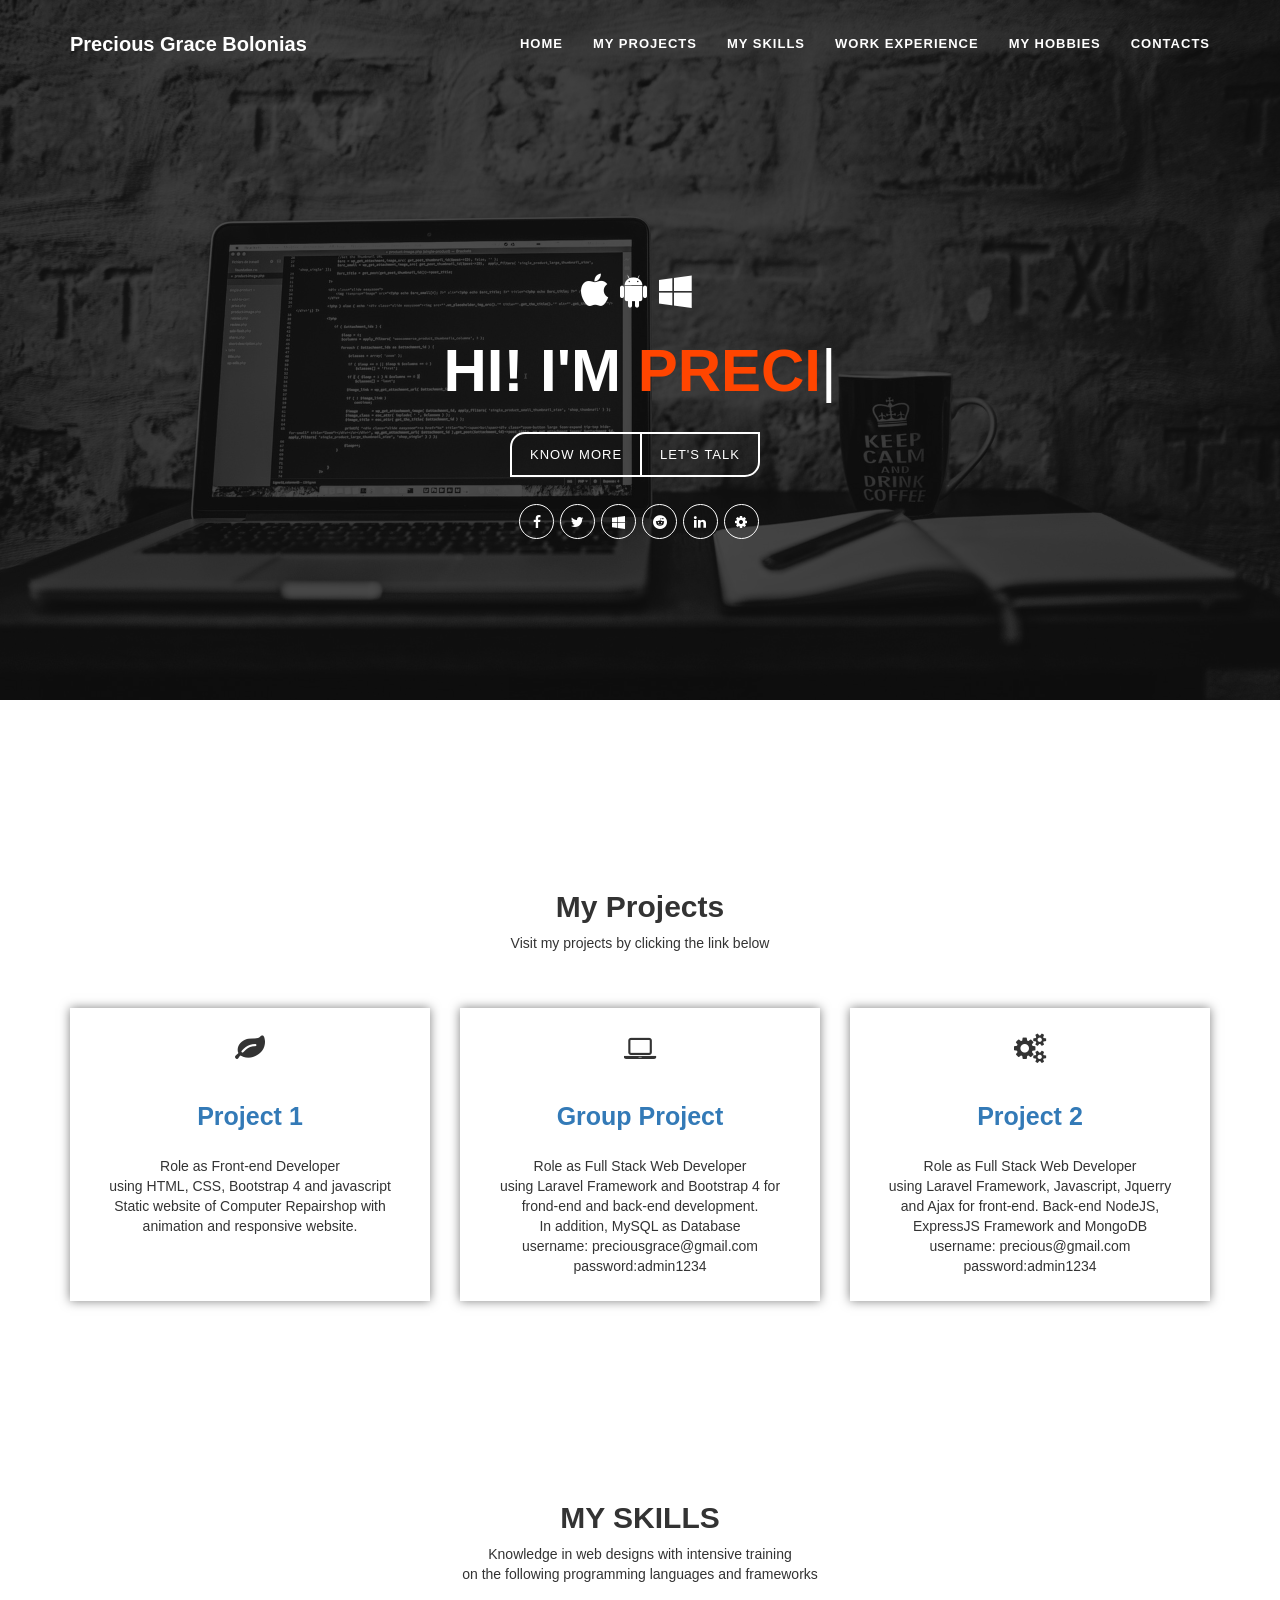
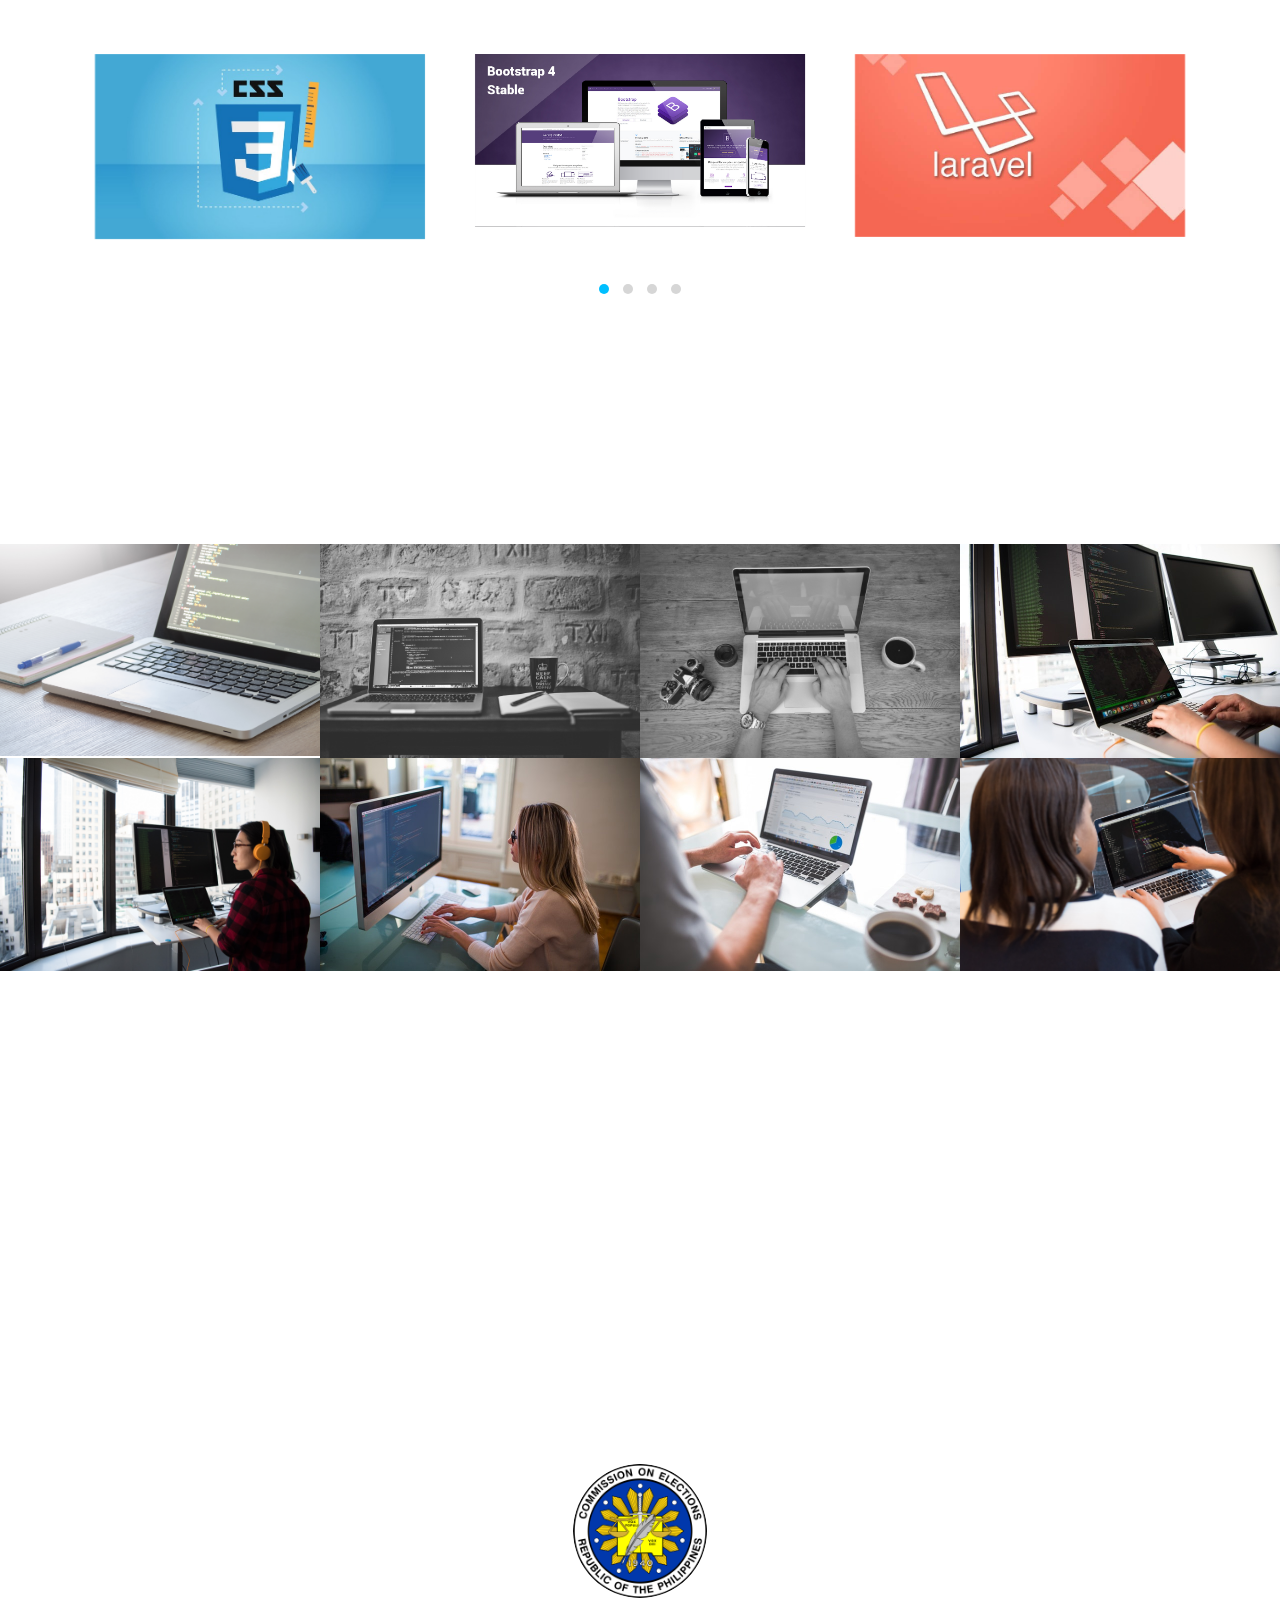
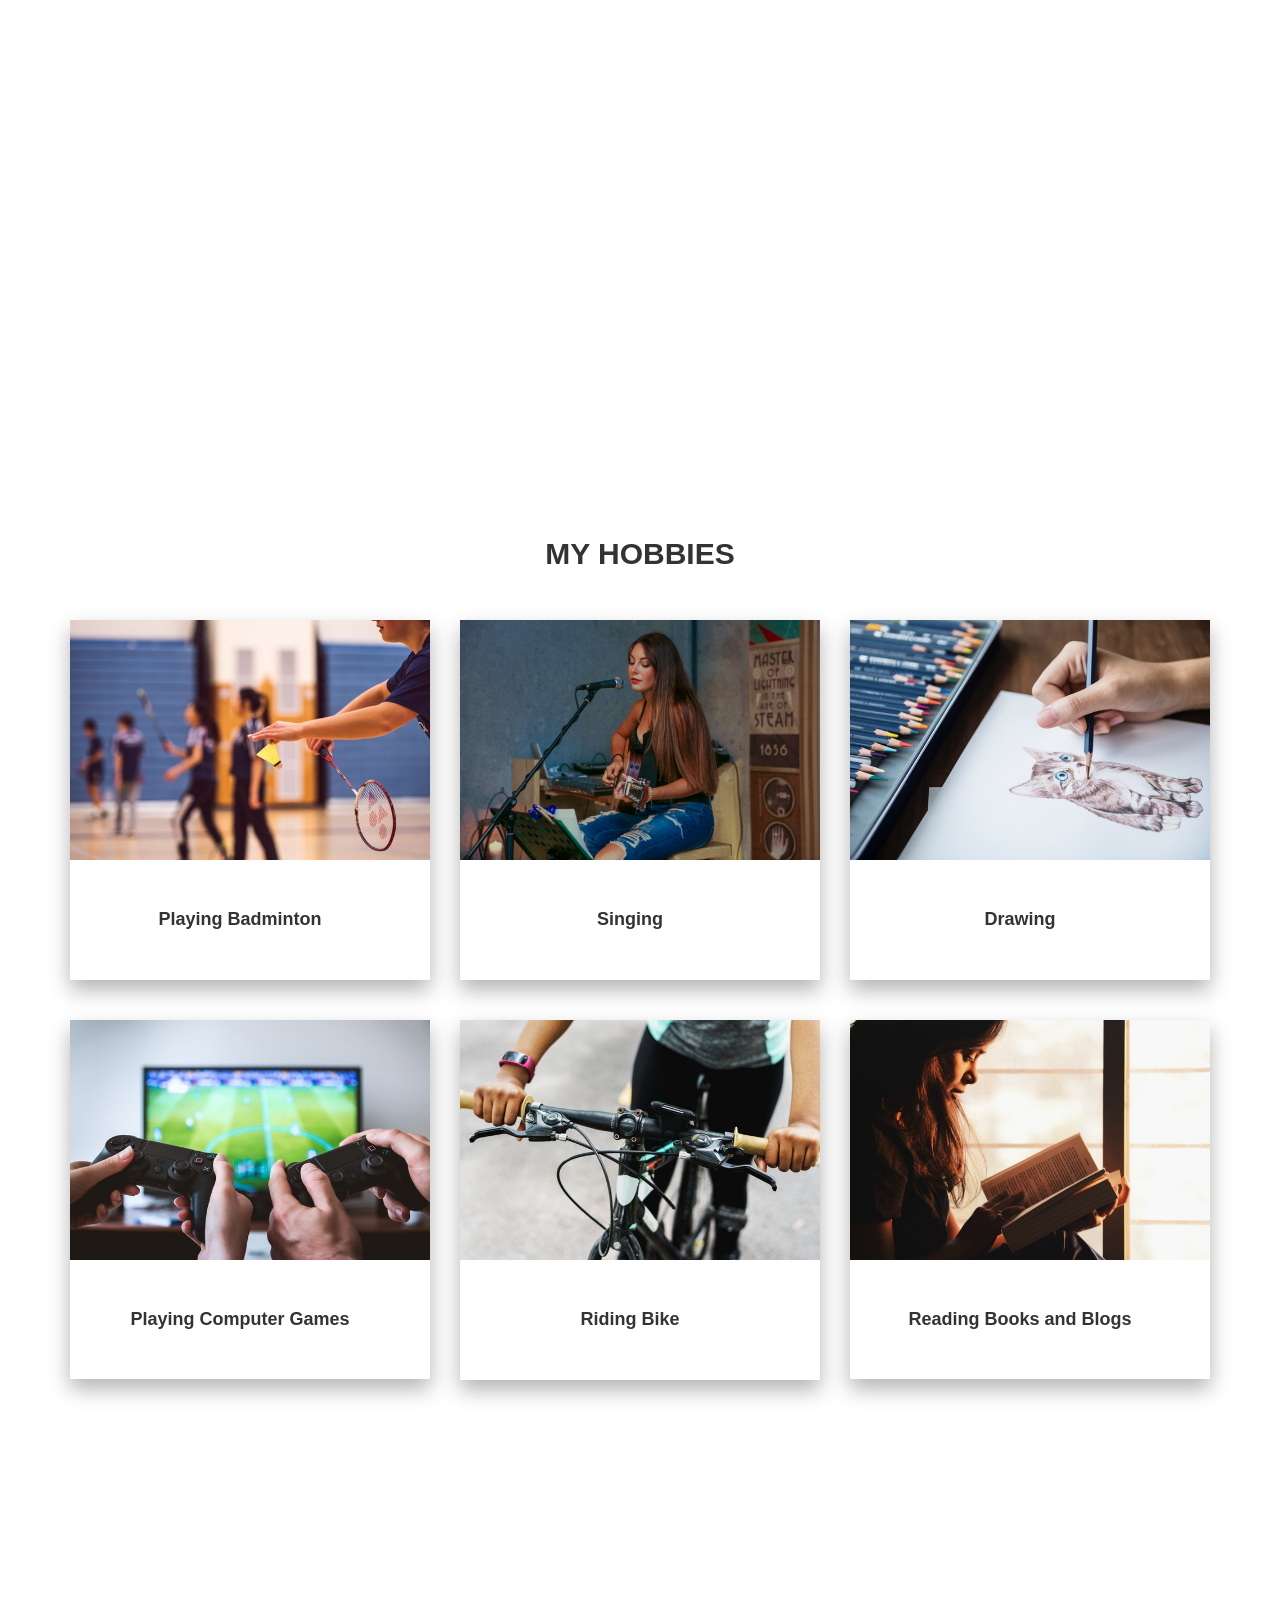
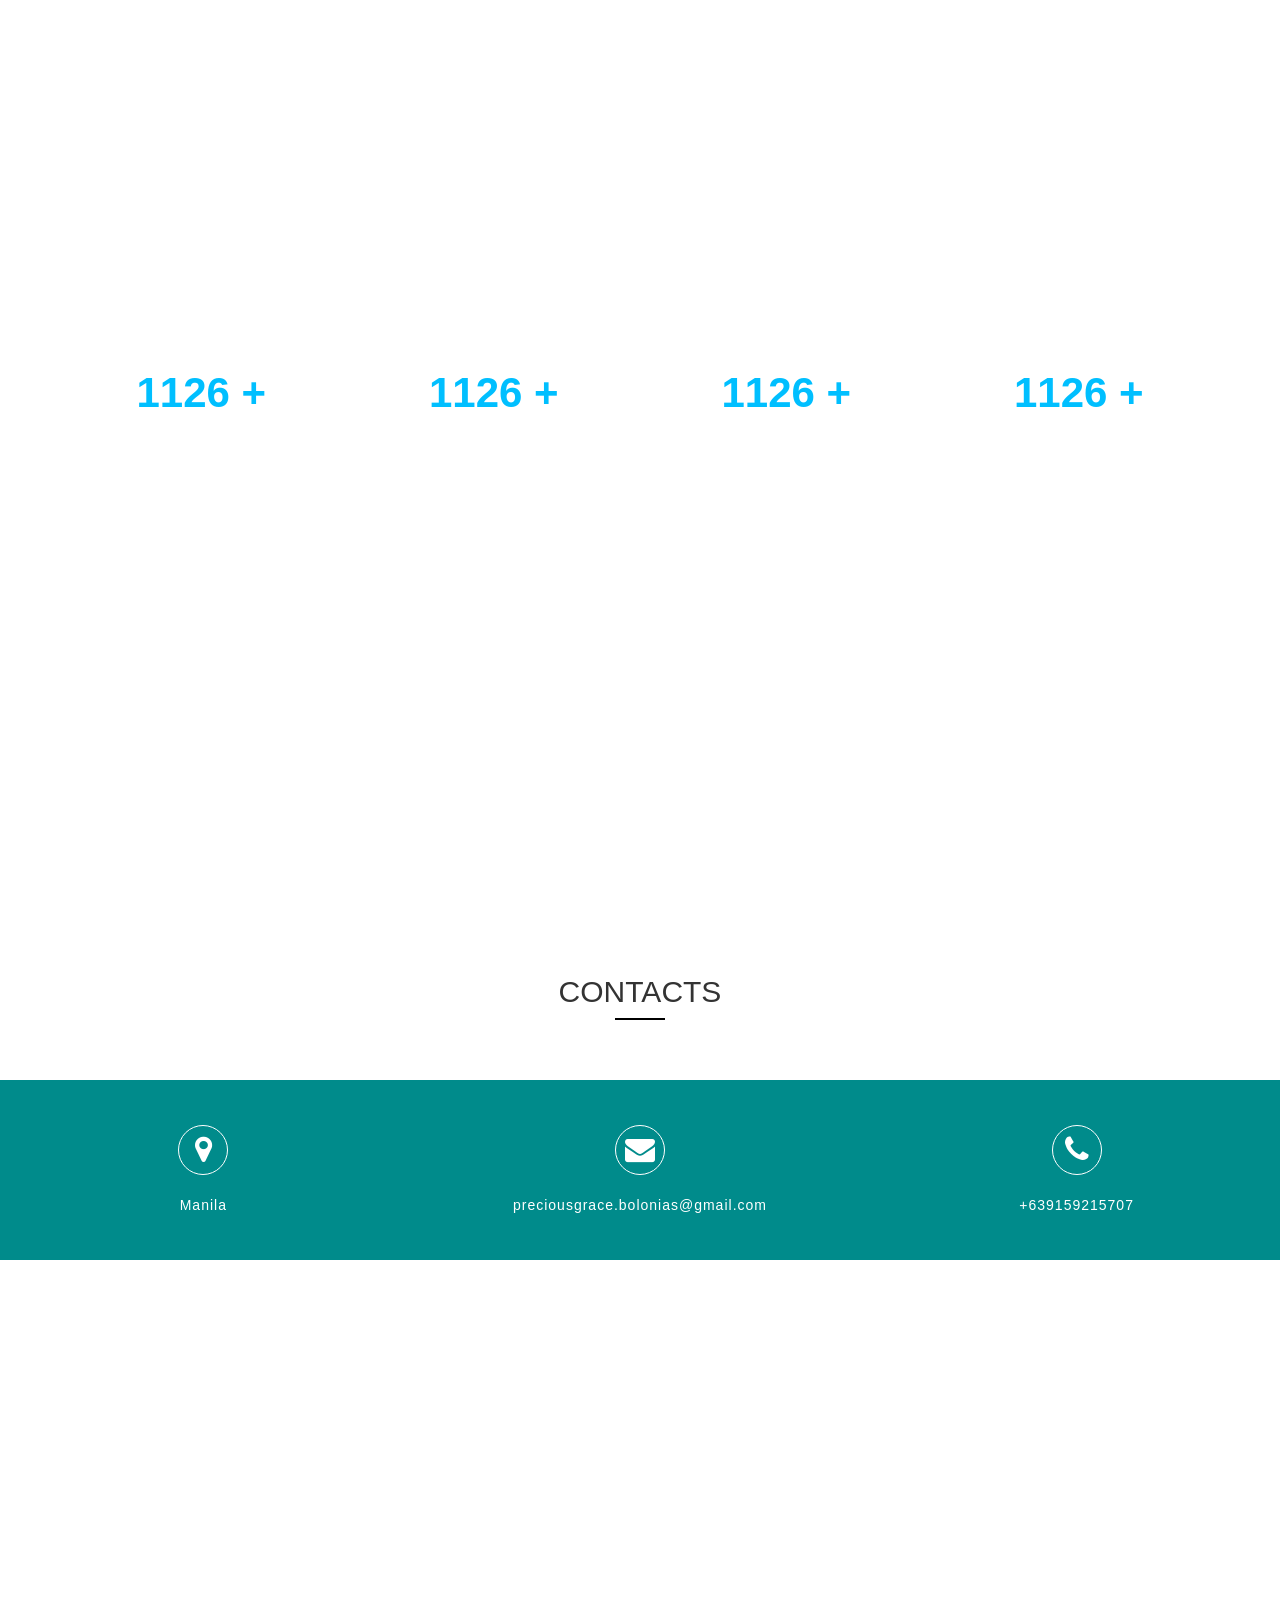
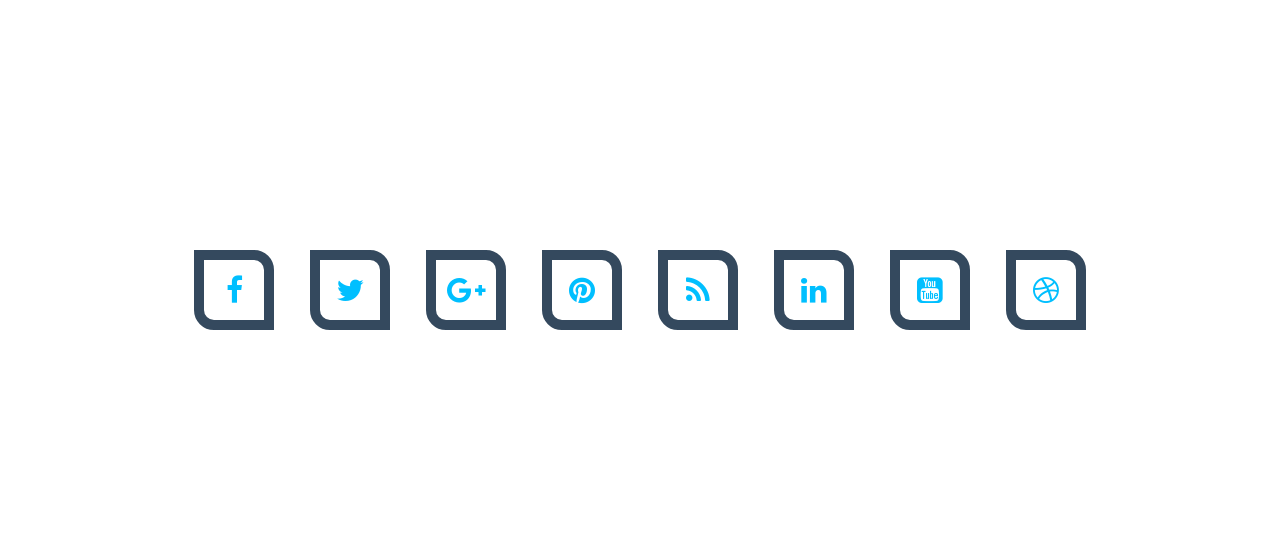
==== index.html @ 98dc82fb "Add files via upload" ====
<!DOCTYPE html>
<html>

<head>
	<meta charset="utf-8">
	<meta name="viewport" content="width=device-width, initial-scale=1">

	<title>Web Dev Portfolio</title>

	<link rel="stylesheet" type="text/css" href="css/styles.css">
	<link rel="icon" href="favicon.ico">

	<!-- Responsive css files -->
	<link rel="stylesheet" type="text/css" href="css/responsive.css">
	<!-- Magnific popup css files -->
	<link rel="stylesheet" type="text/css" href="css/magnific-popup.css">
	<!-- Magnific popup css files end -->

	<!-- Owl Carousel files -->
	<link rel="stylesheet" type="text/css" href="css/owl.carousel.min.css">
	<link rel="stylesheet" type="text/css" href="css/owl.theme.default.min.css">
	<!-- Owl Carousel files end -->

	<!-- Font Awesome cds files -->
	<link rel="stylesheet" href="https://cdnjs.cloudflare.com/ajax/libs/font-awesome/4.7.0/css/font-awesome.min.css">
	<!-- Font Awesome cds files end-->

	<!-- latest compiled and minified css -->
	<link rel="stylesheet" type="text/css" href="https://maxcdn.bootstrapcdn.com/bootstrap/3.3.7/css/bootstrap.min.css">

	<!-- jQuery Library -->
	<script type="text/javascript" src="https://ajax.googleapis.com/ajax/libs/jquery/3.2.1/jquery.min.js"></script>

	<!-- Owl Carousel JS files -->
	<script type="text/javascript" src="js/owl.carousel.min.js"></script>

	<!-- Magnific popup js files -->
	<script type="text/javascript" src="js/jquery.magnific-popup.min.js"></script>

	<!-- Latest Compiled Javascript -->
	<script type="text/javascript" src="https://maxcdn.bootstrapcdn.com/bootstrap/3.3.7/js/bootstrap.min.js"></script>
	<link rel="stylesheet" href="SlickNav/slicknav.css" />
	<link rel="stylesheet" type="text/css" href="css/animate.css">
	<script src="js/jquery.slicknav.min.js"></script>


</head>

<body>

	<!------------- Navigation Starts ------------------------------>
	<nav class="navbar navbar-fixed-top">
		<div class="container">
			<div class="navbar-header">
				<!-- Responsive button -->
				<button type="button" class="navbar-toggle" data-toggle="collapse" data-target="#navi">
					<span class="icon-bar"></span>
					<span class="icon-bar"></span>
					<span class="icon-bar"></span>
				</button>
				<a href="#slider" class="navbar-brand wow bounceInDown" data-wow-duration="1s"
					data-wow-delay="1s">Precious Grace Bolonias</a>
			</div><!-- end of div navbar header -->
			<div class="collapse navbar-collapse" id="navi">
				<!-- Navigation menus -->
				<ul class="nav navbar-nav navbar-right">
					<li><a href="#slider" class="smooth-scroll wow bounceInDown" data-wow-duration="1s"
							data-wow-delay="1.2s">Home</a></li>
					<li><a href="#projects" class="smooth-scroll wow bounceInDown" data-wow-duration="1s"
							data-wow-delay="1.4s">My Projects</a></li>
					<li><a href="#skills_section" class="smooth-scroll wow bounceInDown" data-wow-duration="1s"
							data-wow-delay="1.6s">My Skills</a></li>
					<li><a href="#experiences" class="smooth-scroll wow bounceInDown" data-wow-duration="1s"
							data-wow-delay="1.8s">Work Experience</a></li>
					<li><a href="#my_hobbies" class="smooth-scroll wow bounceInDown" data-wow-duration="1s"
							data-wow-delay="2s">My Hobbies</a></li>
					<li><a href="#contact_area" class="location smooth-scroll wow bounceInDown" data-wow-duration="1s"
							data-wow-delay="2.2s">Contacts</a></li>

				</ul>
				<!-- Navigation menus end-->
			</div>
		</div><!-- end of container nav -->
	</nav><!-- end of nav -->
	<!------------------------ Navigation End ---------------------->

	<!--------------------- Slider Section Start--------------------->
	<section class="slider text-center" id="slider">
		<div class="slider-overlay">
			<div class="slider-content wow zoomIn" data-wow-duration="1s" data-wow-delay="2.8s">
				<div class="icons">
					<i class="fa fa-apple"></i>
					<i class="fa fa-android"></i>
					<i class="fa fa-windows"></i>
				</div><!-- End Div Icons -->
				<br>
				<div class="text wow zoomInLeft" data-wow-duration="4s" data-wow-delay="4s"></div>
				<div class="cta-div">
					<a href="#my_hobbies" class="btn1">KNOW MORE</a>
					<a href="#contact_area" class="btn2">LET'S TALK</a>
				</div><!-- End CTA-DIV -->
				<br><br>
				<div class="social-networks">
					<a href="" class="fa fa-facebook"></a>
					<a href="" class="fa fa-twitter"></a>
					<a href="" class="fa fa-windows"></a>
					<a href="" class="fa fa-reddit"></a>
					<a href="" class="fa fa-linkedin"></a>
					<a href="" class="fa fa-cog"></a>
				</div><!-- End div Social Networks -->
			</div><!-- End div Slider Content -->
		</div> <!-- End div Slider Overlay -->
	</section>
	<!--------------------------- Slider Section End------------------------------>
	<!--------------------------- My Projects------------------------------>
	<br><br>
	<section class="projects-area" id="projects">
		<div class="container">
			<div class="row">
				<div class="col-xs-12">
					<div class="project-title text-center wow zoomIn" data-wow-duration="1s" data-wow-delay="1s">
						<h2><b>My Projects</b></h2>
						<p>
							Visit my projects by clicking the link below
						</p>
					</div><!-- End Project Tilte -->
				</div><!-- End div col xs 12-->
			</div><!-- End div Row project title-->
			<br><br>
			<div class="row wow bounceInUp" data-wow-duration="1s" data-wow-delay="1.2s">
				<div class="col-md-4 col-sm-6 col-xs-12">
					<div class="project-wrap text-center">
						<div class="project-icon">
							<i class="fa fa-leaf"></i>
						</div><!-- end of project icon -->
						<a href="https://preciousgracefloresbolonias.github.io/techcar/" target="_blank">
							<h3>Project 1</h3>
						</a>
						<p>Role as Front-end Developer <br>using HTML, CSS, Bootstrap 4 and javascript <br>
							Static website of Computer Repairshop with animation and responsive website. <br><br><br>
						</p>
					</div><!-- end project wrap div -->
				</div><!-- end of col md 4 -->

				<div class="col-md-4 col-sm-6 col-xs-12">
					<div class="project-wrap text-center">
						<div class="project-icon">
							<i class="fa fa-laptop"></i>
						</div><!-- end of project icon -->
						<a href="https://preciousgracebolonias.github.io/WD20P_SoftwareChasers_SixPerfections/"
							target="_blank">
							<h3>Group Project</h3>
						</a>
						<p> Role as Full Stack Web Developer <br>
							using Laravel Framework and Bootstrap 4 for frond-end and back-end development.<br> In
							addition, MySQL as Database <br>
							username: preciousgrace@gmail.com password:admin1234</p>
					</div><!-- end project wrap div -->
				</div><!-- end of col md 4 -->

				<div class="col-md-4 col-sm-6 col-xs-12">
					<div class="project-wrap text-center">
						<div class="project-icon">
							<i class="fa fa-cogs"></i>
						</div><!-- end of project icon -->
						<a href="https://preciousgracebolonias.github.io/Exercise9_bolonias/" target="_blank">
							<h3>Project 2</h3>
						</a>
						<p>Role as Full Stack Web Developer <br>
							using Laravel Framework, Javascript, Jquerry and Ajax for front-end. Back-end NodeJS, <br>
							ExpressJS Framework and MongoDB <br>
							username: precious@gmail.com password:admin1234</p>
					</div><!-- end project wrap div -->
				</div><!-- end of col md 4 -->
			</div><!-- end of row project -->

		</div> <!-- End div container -->


	</section>
	<!--------------------------- My Projects End------------------------------>

	<!--------------------------- My Skills------------------------------>

	<section class="skills" id="skills_section">
		<div class="container text-center wow zoomIn" data-wow-duration="1s" data-wow-delay="1s">
			<h2><b>MY SKILLS</b></h2>
			<p>Knowledge in web designs with intensive training<br>
				on the following programming languages and frameworks</p>
		</div><!-- end div container skills -->
		<br><br><br>
		<div class="container wow bounceInLeft" data-wow-duration="1.2s" data-wow-delay="1.2s">
			<div class="row">
				<div class="col-md-12">
					<div id="skills" class="owl-carousel owl-theme">
						<div class="skill text-center">
							<img src="images/htmlpic2.png" class="img-responsive">
						</div><!-- End div class hobby -->

						<div class="skill text-center">
							<img src="images/css.jpg" class="img-responsive">

						</div><!-- End div class hobby -->

						<div class="skill text-center">
							<img src="images/bootstrap4.jpg" class="img-responsive">
						</div><!-- End div class hobby -->

						<div class="skill text-center">
							<img src="images/laravel.jpg" class="img-responsive">
						</div><!-- End div class hobby -->

						<div class="skill text-center">
							<img src="images/jquery.jpg" class="img-responsive">
						</div><!-- End div class hobby -->

						<div class="skill text-center">
							<img src="images/jqueryajax.png" class="img-responsive">
							<div class="hobby-info">
								<h4 class="hobby-name">AJAX</h4>
							</div><!-- end div class hobby-info -->
						</div><!-- End div class hobby -->

						<div class="skill text-center">
							<img src="images/mysql.png" class="img-responsive">
						</div><!-- End div class hobby -->

						<div class="skill text-center">
							<img src="images/mongodb.png" class="img-responsive">
						</div><!-- End div class hobby -->

						<div class="skill text-center">
							<img src="images/jsexpress.png" class="img-responsive">
						</div><!-- End div class hobby -->

						<div class="skill text-center">
							<img src="images/nodejs.png" class="img-responsive">
						</div><!-- End div class hobby -->

						<div class="skill text-center">
							<img src="images/psd.jpg" class="img-responsive">
						</div><!-- End div class hobby -->

					</div><!-- End of hobbies ID -->
				</div><!-- end col md 12 of skills -->
			</div><!-- end row skills 2nd container -->
		</div> <!-- end div 2nd container skills -->
	</section>
	<!--------------------------- My Skills End------------------------------>

	<!---------------------- Picture of Skills Start-------------------------->

	<section class="skills_pic wow fadeInUp" data-wow-duration="1.1s" data-wow-delay="1.1s" id="skills_pic">
		<br><br><br><br><br>
		<div class="container-fluid">
			<div class="row no-gutters">
				<div class="col-md-3 col-sm-3 col-xs-3">
					<div class="img-wrapper">
						<a href="images/sm5.jpg">
							<img src="images/sm5.jpg" class="img-responsive">
						</a>
					</div><!-- end 1st image wrapper -->
				</div><!-- End 1st col md -->

				<div class="col-md-3 col-sm-3 col-xs-3">
					<div class="img-wrapper">
						<a href="images/apple-black-and-white-black-and-white-169573.jpg">
							<img src="images/apple-black-and-white-black-and-white-169573.jpg" class="img-responsive">
						</a>
					</div><!-- end 2nd image wrapper -->
				</div><!-- End 2nd col md -->

				<div class="col-md-3 col-sm-3 col-xs-3">
					<div class="img-wrapper">
						<a href="images/p2.jpg">
							<img src="images/p2.jpg" class="img-responsive">
						</a>
					</div><!-- end 3rd image wrapper -->
				</div><!-- End 3rd col md -->

				<div class="col-md-3 col-sm-3 col-xs-3">
					<div class="img-wrapper">
						<a href="images/sm8.jpg">
							<img src="images/sm8.jpg" class="img-responsive">
						</a>
					</div><!-- end 4th image wrapper -->
				</div><!-- End 4th col md -->

				<div class="col-md-3 col-sm-3 col-xs-3">
					<div class="img-wrapper">
						<a href="images/new.jpg">
							<img src="images/new.jpg" class="img-responsive">
						</a>
					</div><!-- end 5th image wrapper -->
				</div><!-- End 5th col md -->

				<div class="col-md-3 col-sm-3 col-xs-3">
					<div class="img-wrapper">
						<a href="images/sm3.jpg">
							<img src="images/sm3.jpg" class="img-responsive">
						</a>
					</div><!-- end 6th image wrapper -->
				</div><!-- End 6th col md -->

				<div class="col-md-3 col-sm-3 col-xs-3">
					<div class="img-wrapper">
						<a href="images/sml1.jpg">
							<img src="images/sml1.jpg" class="img-responsive">
						</a>
					</div><!-- end 7th image wrapper -->
				</div><!-- End 7th col md -->

				<div class="col-md-3 col-sm-3 col-xs-3">
					<div class="img-wrapper">
						<a href="images/samplepic.jpg">
							<img src="images/samplepic.jpg" class="img-responsive">
						</a>
					</div><!-- end 8th image wrapper -->
				</div><!-- End 8th col md -->
			</div><!-- end div container row -->
		</div><!-- End div container skills pictures-->


	</section>
	<!--------------------------- Pictures of Skills End---------------------->




	<!--------------------------- Work Experience Start----------------------->
	<br><br>
	<section class="experiences" id="experiences">
		<div class="container">
			<div class="row">
				<div class="col-md-12 text-center wow zoomIn" data-wow-duration="1.3s" data-wow-delay="1.3s"
					data-wow-offset="10">
					<br><br>
					<h2><b>WORK EXPERIENCE</b></h2>
					<div class="sub-heading">
						<div class="border-bottom">

						</div><!-- end div borderbottom -->
					</div><!-- end fiv subheading -->
				</div><!-- end div col md 12 experience -->
			</div><!-- end div row erxperience -->
			<br><br>
			<div class="row wow zoomIn" data-wow-duration="1.3s" data-wow-delay="2s">
				<div class="col-sm-12">
					<div id="carousel-experiences" class="carousel slide" data-ride="carousel">
						<br>
						<ol class="carousel-indicators">
							<li data-target="#carousel-experiences" data-slide-to="0" class="active"></li>
							<li data-target="#carousel-experiences" data-slide-to="1" class="active"></li>
							<li data-target="#carousel-experiences" data-slide-to="2" class="active"></li>
						</ol>
						<div class="carousel-inner">
							<div class="item active text-center">
								<img src="images/comelec.png" class="center-block">
								<h2><b>COMELEC </b></h2>
								<h4><b>Law Department </b></h4>
								<p><b>Job Description: </b><br>
									COC Verifier/Data Encoder <br>
									January 2014 up to March 2014
								</p>
							</div><!-- end div item active -->

							<div class="item text-center">
								<img src="images/comelec.png" class="center-block">
								<h2><b>COMELEC </b></h2>
								<h4><b>Packing and Shipping</b></h4>
								<p><b>Job Description: </b><br>
									Data Encoder/Assistant Secretary of Director <br>
									April 2014 up to September 2014
								</p>
							</div><!-- end div item active -->

							<div class="item text-center">
								<img src="images/wpsbp.jpg" class="center-block">
								<h2><b>DEPARTMENT OF JUSTICE</b></h2>
								<h4><b>Witness Protection Program</b></h4>
								<p><b>Job Description: </b><br>
									Data Encoder/Database Admin<br>
									January 2005 up to January 2013
								</p>
							</div><!-- end div item active -->

							<div class="item text-center">
								<img src="images/doj.jpg" class="center-block">
								<h2><b>DEPARTMENT OF JUSTICE</b></h2>
								<h4><b>National Prosecution Service</b></h4>
								<p><b>Job Description: </b><br>
									Administrative Assistant/Secretary of Prosecutors <br>
									February 2013 up to PRESENT
								</p>
							</div><!-- end div item active -->

						</div><!-- end div carousel inner -->
					</div><!-- end div carousel experiences -->
				</div><!-- end div col sm 12 -->
			</div><!-- end div 2nd row of experience -->
		</div><!-- end div container experience -->
	</section>
	<!--------------------------- Work Experience End------------------------------>

	<!--------------------------- My Hobbies Start------------------------------>

	<section class="hobbies" id="my_hobbies">
		<div class="container">
			<div class="row">
				<div class="col-xs-12">
					<div class="section-title text-center wow flipInX" data-wow-duration="1.1s" data-wow-delay="1.1s"
						data-wow-offset="6">
						<h2><b>MY HOBBIES</b></h2>
					</div><!-- end div section title -->
				</div><!-- end div class col-xs-12 -->
			</div><!-- end div row news area -->
			<br><br>
			<div class="row">
				<div class="news-active">
					<div class="col-md-4 col-sm-6 col-xs-12 wow bounceInDown" data-wow-duration="1.3s"
						data-wow-delay="2s" data-wow-offset="10">
						<div class="hobbies-wrap">
							<div class="hobbies-img">
								<img src="images/badminton.jpg" class="img-responsive">

							</div><!-- end div hobbies-img -->
							<div class="hobbies-content text-center">
								<h4><b>Playing Badminton</b></h4>
							</div> <!-- end div hobbies content -->
						</div><!-- end div latest hobbies wrap -->
					</div><!-- end div col md 4 col sm 6 -->

					<div class="col-md-4 col-sm-6 col-xs-12 wow bounceInUp" data-wow-duration="1.3s" data-wow-delay="2s"
						data-wow-offset="10">
						<div class="hobbies-wrap">
							<div class="hobbies-img">
								<img src="images/singing.jpg" class="img-responsive">
							</div><!-- end div hobbies-img -->
							<div class="hobbies-content text-center">
								<h4><b>Singing</b></h4>
							</div> <!-- end div news content -->
						</div><!-- end div hobbies wrap -->
					</div><!-- end div col md 4 col sm 6 -->

					<div class="col-md-4 col-sm-6 col-xs-12 wow zoomIn" data-wow-duration="1.3s" data-wow-delay="2s"
						data-wow-offset="10">
						<div class="hobbies-wrap">
							<div class="hobbies-img">
								<img src="images/drawing.jpg" class="img-responsive">
							</div><!-- end div hobbies-img -->
							<div class="hobbies-content text-center">
								<h4><b>Drawing</b></h4>
							</div> <!-- end div hobbies content -->
						</div><!-- end div hobbies wrap -->
					</div><!-- end div col md 4 col sm 6 -->

					<div class="col-md-4 col-sm-6 col-xs-12 wow bounceInUp" data-wow-duration="1.3s" data-wow-delay="3s"
						id="hobbies_second">
						<div class="hobbies-wrap">
							<div class="hobbies-img">
								<img src="images/compgame.jpg" class="img-responsive">

							</div><!-- end div hobbies-img -->
							<div class="hobbies-content text-center">
								<h4><b>Playing Computer Games</b></h4>
							</div> <!-- end div hobbies content -->
						</div><!-- end div latest hobbies wrap -->
					</div><!-- end div col md 4 col sm 6 -->

					<div class="col-md-4 col-sm-6 col-xs-12 wow bounceInDown" data-wow-duration="1.3s"
						data-wow-delay="3s" id="hobbies_second">
						<div class="hobbies-wrap">
							<div class="hobbies-img">
								<img src="images/bike.jpg" class="img-responsive">

							</div><!-- end div hobbies-img -->
							<div class="hobbies-content text-center">
								<h4><b>Riding Bike</b></h4>
							</div> <!-- end div hobbies content -->
						</div><!-- end div latest hobbies wrap -->
					</div><!-- end div col md 4 col sm 6 -->

					<div class="col-md-4 col-sm-6 col-xs-12 wow bounceInUp" data-wow-duration="1.3s" data-wow-delay="3s"
						id="hobbies_second">
						<div class="hobbies-wrap">
							<div class="hobbies-img">
								<img src="images/reading.jpg" class="img-responsive">

							</div><!-- end div hobbies-img -->
							<div class="hobbies-content text-center">
								<h4><b>Reading Books and Blogs</b></h4>
							</div> <!-- end div hobbies content -->
						</div><!-- end div latest hobbies wrap -->
					</div><!-- end div col md 4 col sm 6 -->

				</div><!-- end  div hobbies active -->
			</div><!-- end div 2nd row -->
		</div><!-- end div container for hobbies-->
	</section>
	<!--------------------------- My Hobbies End------------------------------>

	<!--------------------------- Counter Stats Start------------------------------>

	<section class="stat" id="stats">
		<div class="content-overlay">
			<div class="content-box">
				<br><br>
				<div class="container">
					<div class="row text-center">
						<div class="col-md-3">
							<div class="stat-items">
								<i class="fa fa-tv"></i>
								<h2><span class="counter text-center">8888</span> <span>+</span></h2>
								<p>VIEWS</p>
							</div><!-- end div stat items -->
						</div><!-- end 1st col div md 3 -->

						<div class="col-md-3">
							<div class="stat-items">
								<i class="fa fa-android"></i>
								<h2><span class="counter text-center">8888</span> <span>+</span></h2>
								<p>ANDROID USERS</p>
							</div><!-- end div stat items -->
						</div><!-- end 2nd col div md 3 -->

						<div class="col-md-3">
							<div class="stat-items">
								<i class="fa fa-apple"></i>
								<h2><span class="counter text-center">8888</span> <span>+</span></h2>
								<p>INTERNATIONALLY</p>
							</div><!-- end div stat items -->
						</div><!-- end 3rd col div md 3 -->

						<div class="col-md-3">
							<div class="stat-items">
								<i class="fa fa-windows"></i>
								<h2><span class="counter text-center">8888</span> <span>+</span></h2>
								<p>WINDOWS SUPPORT</p>
							</div><!-- end div stat items -->
						</div><!-- end 4th col div md 3 -->
					</div><!-- end div row counter stats -->
				</div><!-- end div container counter stats -->
			</div><!-- end div content box -->
		</div><!-- end div content overlay -->

	</section>
	<!--------------------------- Counter Stats End------------------------------>

	<!--------------------------- Contact Area Start------------------------------>

	<section class="contact-area" id="contact_area">
		<div class="container-fluid">
			<div class="row">
				<div class="col-md-6 col-md-offset-3 text-center">
					<div class="section-heading">
						<h2 class="section-title"> CONTACTS</h2>
						<div class="border-bottom-now"></div>
					</div><!-- end div section heading -->
				</div><!-- end div col md 6 of contact area -->
			</div><!-- end div of row contact area -->
			<br><br>

		</div><!-- end div 2nd row contact area -->

		<div class="row">
			<div class="contact-infos">
				<div class="col-md-4 text-center wow bounceInLeft" data-wow-duration="1.2s" data-wow-delay="1.2s">
					<div class="contact-item">
						<span class="contact-icon"><i class="fa fa-map-marker"></i></span>
						<p class="contact">
							Manila
						</p>
					</div><!-- end div contact item -->
				</div><!-- end div col md-4 -->

				<div class="col-md-4 text-center wow zoomIn" data-wow-duration="1.4s" data-wow-delay="1.4s">
					<div class="contact-item">
						<span class="contact-icon"><i class="fa fa-envelope"></i></span>
						<p class="contact">
							preciousgrace.bolonias@gmail.com
						</p>
					</div><!-- end div contact item -->
				</div><!-- end div col md-4 -->

				<div class="col-md-4 text-center wow bounceInRight" data-wow-duration="1.2s" data-wow-delay="1.2s">
					<div class="contact-item">
						<span class="contact-icon"><i class="fa fa-phone"></i></span>
						<p class="contact">
							+639159215707
						</p>
					</div><!-- end div contact item -->
				</div><!-- end div col md-4 -->
			</div><!-- end div contact info -->
		</div><!-- end div 3rd row contact area -->

		</div><!-- end div container of contact area -->
	</section>

	<!--------------------------- Contact Area End------------------------------>

	<!--------------------------- Map Start------------------------------>

	<section class="maps wow fadeInUp" data-wow-duration="1.8s" data-wow-delay="1.8s">
		<iframe
			src="https://www.google.com/maps/embed?pb=!1m18!1m12!1m3!1d3860.6479656052247!2d120.9664119488327!3d14.619119080495507!2m3!1f0!2f0!3f0!3m2!1i1024!2i768!4f13.1!3m3!1m2!1s0x3397b5f3bde74009%3A0xa46f478f8d93e855!2s1933+Tioco%2C+Tondo%2C+Maynila%2C+Kalakhang+Maynila!5e0!3m2!1sfil!2sph!4v1560932598205!5m2!1sfil!2sph"
			width="100%" height="450" frameborder="0" style="border:0" allowfullscreen></iframe>
	</section>
	<!--------------------------- Map End------------------------------>

	<!--------------------------- footer Start------------------------------>

	<footer class="footer">
		<div class="container">
			<div class="row">
				<div class="col-sm-12 text-center">
					<div class="social-icons">
						<a href="" class="wow bounceInLeft" data-wow-duration="2.4s" data-wow-delay="2.4s"><i
								class="fa fa-facebook"></i></a>
						<a href="" class="wow bounceInLeft" data-wow-duration="2s" data-wow-delay="2s"><i
								class="fa fa-twitter"></i></a>
						<a href="" class="wow bounceInLeft" data-wow-duration="1.6s" data-wow-delay="1.6s"><i
								class="fa fa-google-plus"></i></a>
						<a href="" class="wow bounceInLeft" data-wow-duration="1.2s" data-wow-delay="1.2s"><i
								class="fa fa-pinterest"></i></a>
						<a href="" class="wow bounceInRight" data-wow-duration="1.2s" data-wow-delay="1.2s"><i
								class="fa fa-rss"></i></a>
						<a href="" class="wow bounceInRight" data-wow-duration="1.6s" data-wow-delay="1.6s"><i
								class="fa fa-linkedin"></i></a>
						<a href="" class="wow bounceInRight" data-wow-duration="2s" data-wow-delay="2s"><i
								class="fa fa-youtube-square"></i></a>
						<a href="" class="wow bounceInRight" data-wow-duration="2.4s" data-wow-delay="2.4s"><i
								class="fa fa-dribbble"></i></a>
					</div><!-- end div social icons footer -->
					<br>
					<div class="copyright">
						<p class="footerlogo">
							&copy;Precious Grace F. Bolonias
						</p>
						<div class="bordernow"></div>
					</div><!-- end div copyright footer -->
				</div><!-- end div col sm 12 footer -->
			</div><!-- end div row of footer -->
		</div><!-- end div footer -->
	</footer>
	<!--------------------------- footer  End------------------------------>


	<script type="text/javascript" src="js/jquery.ripples-min.js"></script>
	<script type="text/javascript" src="js/typed.min.js"></script>
	<script type="text/javascript" src="js/jquery.waypoints.min.js"></script>
	<script type="text/javascript" src="js/jquery.counterup.min.js"></script>
	<script type="text/javascript" src="js/main.js"></script>
	<script type="text/javascript" src="js/jquery.smooth-scroll.js"></script>
	<script type="text/javascript" src="js/jquery.easing.1.3.js"></script>
	<script type="text/javascript" src="js/wow.min.js"></script>
</body>

</html>
---- css/styles.css ----
/*===============================================
               Basic Properties
================================================*/
body
{
	overflow-x: hidden;
}

*
{
	margin: 0;
	padding: 0;
}
/*=================================================
             End of Basic Properties
==================================================*/

/*================================================
  Sticky Navigation  with background color Start
===============================================*/

.secondary
{
	background-color:  #34495e;
}

/*================================================
  Sticky Navigation  with background color End
===============================================*/

/*================================================
          Navbar Menus Style Start
===============================================*/
.navbar
{
	padding: 19px 0px;
	border-bottom: none !important;
}
.navbar-header a
{
 color: white;
 font-weight: 700;
 font-size: 20px;
}

.navbar ul li a
{
  color: white !important;
  text-transform: uppercase;
  font-weight: 600;
  letter-spacing: 1px;
  font-size: 13px;
  transition: all 0.5s ease-in;
  background: transparent !important;
}

.navbar ul li a:hover, .navbar ul li a:focus
{
	color: deepskyblue !important;
	background: none;
}

.navbar-toggle
{
	border: 1px solid white !important;
	transition: all 0.5s ease-in;
}

.navbar-toggle:hover
{
	background-color: deepskyblue !important;
}

.navbar-inverse .navbar-collapse
{
	border-color: transparent !important;
}

span.icon-bar
{
	color: white;
	border: 1px solid white;
}

.navbar-inverse
{
	background-color: transparent !important;
}
/*================================================
            Navbar Menus Style Ends
===============================================*/

/*================================================
               Slider Style Start
===============================================*/

.slider
{
	width: 100%;
	height: 700px;
	background-image: url(../images/apple-black-and-white-black-and-white-169573.jpg);
	background-size: cover;
	background-position: center;
	color: white;
}

.slider-overlay
{
	width: 100%;
	height: 100%;
	background: rgba(0,0,0,0.7);
	position: relative;
}
.slider-content
{
	position: absolute;
	top: 39%;
	width: 100%;
}

.icons .fa
{
	font-size: 35px;
	margin-right: 7px;
}

.cta-div
{
	margin-top: 30px;
	
}

.btn1
{
	padding: 13px 18px;
	background-color: transparent;
	color: white;
	letter-spacing: 1px;
	font-size: 13px;
	border: 2px solid white;
	border-top-left-radius: 15px;
	transition: all 0.5s ease-in;
	margin-right: -6px;
}

.btn1:hover
{
	text-decoration: none;
	color: white;
	background-color: deepskyblue;
	border-color: deepskyblue;
}

.btn2
{
	padding: 13px 18px;
	background-color: transparent;
	color: white;
	letter-spacing: 1px;
	font-size: 13px;
	border: 2px solid white;
	border-bottom-right-radius: 15px;
	transition: all 0.5s ease-in;
	margin-right: 10px;
}

.btn2:hover
{
	text-decoration: none;
	color: white;
	background-color: orangered;
	border-color: orangered;
}

.social-networks a.fa
{
	border: 1px solid white;
	padding:10px;
	color: white;
	height: 35px;
	width: 35px;
	border-radius: 25px;
	margin-right: 2px;
}

.social-networks a.fa:hover
{
	text-decoration:  none;
	background-color: deepskyblue;
	color:white;
	border-color: 1px solid deepskyblue;
	transition: all 0.5s ease-in;
}

.slider .text, .slider .typed-cursor
{
	display: inline;
	font-size: 60px;
	text-transform: uppercase;
}

.primary
{
	color: orangered;
}

.typed-cursor
{
  opacity: 1;
  animation: blink 0.7s infinite;
  -webkit-animation: blink 0.7s infinite;
  -moz-animation: blink 0.7s infinite;
}

@keyframes blink
{
	0%
	{
		opacity: 1;
	}

	50%
	{
		opacity: 0;
	}

	100%
	{
		opacity: 1;
	}
}

@-webkit-keyframes blink
{
	0%
	{
		opacity: 1;
	}

	50%
	{
		opacity: 0;
	}

	100%
	{
		opacity: 1;
	}
}

@-moz-keyframes blink
{
	0%
	{
		opacity: 1;
	}

	50%
	{
		opacity: 0;
	}

	100%
	{
		opacity: 1;
	}
}
/*================================================
               Slider Style End
===============================================*/

/*================================================
               My Projects Style Start
===============================================*/
.projects-area
{
	margin-top: 30px;
}

.projects-area p
{
	margin-bottom: -5px;
}
.project-wrap
{
	box-shadow: 0 0 10px rgba(0,0,0,0.5);
	overflow: hidden;
	padding: 25px 35px;
	position: relative;
	transition: all 0.5s ease 0s;
	z-index: 9;
	margin-top: 20px;
}

.project-wrap::before, .project-wrap::after
{
	content: "";
	height: 300%;
	position: absolute;
	transform: rotate(45deg);
	width: 120%;
	z-index: -9;
	transition: all 0.5s;
	opacity: 0;
	background: #34495e;
}

.project-wrap::before
{
	top: -37px;
	left: 100%;
}

.project-wrap:hover::before
{
	left: -27px;
	opacity: 1;
}

.project-wrap::after
{
	right: 100%;
	bottom: -37px;
}

.project-wrap:hover::after
{
	right: -27px;
	opacity: 1;
}

.project-wrap:hover
{
	color: white;
}

.project-wrap:h3
{
	color: white;
}

.project-wrap:hover h3
{
	color: white;
}

.project-wrap:hover h3:after
{
	background-color: white;
}

.project-icon i
{
	font-size: 30px;
	margin-bottom: 20px;
	transition: all 0.5s;
}

.project-wrap:hover .project-icon i
{
	transform: rotate(360deg);
}

.project-wrap h3
{
	font-size: 25px;
	font-weight: 700;
	padding-bottom: 15px;
	position: relative;
}

.project-wrap p
{
	font-size: 14px;
	margin-bottom: 0;
}

.project-title
{
	padding-top: 100px;
}
/*================================================
               My Projects Style End
===============================================*/


/*================================================
               My Skills Pictures Style Start
===============================================*/

.skills_pic
{
	margin-top: -10px;
	margin-bottom: 200px;
}

.row.no-gutters [class*=col-]
{
	padding-left: 0;
	padding-right: 0;
}

.img-wrapper
{
	overflow: hidden;
}

.img-wrapper img
{
	transition: transform 0.5s ease;
	width: 100%;
}

.img-wrapper img:hover
{
	transform: scale(1.5);
	cursor: zoom-in;
}


/*================================================
               My Skills Pictures Style End
===============================================*/


/*================================================
               My Skills Style Start
===============================================*/

.skills
{
	margin-top: 30px;
	padding-top: 150px;
	padding-bottom: 150px;
}



.skill
{
	margin: 0 25px;
}


/*================================================
               My Skills Style End
===============================================*/

/*================================================
               Work Experiences Style Start
===============================================*/

.carousel-inner img
{
	width: 150px;
	height: 150px;
	border-radius: 100%;
	border: 3px solid white;
	padding: 5px;
}

.experiences
{
	background-image: linear-gradient(rgba(0,0,0,0.7), rgba(0,0,0,0.7)), url(../images/videobg.jpg);
	background-size: cover;
	background-position: center;
	background-attachment: fixed;
	color: white;
	padding-top: 80px;
	padding-bottom: 155px;
}

.experiences .carousel-indicators
{
	bottom: -60px;
}

.border-bottom
{
	width: 70px;
	height: 2px;
	background: white;
	margin: 0 auto;
}

.carousel-inner p
{
	font-size: 17px;
	font-weight: normal;
	letter-spacing: 1px;
	margin-top: 30px;
}
/*================================================
               Work Experiences Style End
===============================================*/





/*================================================
               Hobbies Style Start
===============================================*/

.hobbies
{
	margin-top: 60px;
	padding-top: 100px;
	margin-bottom: 200px;
}

.hobbies-wrap
{
	box-shadow: 0px 10px 20px rgba(0,0,0,.3);
}

.hobbies-img
{
	position: relative;
}

.hobbies-img:before
{
	position:absolute;
	left: 0;
	top:0;
	width: 100%;
	height: 100%;
	background: #000;
	content:"";
	opacity: 0;
	transform: scale(.8);
	transition: all 0.5s;
}

.hobbies-wrap:hover .hobbies-img:before
{
	opacity: .5;
	transform: scale(1);
}


.hobbies-content
{
	padding: 40px;
	margin-left: -20px;
}

#hobbies_second
{
	margin-top: 40px;
}


/*================================================
               Hobbies Style End
===============================================*/

/*================================================
               Counter Style Start
===============================================*/

.stat
{
	background-image: linear-gradient(rgba(0,0,0,0.7), rgba(0,0,0,0.7)), url(../images/darkbg.jpg);
	background-position: center;
	padding-top: 250px;
	padding-bottom: 300px;
	color: white;
	background-attachment: fixed;
	margin-top: 50px;
}

.stat i
{
	font-size: 80px;
}

.stat-items h2
{
	font-weight: bolder;
	font-size: 42px;
	color: deepskyblue;
}

.stat p
{
	font-weight: bold;
	letter-spacing:  1px;
	font-size: 20px;

}


/*================================================
               Counter Style End
===============================================*/


/*================================================
               Contact Area Style Start
===============================================*/

.contact-area
{
	margin-top: 90px;
	padding-top: 100px;
}

.border-bottom-now
{
	width: 50px;
	height: 2px;
	background: black;
	margin: 0 auto;
}

.contact-infos

{
	float: left;
	width: 100%;
	margin-top: 20px;
	margin-bottom: -30px;
	background: darkcyan;
	padding-top: 45px;
	padding-bottom: 35px; 

}

.contact-infos .fa
{
	color: white;
	font-size: 30px;
	border: 1px solid white;
	width: 50px;
	height: 50px;
	border-radius: 50%;
	line-height: 47px;
}

.contact-infos p
{
	color: white;
	margin-top: 20px;
	letter-spacing: 1px;	
}
/*================================================
               Contact Area Style End
===============================================*/
/*================================================
               Map Area Style Start 	
===============================================*/

.maps
{
 margin-top: 20px;
}
/*================================================
               Map Area Style End
===============================================*/

/*================================================
               Footer Area Style Start
===============================================*/

.footer
{
	background-image: url(../images/darkbg.jpg);
	background-size: cover;
	background-position: center;
	padding-top: 145px;
	padding-bottom: 120px;
	background-attachment: fixed;
}

.social-icons a
{
	margin: 0 16px 2px 16px;
	display: inline-block; 	
}

.footer .fa
{
	font-size: 30px;
	color:deepskyblue;
	width: 80px;
	height: 80px;
	border-top-right-radius: 20px;
	border-bottom-left-radius: 20px;
	background: white;
	line-height: 2;
	border:10px solid #34495e;
	text-align: center;
	transition: all 0.7s ease-in;
}

.social-icons a:hover .fa
{
	border: 10px solid white;
	transform: rotate(360deg);
}

.bordernow
{
	width: 80px;
	border-bottom:  2px solid white;
	margin: 0 auto;
	margin-top: 20px;
}

.copyright p
{
	margin-top: 30px;
	color: white;
}
/*================================================
               Footer Area Style End
===============================================*/

@media screen and (min-height: 326px) and (max-width: 403px)
{
	.navbar-header a
	{
		margin-top: 2px;
	 	color: white;
	 	font-weight: 700;
	 	font-size: 13px;
	}

	.slider .text
	{
		display: none;
	}

	.slider .typed-cursor
	{
		display: none;
	}

	.slider a.btn1, a.btn2
	{
		display: block;
		width: 100%;
	}
}

@media screen and (max-height: 324px)
{
	.service-wrap p
	{
		font-size: 14px;
	}

	.navbar-header a
	{
		margin-top: 2px;
	 	color: white;
	 	font-weight: 700;
	 	font-size: 13px;
	 	line-height: 50px;
	}

}
---- css/responsive.css ----

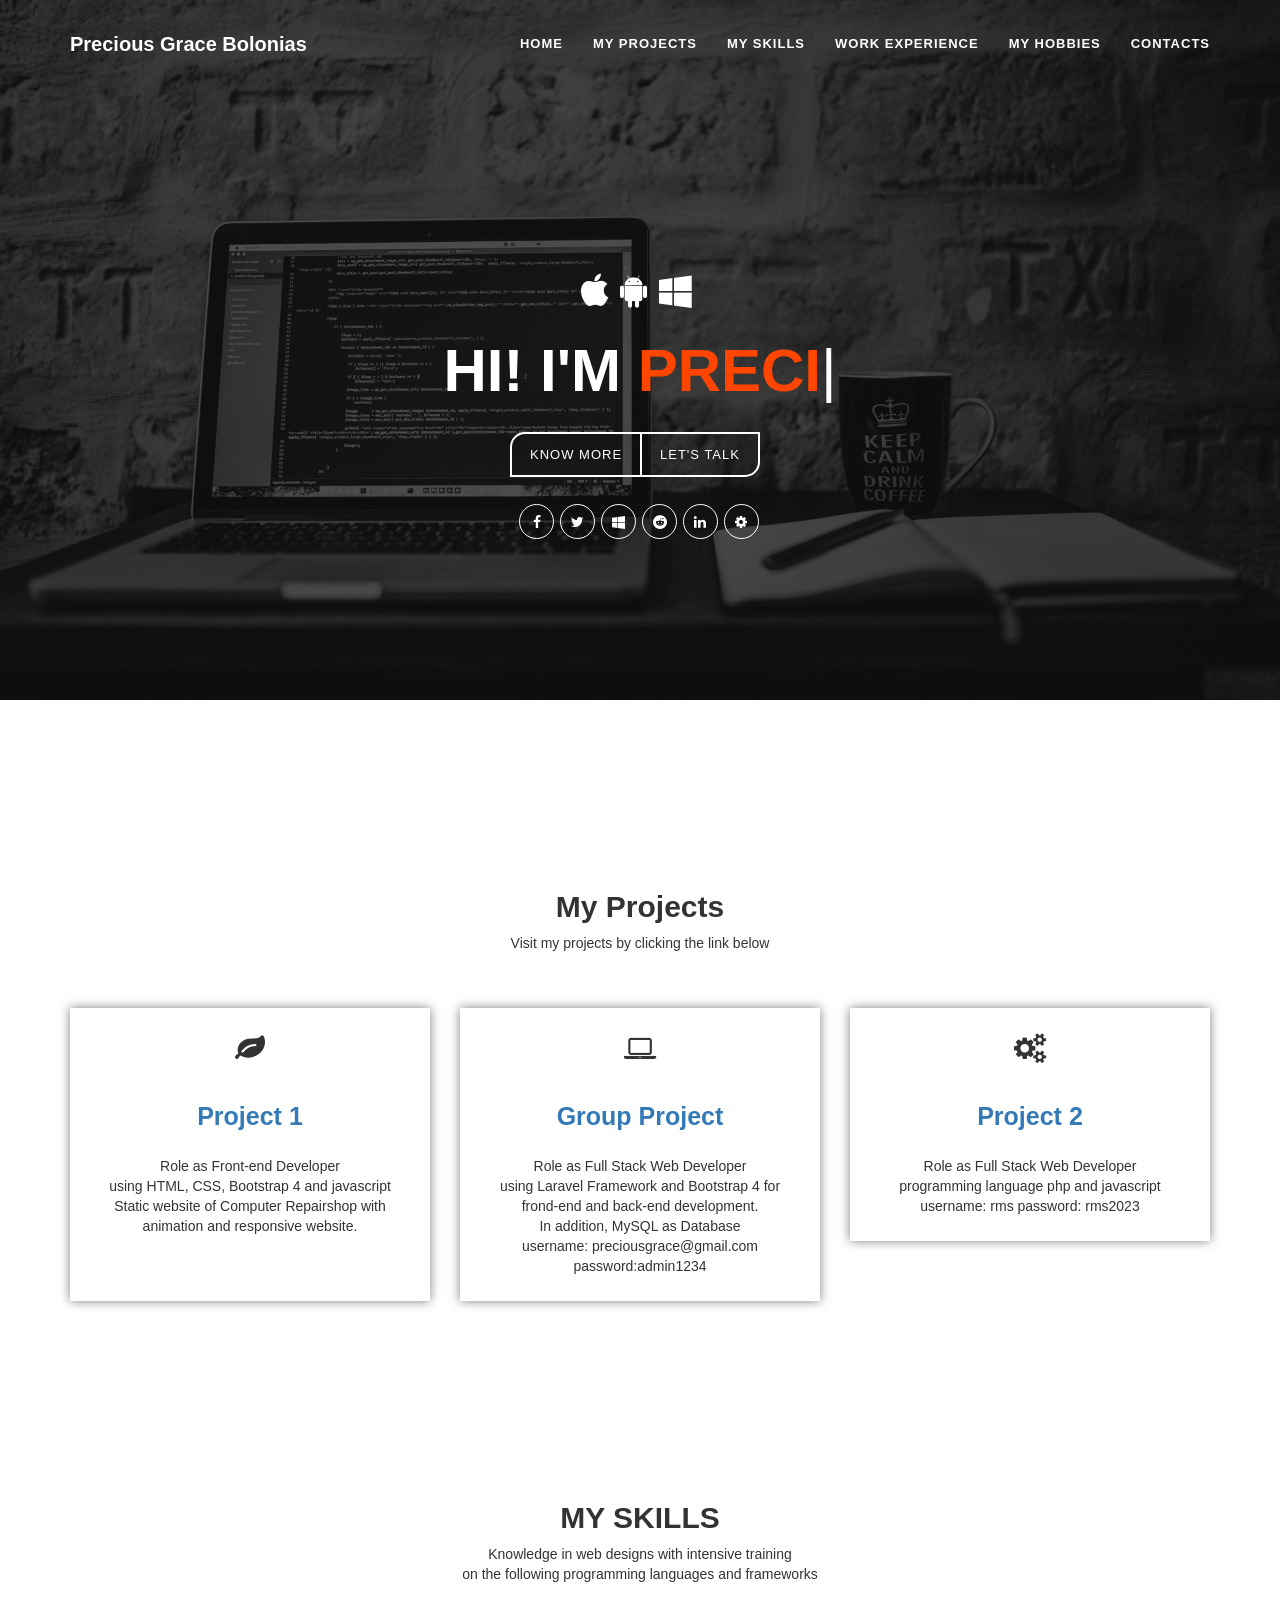
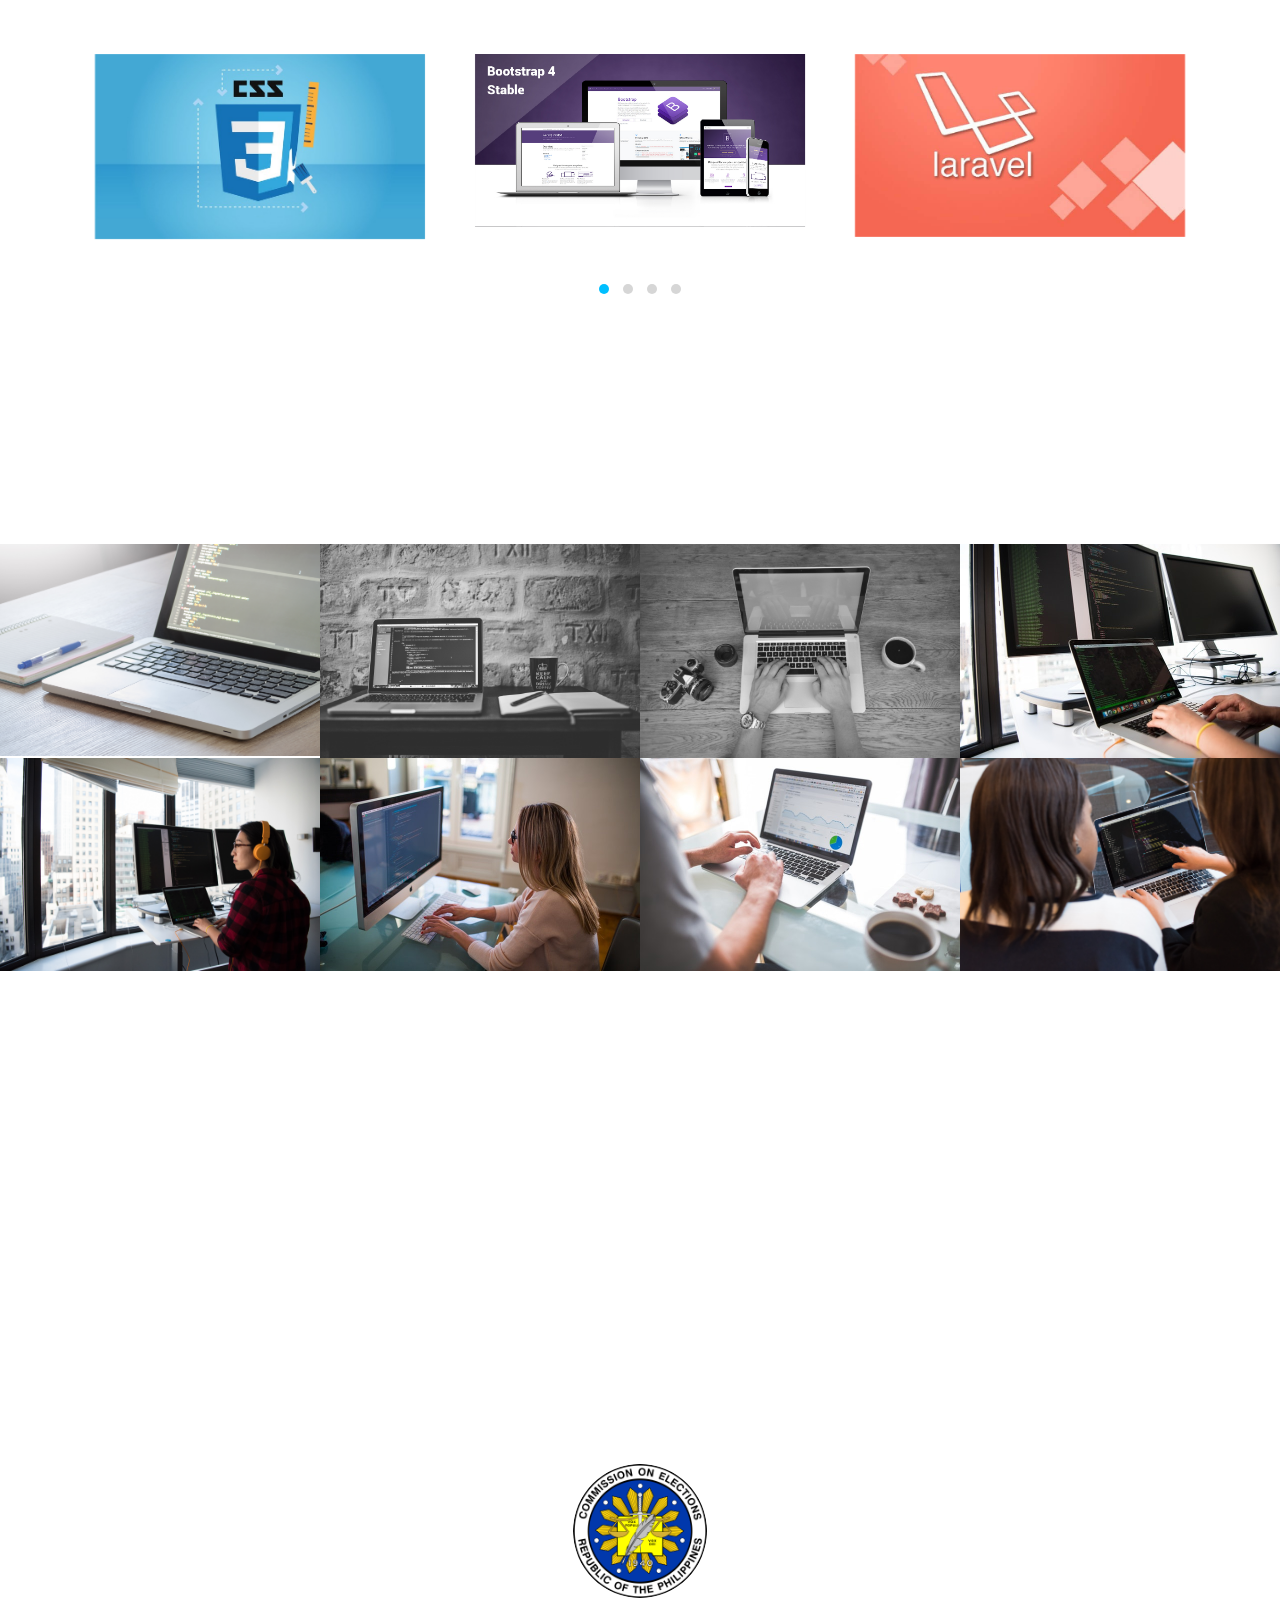
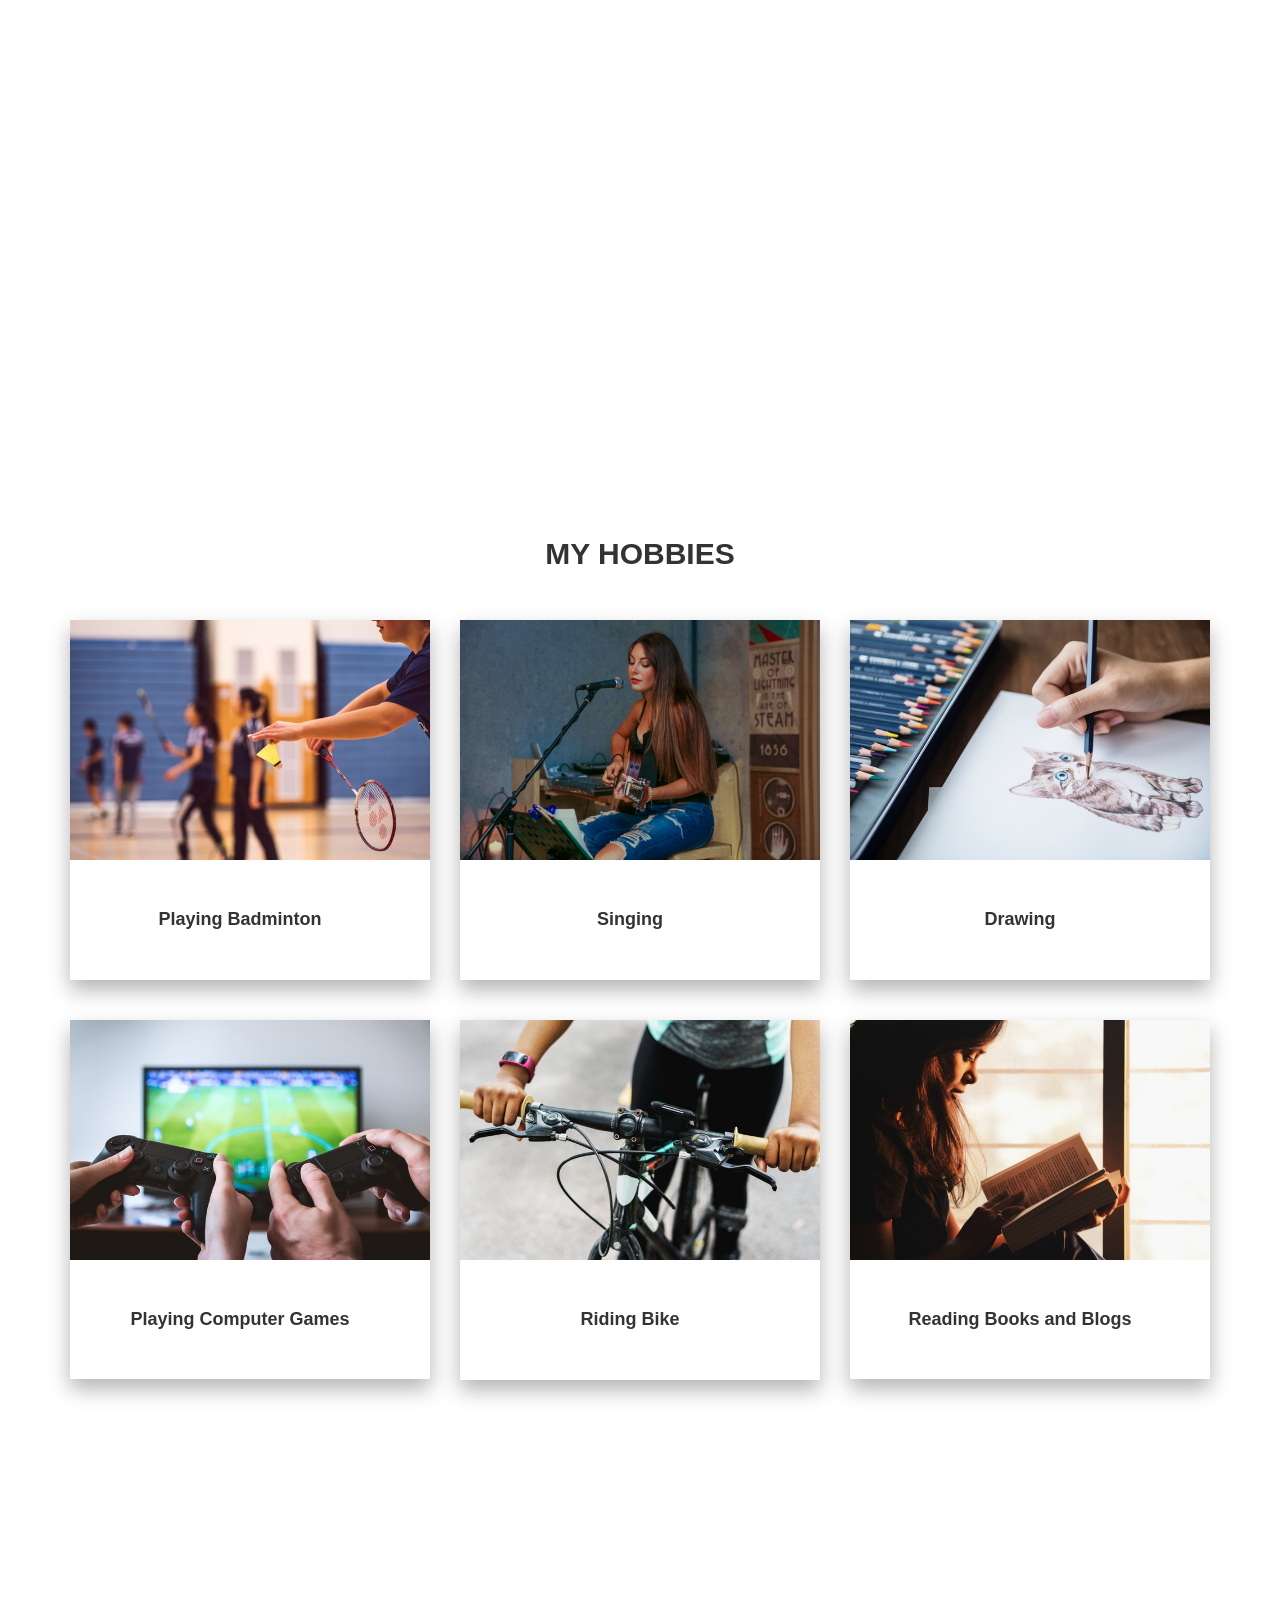
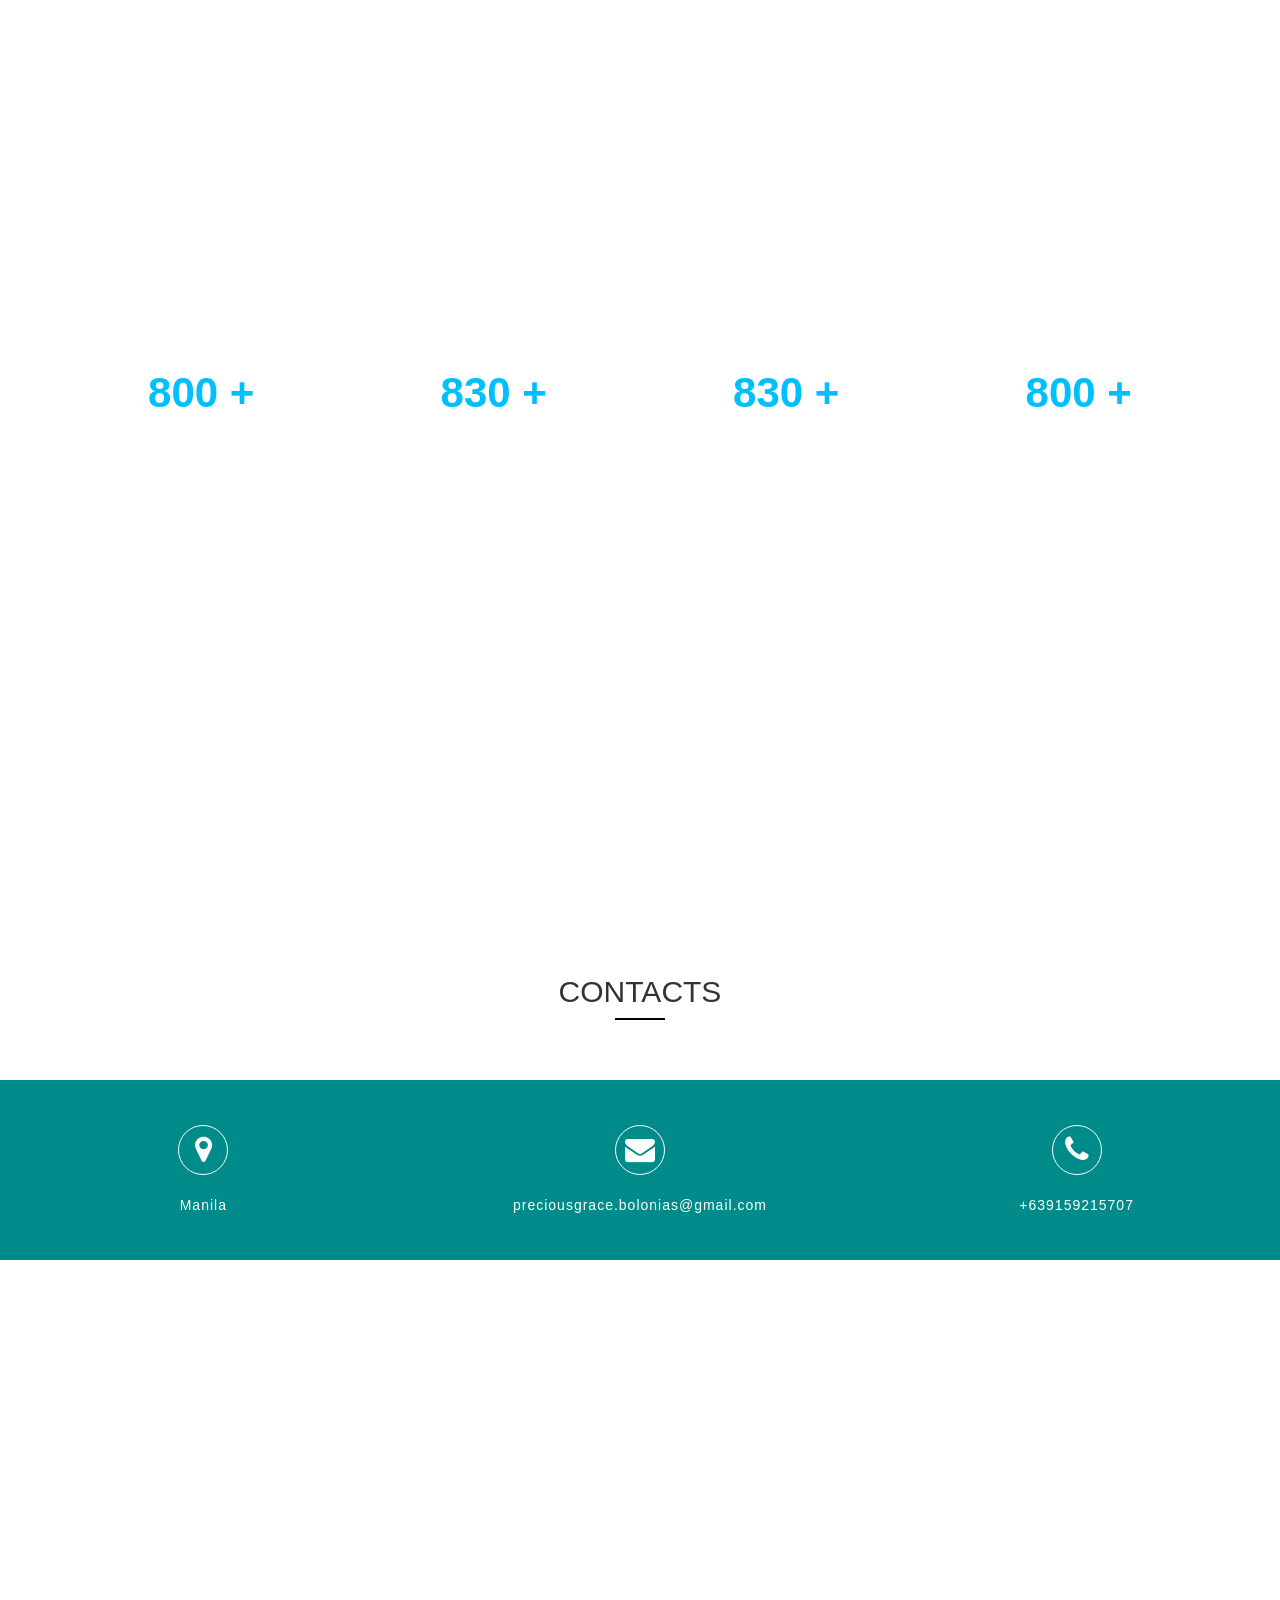
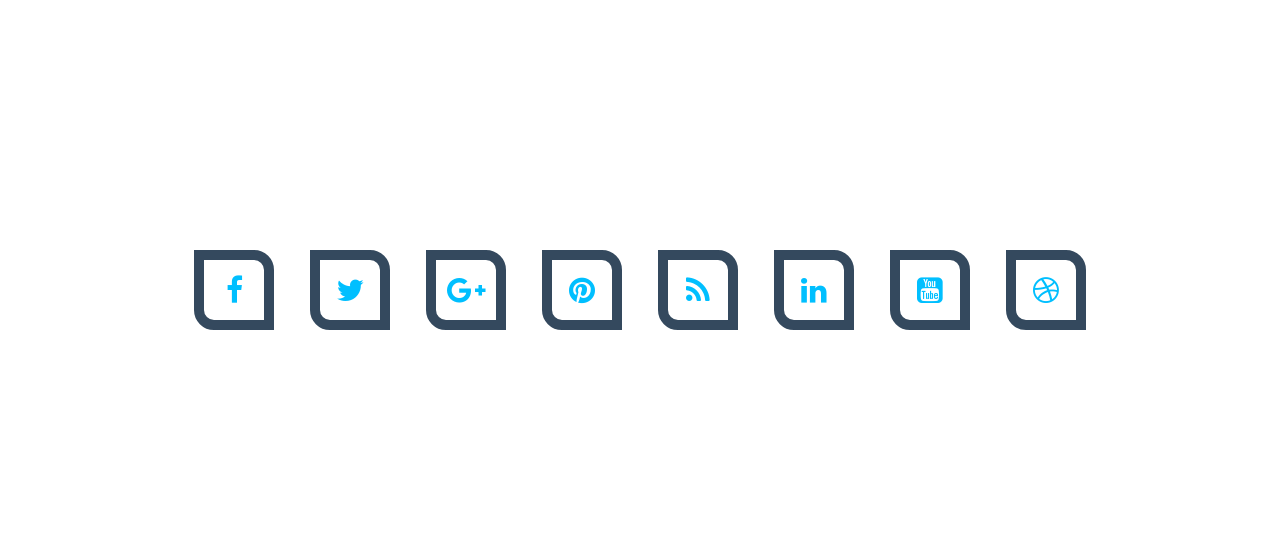
==== commit 021999d0: "Update index.html" ====
--- a/index.html
+++ b/index.html
@@ -163,13 +163,12 @@
 						<div class="project-icon">
 							<i class="fa fa-cogs"></i>
 						</div><!-- end of project icon -->
-						<a href="https://preciousgracebolonias.github.io/Exercise9_bolonias/" target="_blank">
+						<a href="recordsmanagement.info" target="_blank">
 							<h3>Project 2</h3>
 						</a>
 						<p>Role as Full Stack Web Developer <br>
-							using Laravel Framework, Javascript, Jquerry and Ajax for front-end. Back-end NodeJS, <br>
-							ExpressJS Framework and MongoDB <br>
-							username: precious@gmail.com password:admin1234</p>
+							programming language php and javascript <br>
+							username: rms password: rms2023</p>
 					</div><!-- end project wrap div -->
 				</div><!-- end of col md 4 -->
 			</div><!-- end of row project -->
@@ -655,4 +654,4 @@
 	<script type="text/javascript" src="js/wow.min.js"></script>
 </body>
 
-</html>+</html>
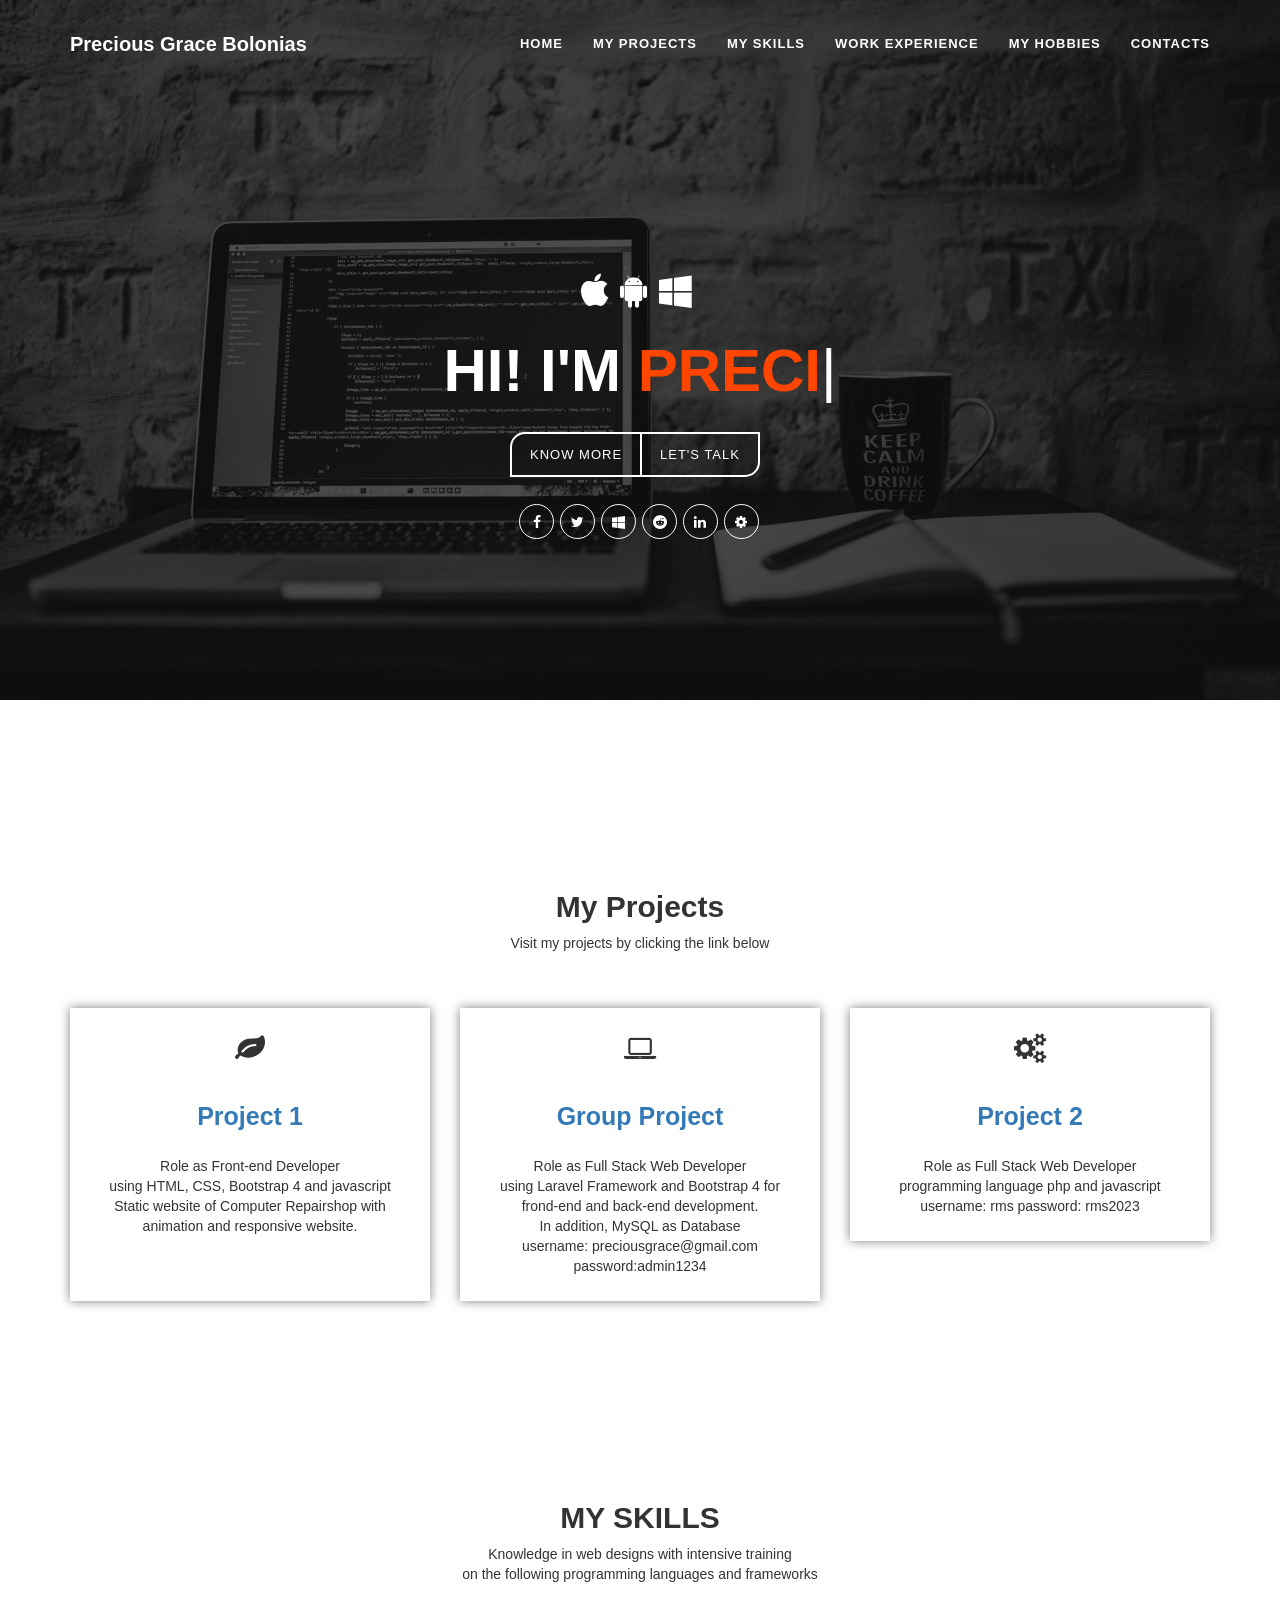
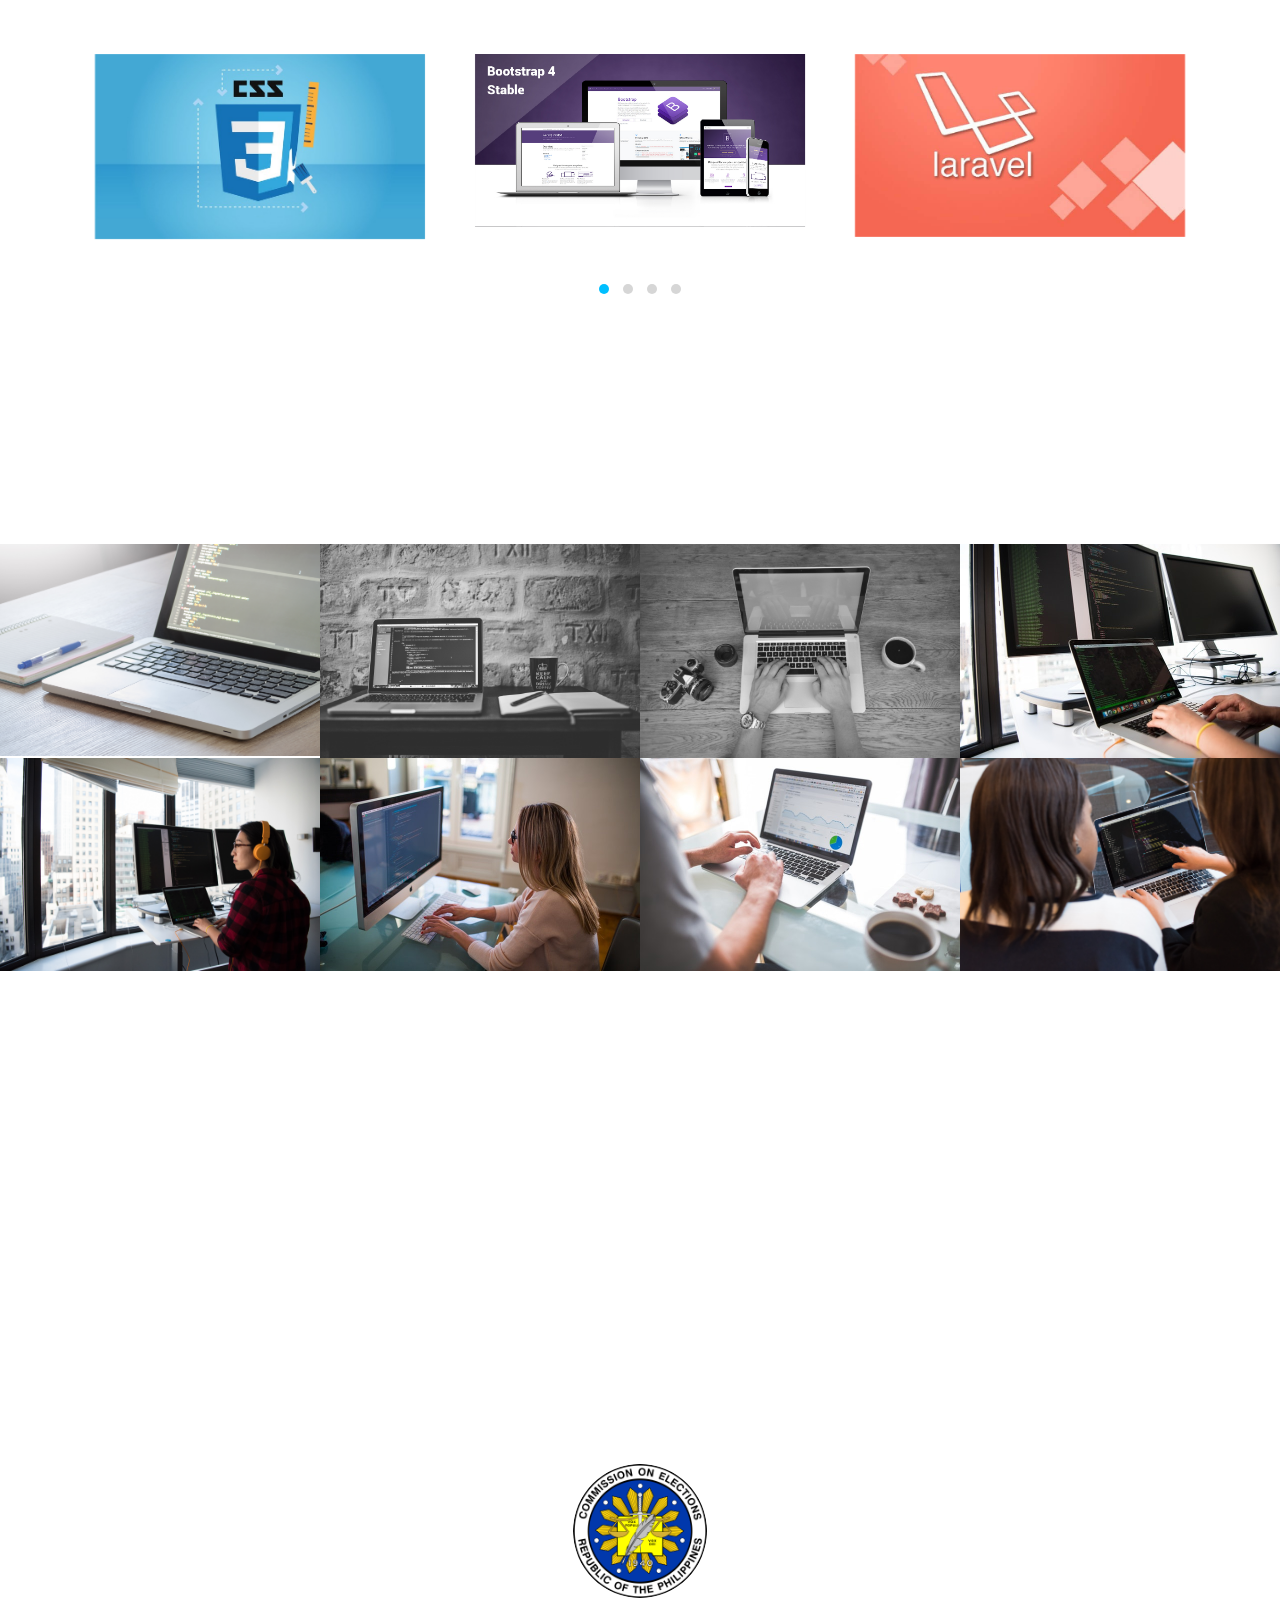
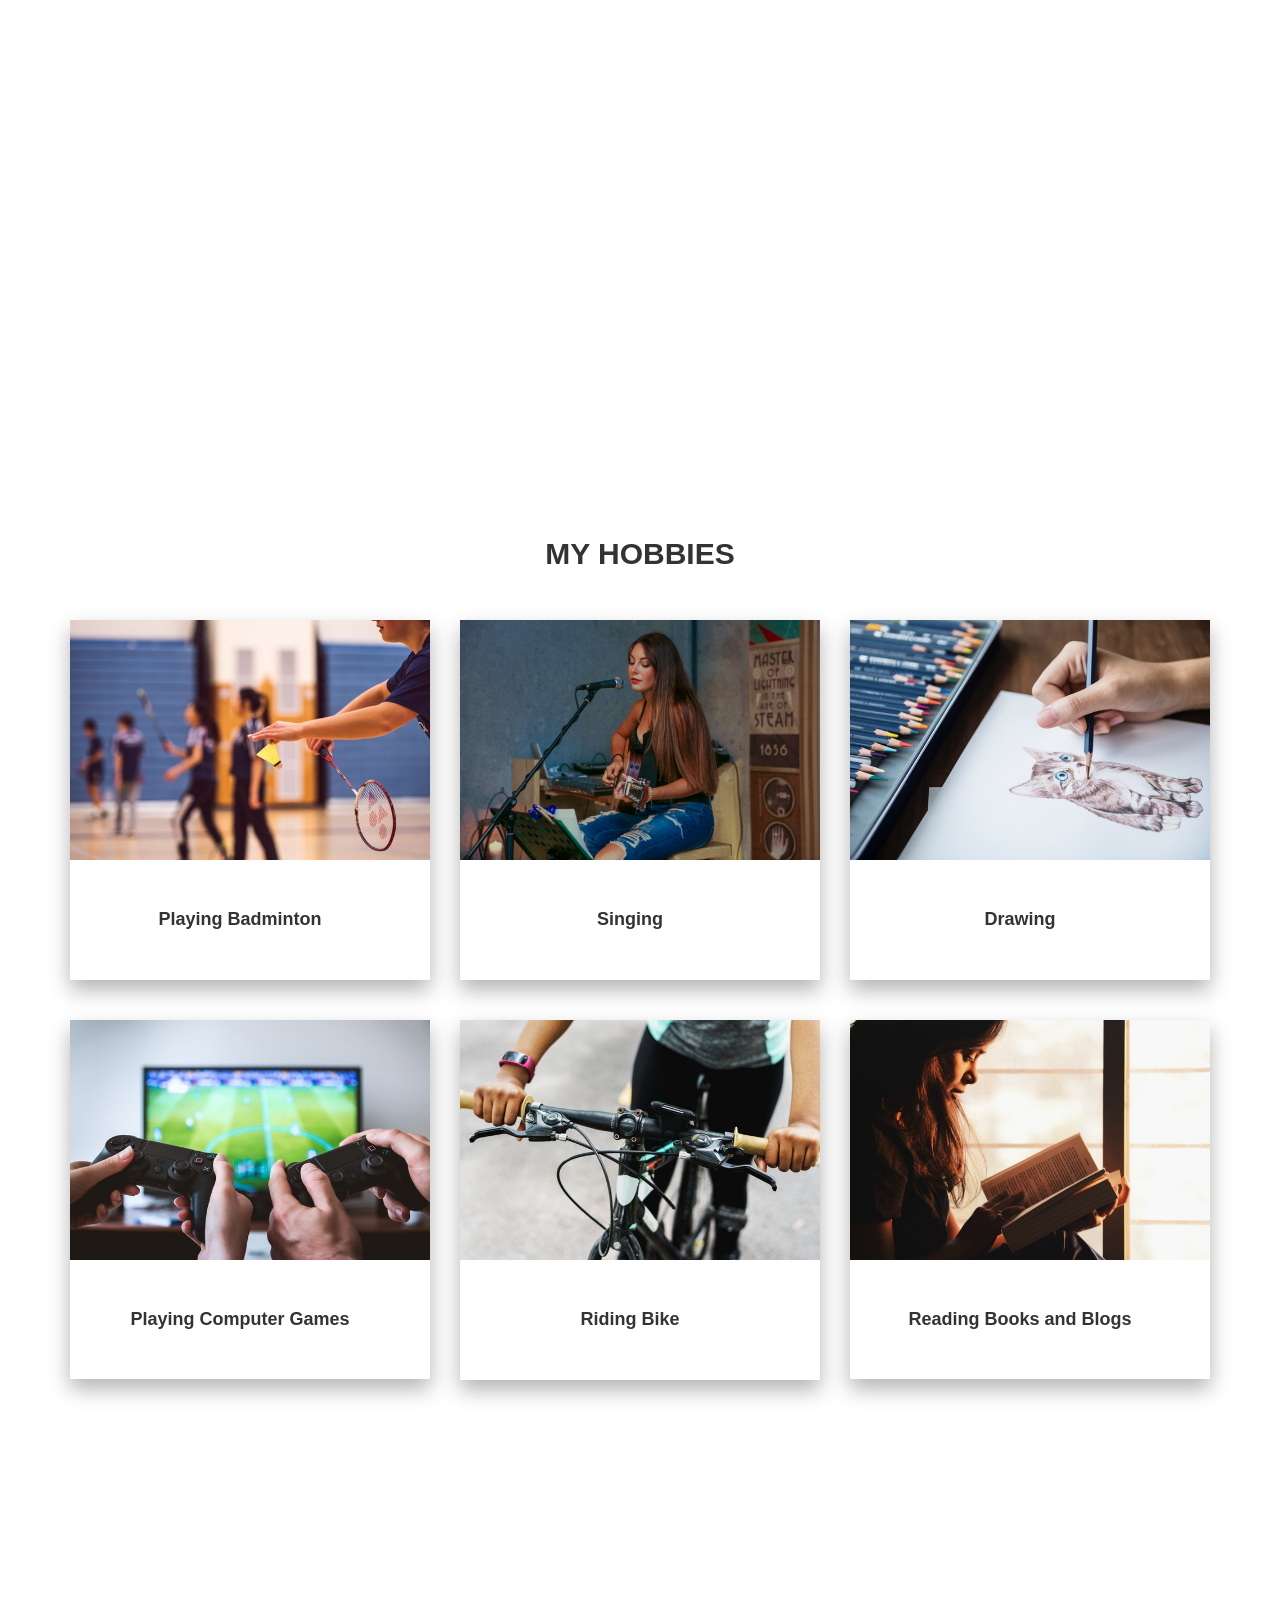
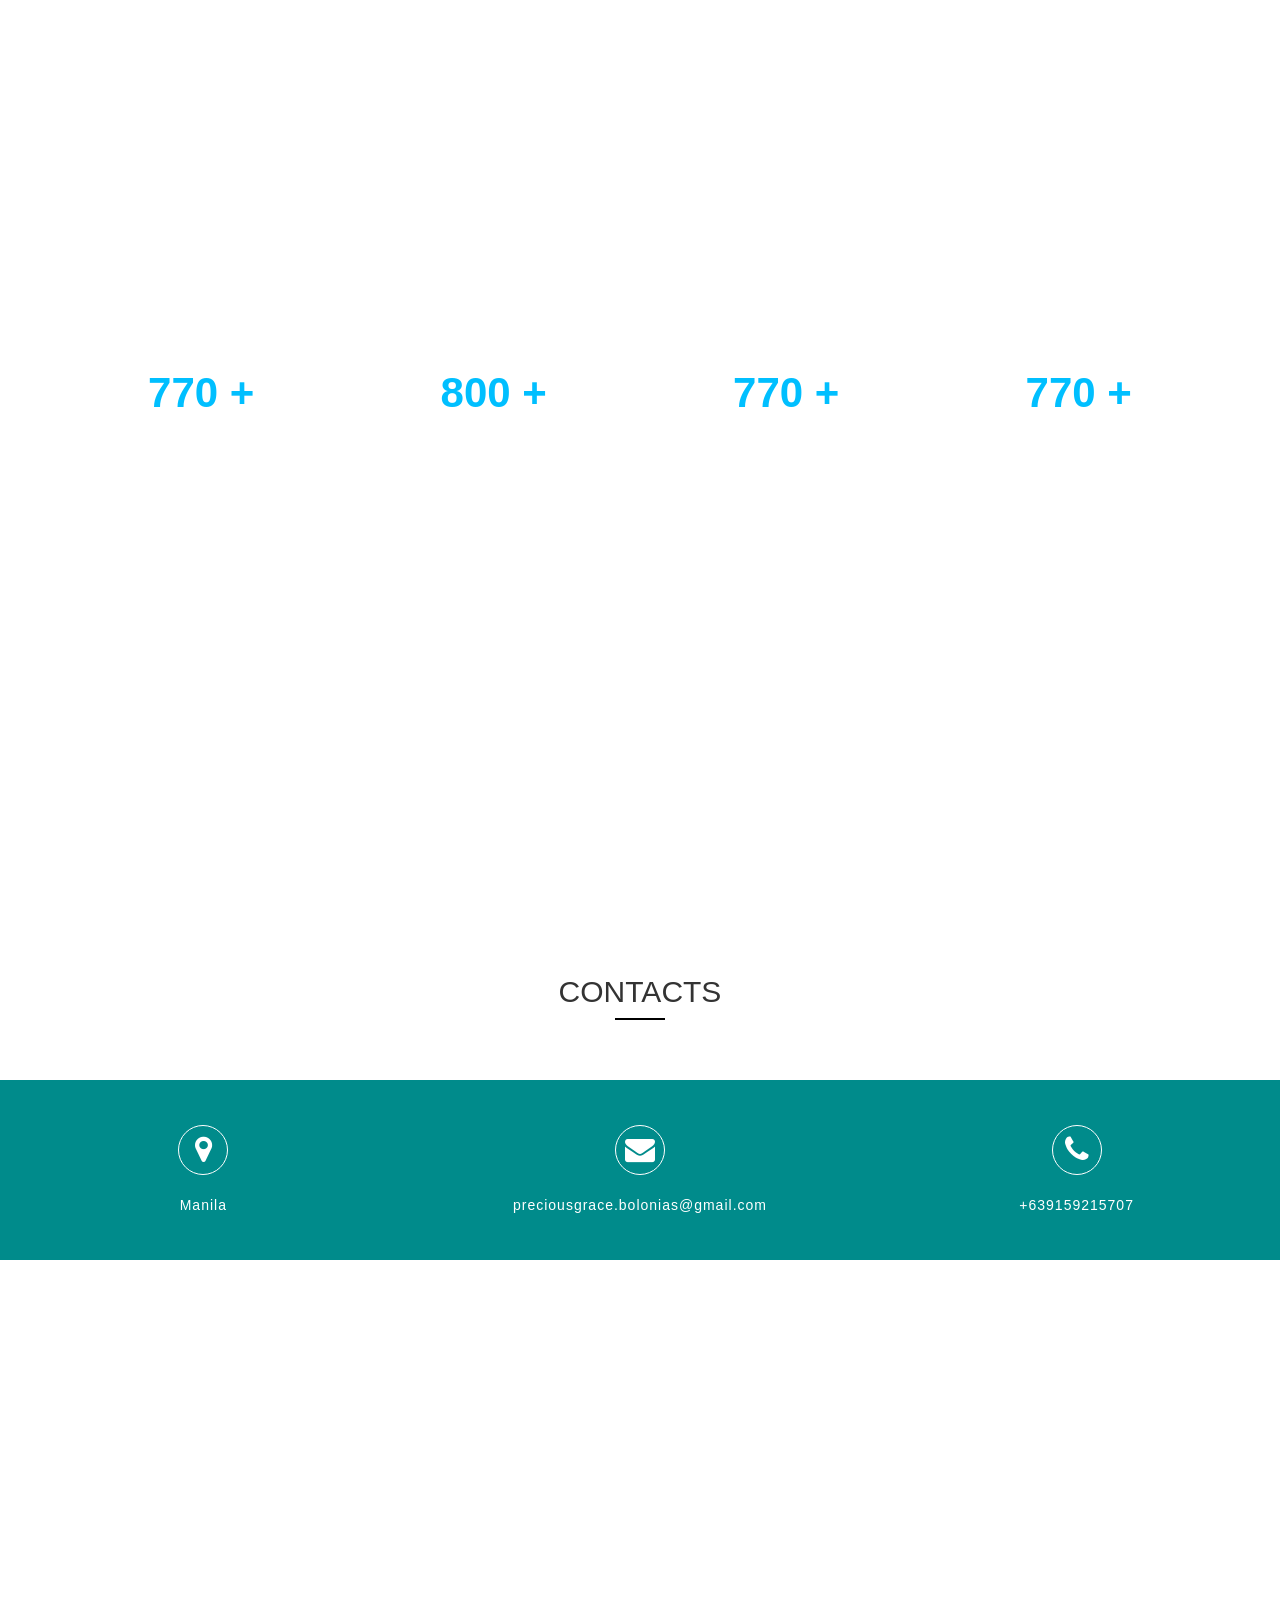
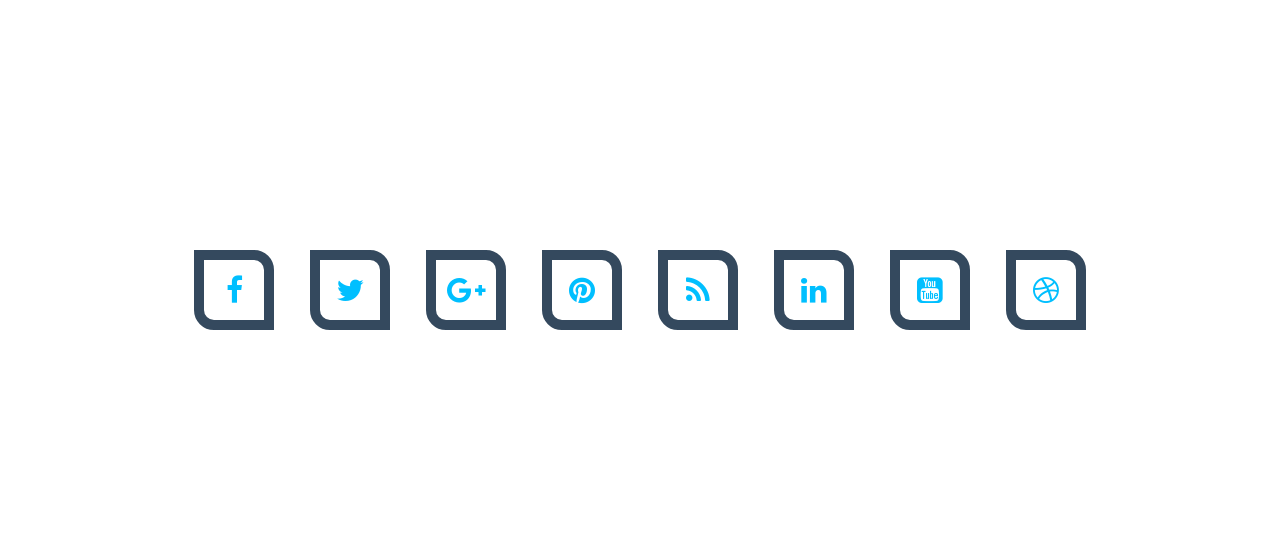
==== commit 4529ffba: "Update index.html" ====
--- a/index.html
+++ b/index.html
@@ -163,7 +163,7 @@
 						<div class="project-icon">
 							<i class="fa fa-cogs"></i>
 						</div><!-- end of project icon -->
-						<a href="recordsmanagement.info" target="_blank">
+						<a href="https://recordsmanagement.info" target="_blank">
 							<h3>Project 2</h3>
 						</a>
 						<p>Role as Full Stack Web Developer <br>
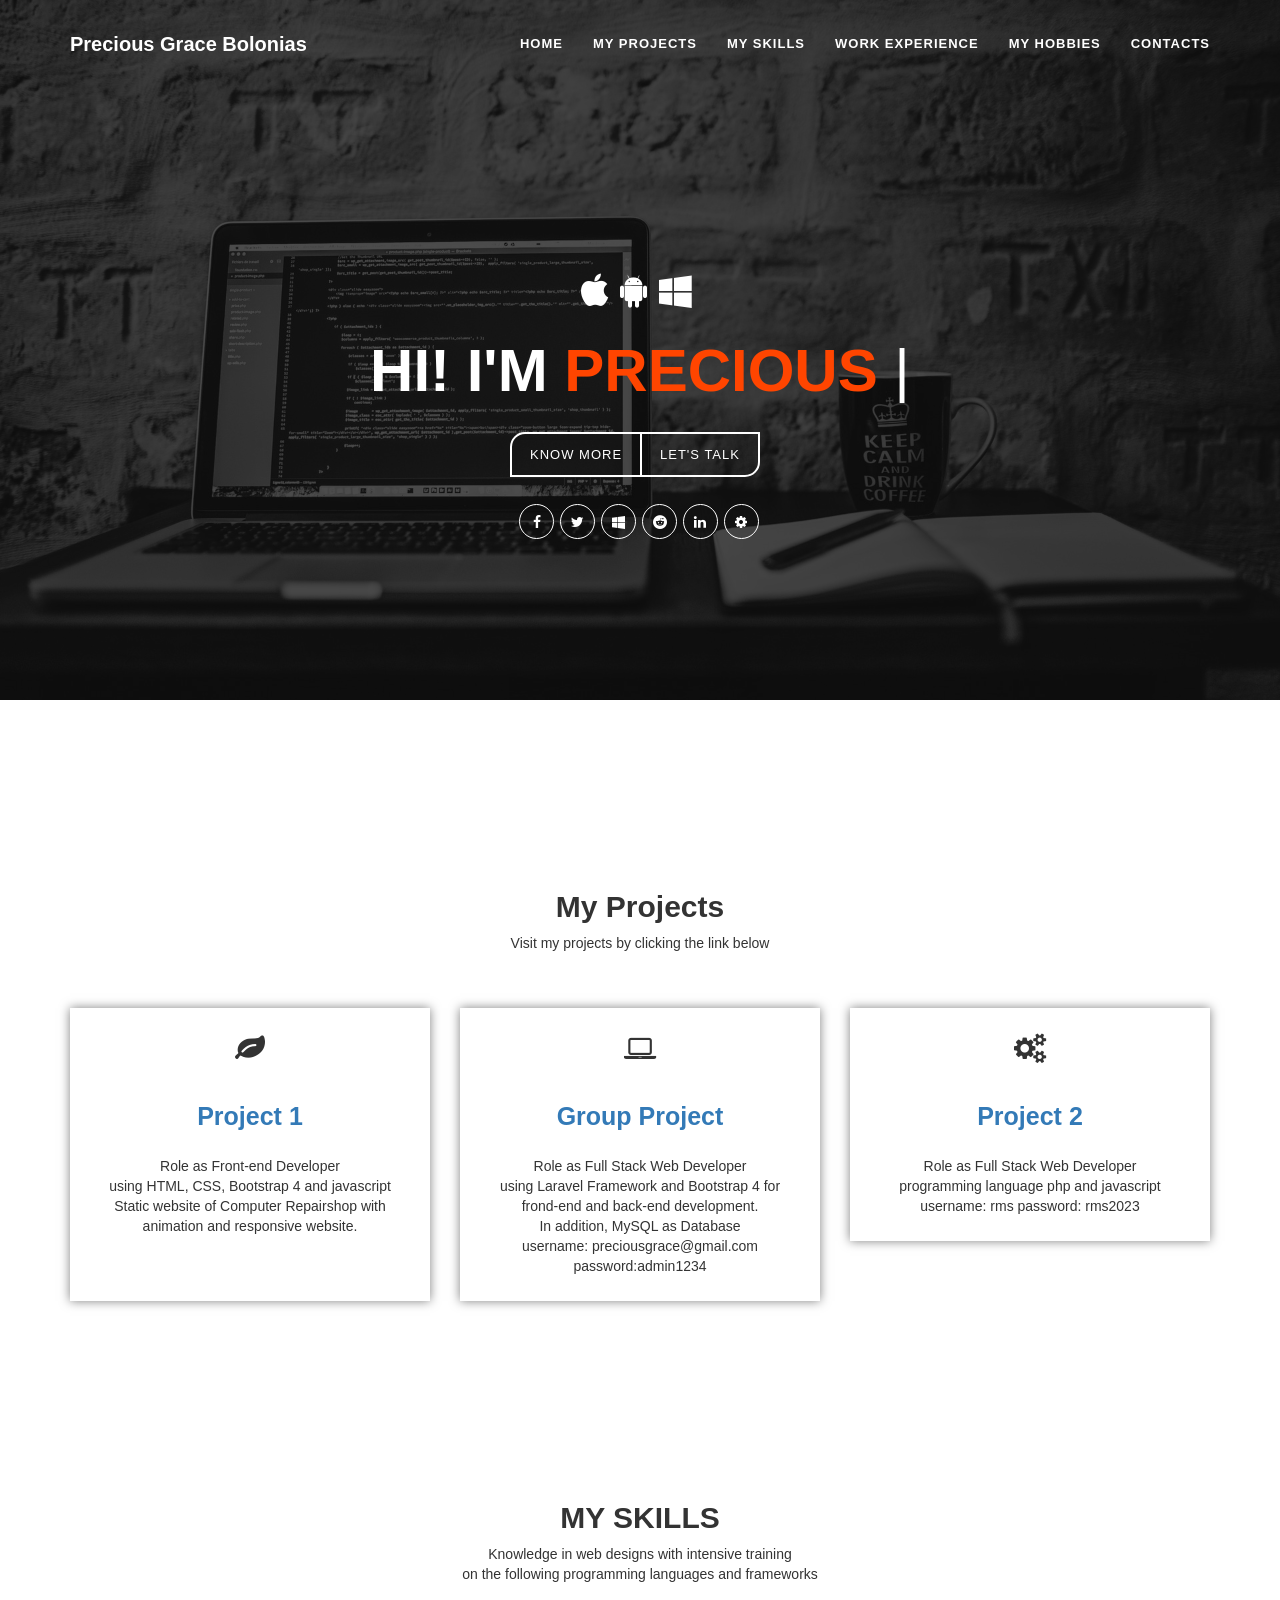
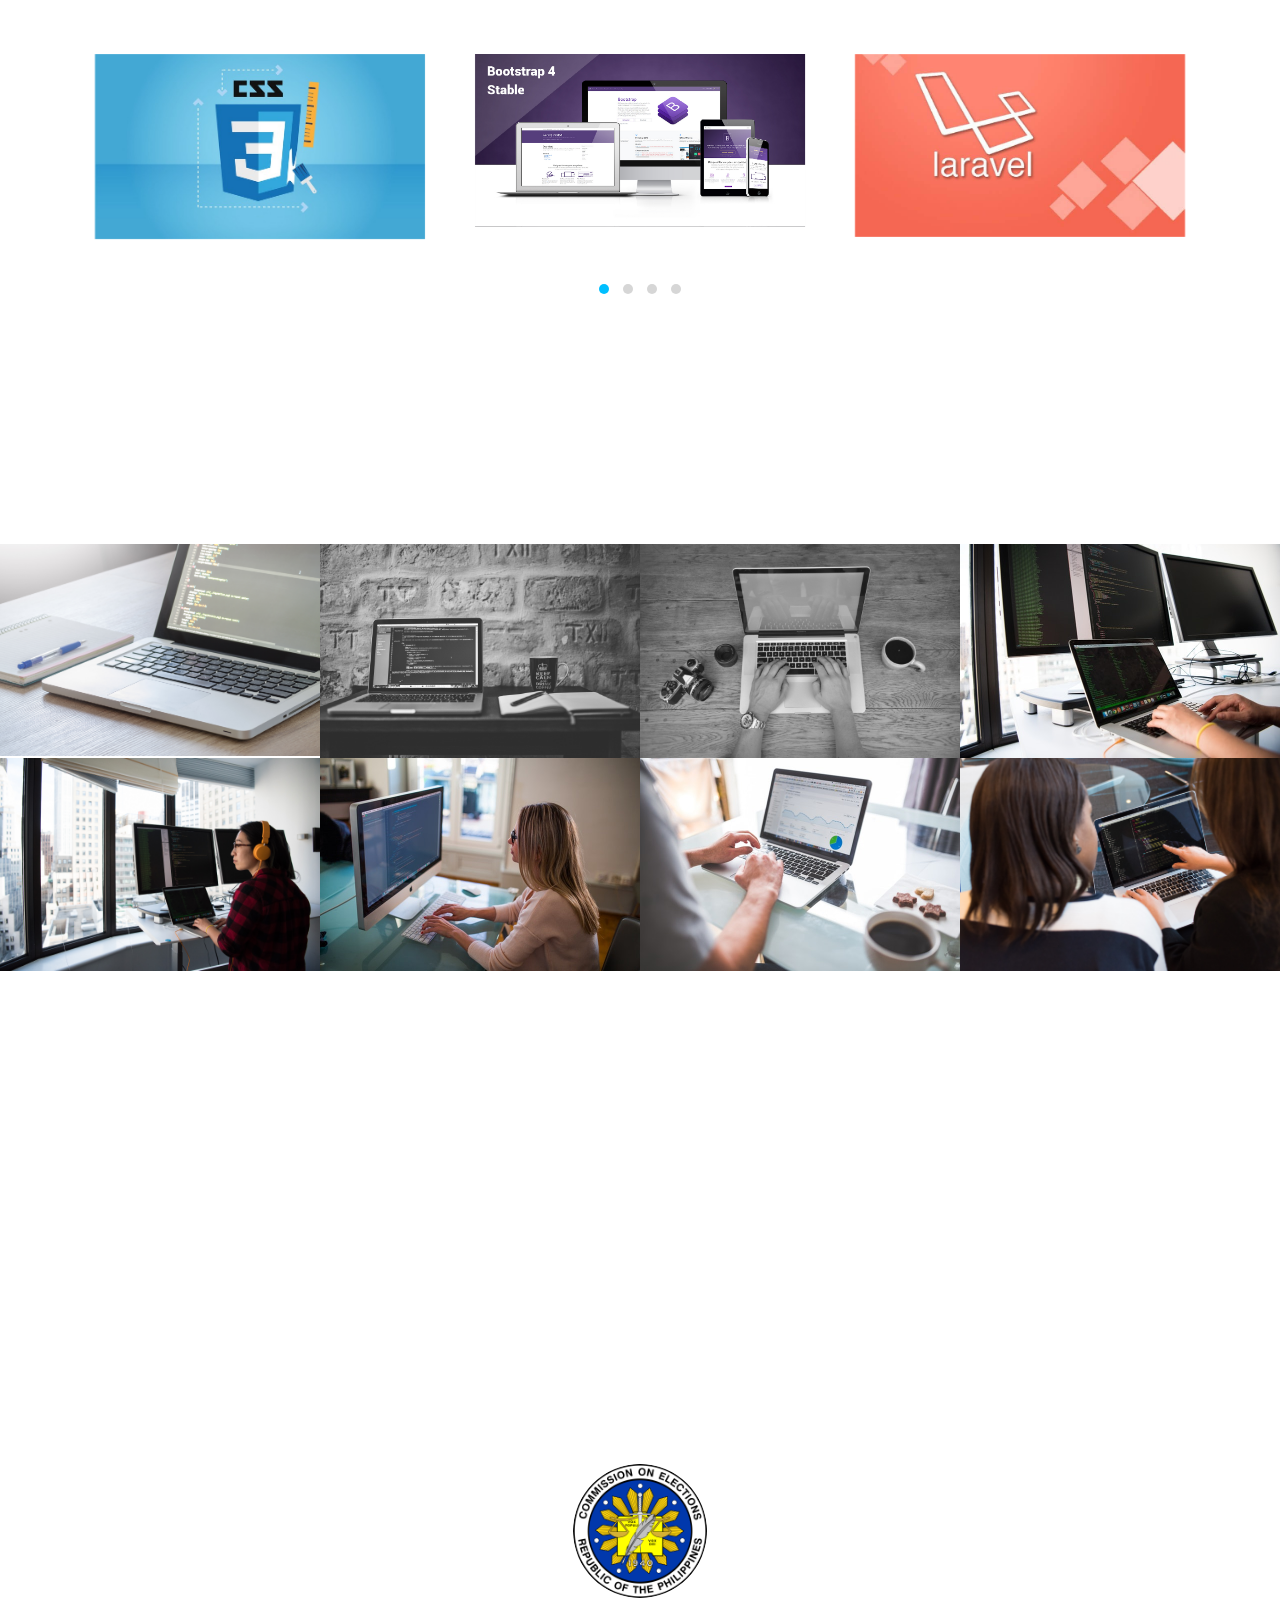
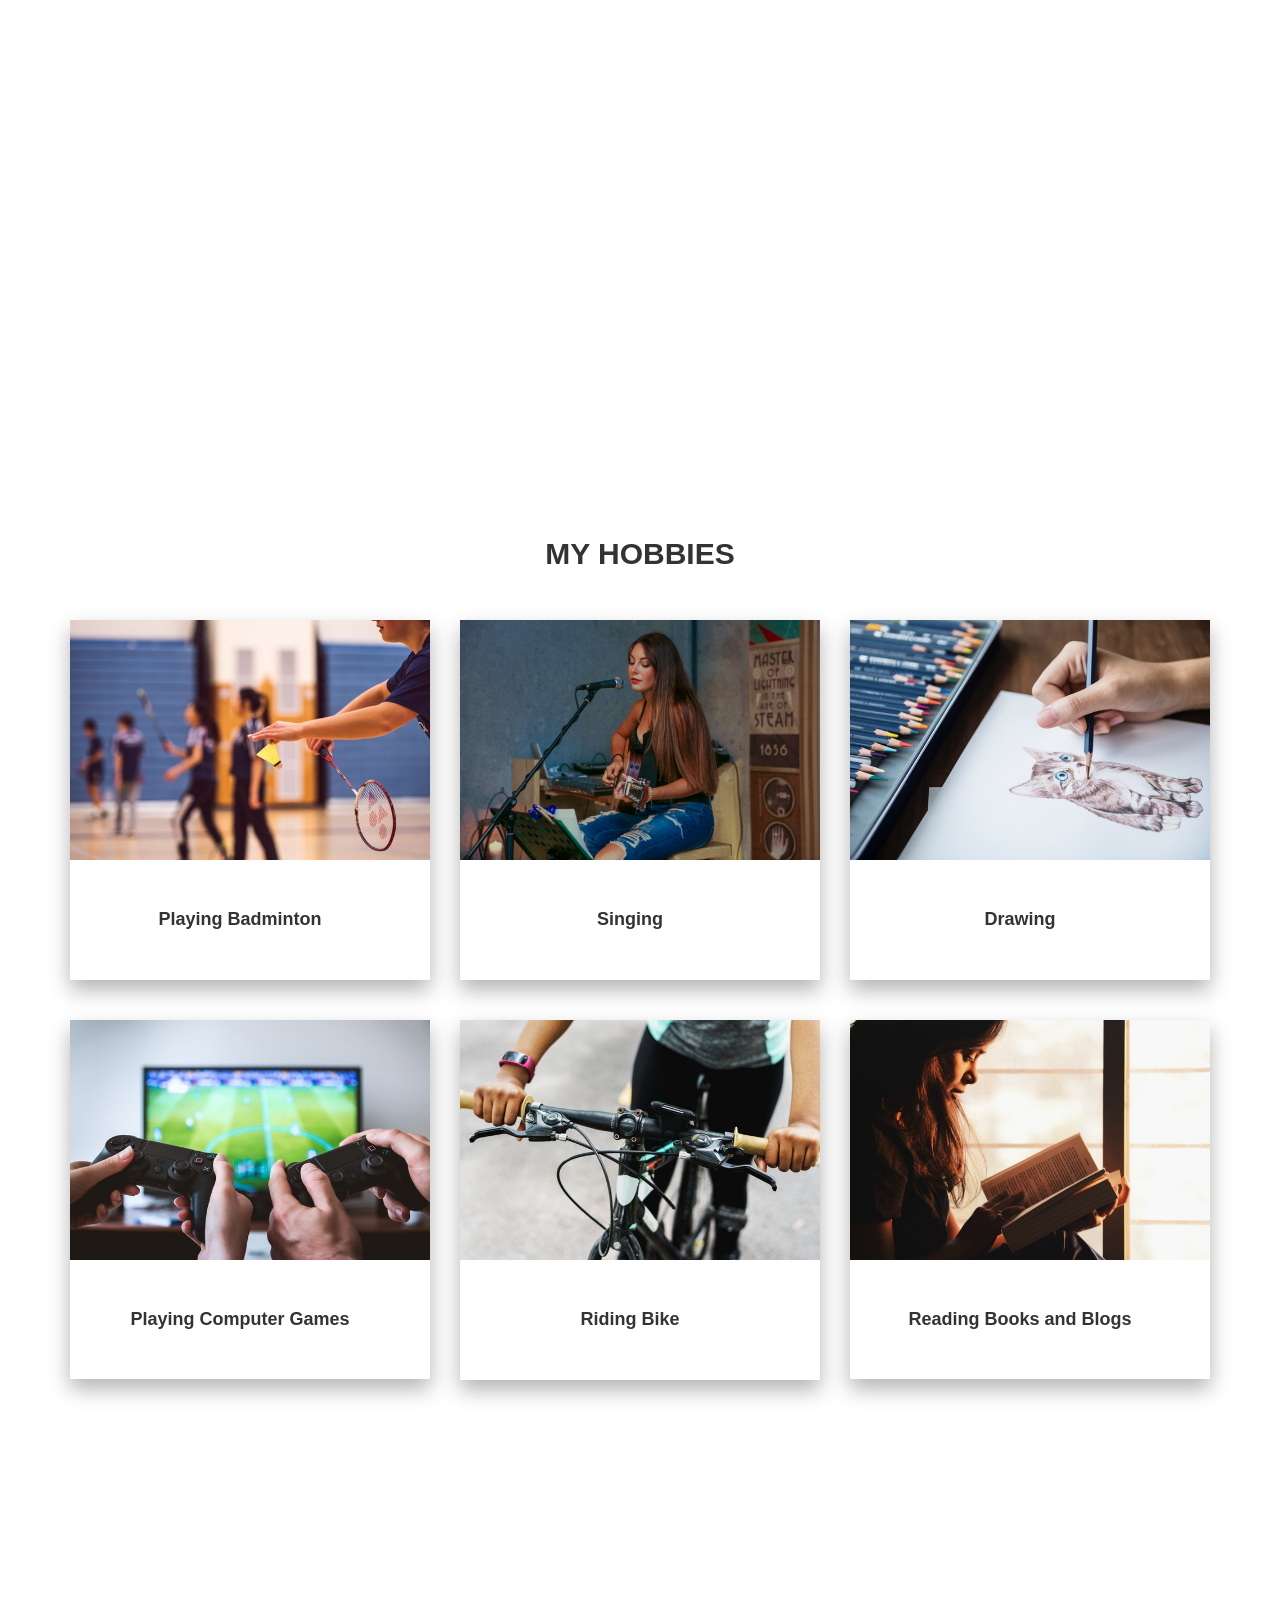
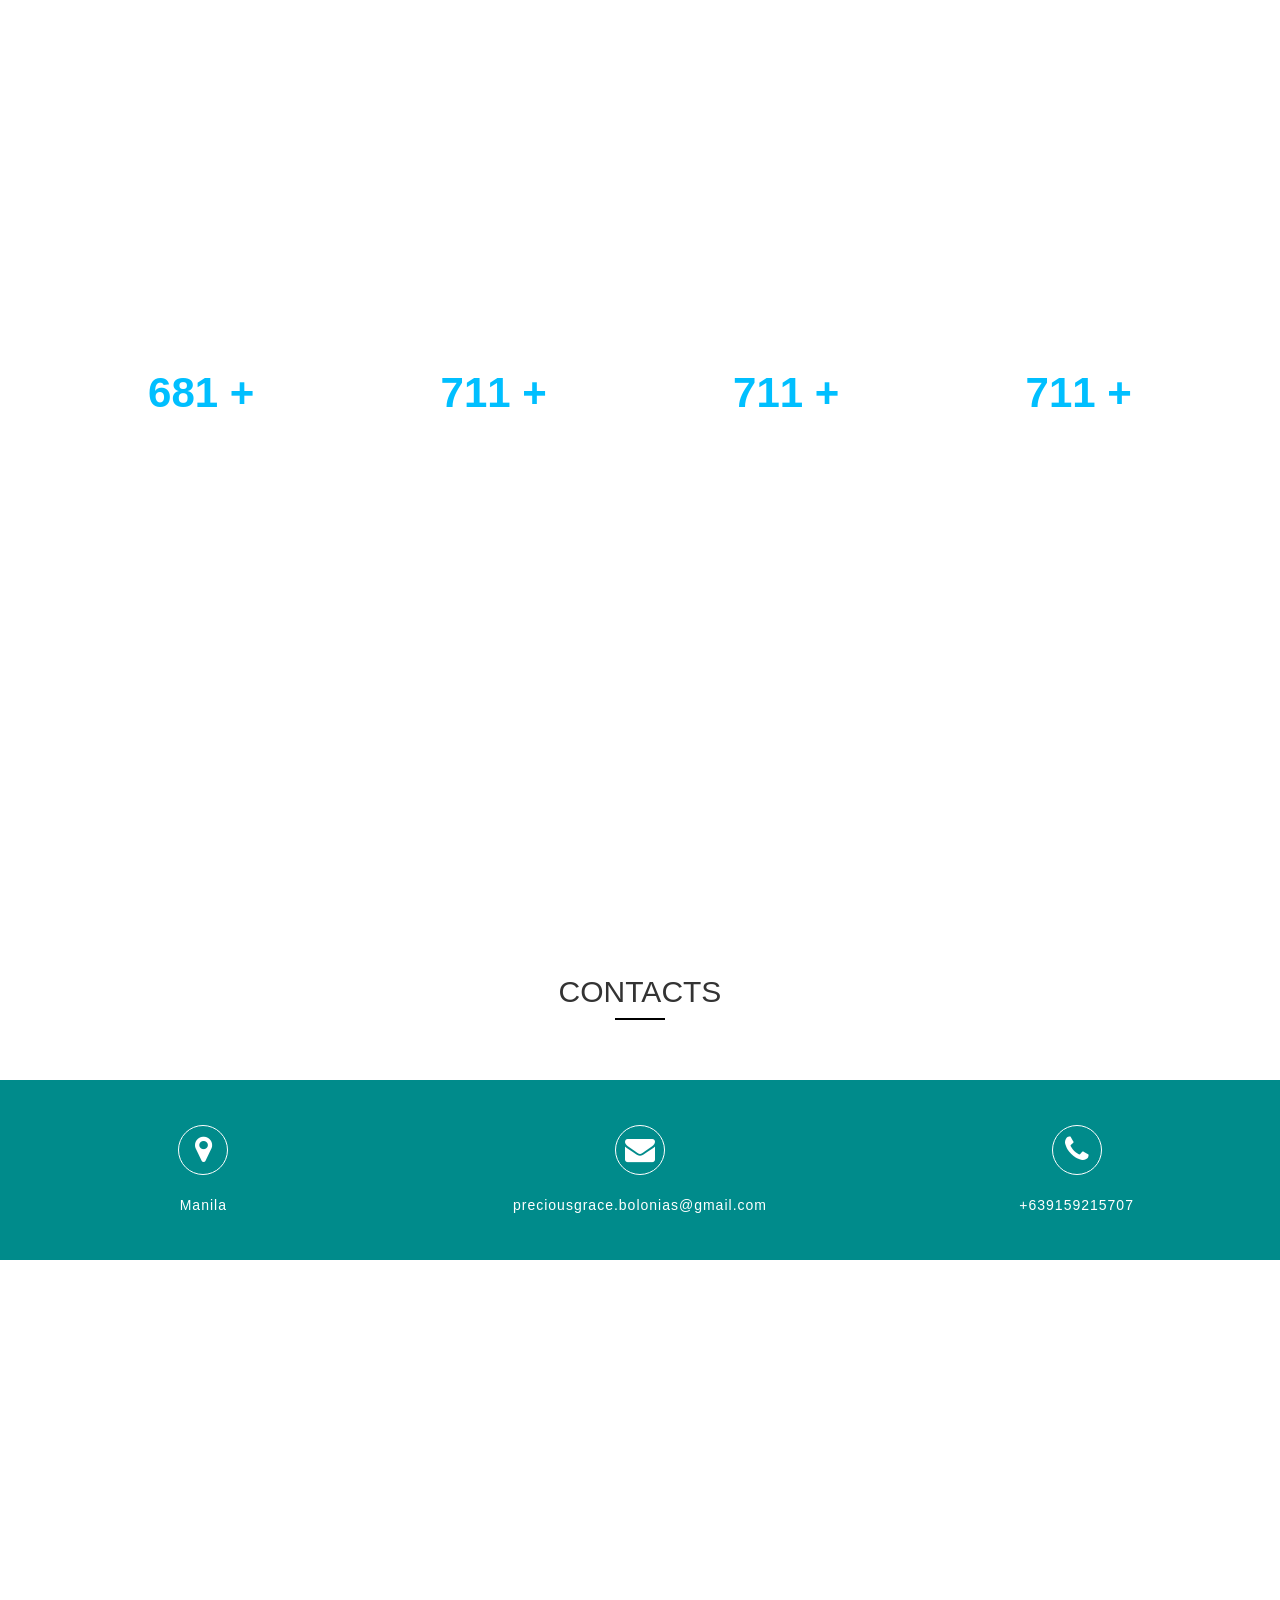
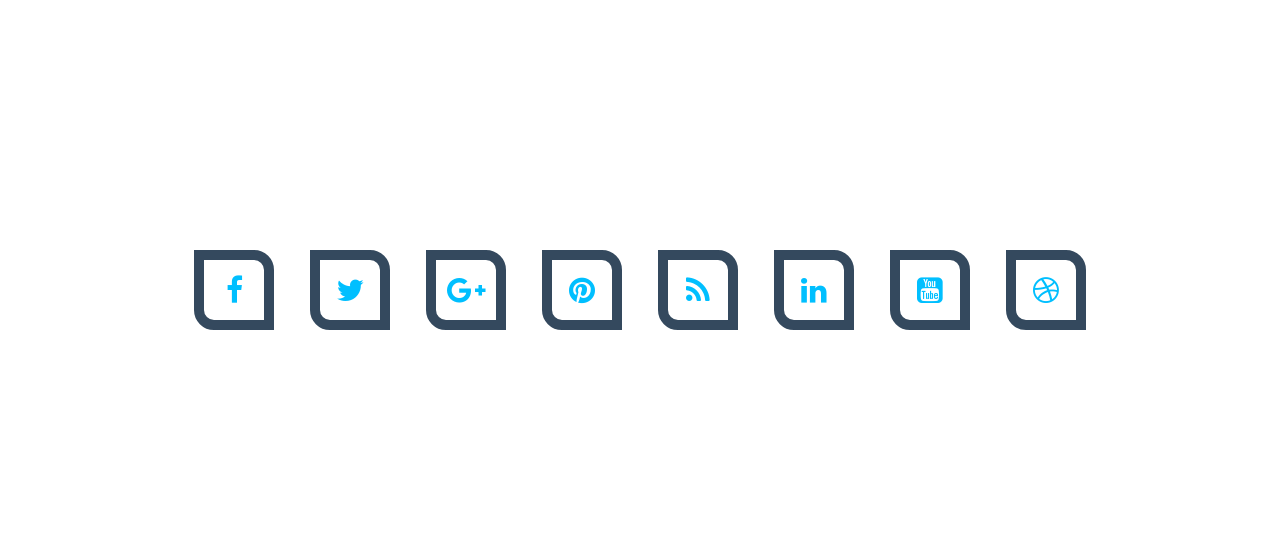
==== commit 98be4789: "Update index.html" ====
--- a/index.html
+++ b/index.html
@@ -163,7 +163,7 @@
 						<div class="project-icon">
 							<i class="fa fa-cogs"></i>
 						</div><!-- end of project icon -->
-						<a href="https://recordsmanagement.info" target="_blank">
+						<a href="https://recordsmanagement.info/" target="_blank">
 							<h3>Project 2</h3>
 						</a>
 						<p>Role as Full Stack Web Developer <br>
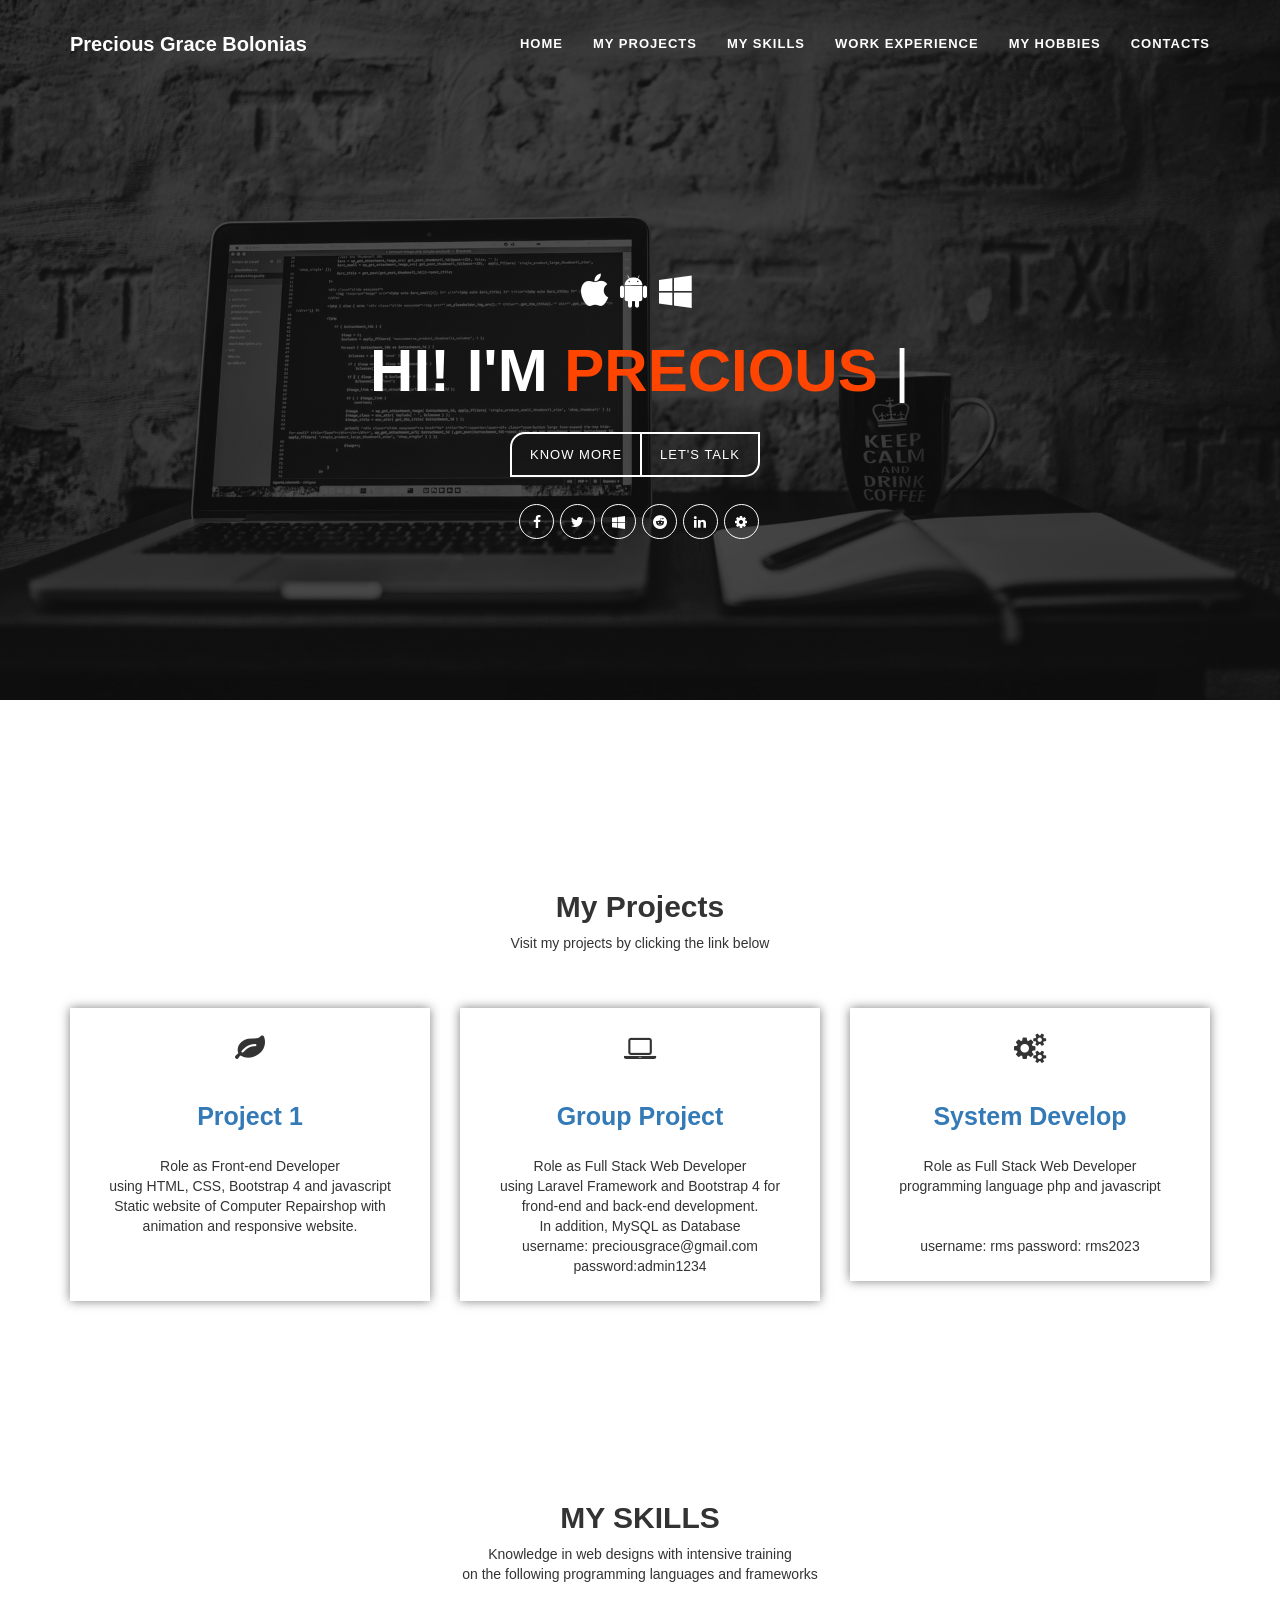
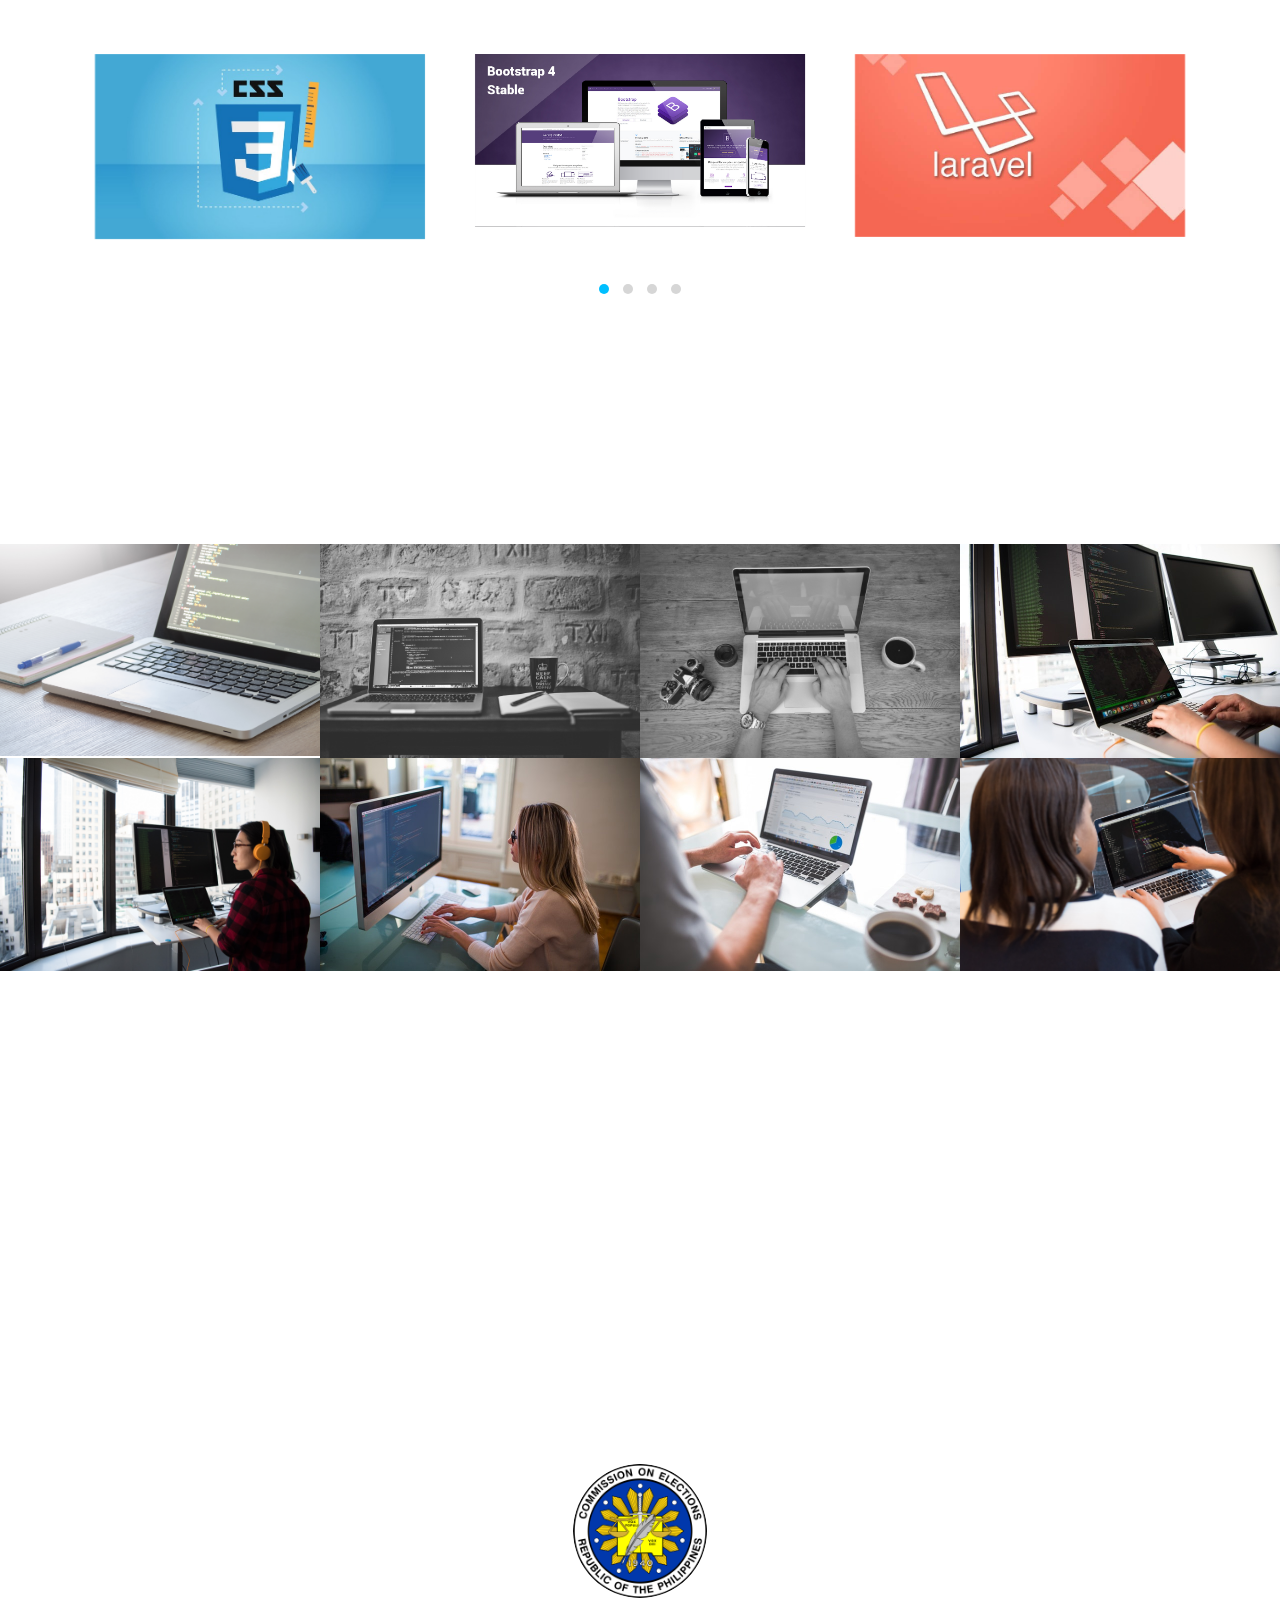
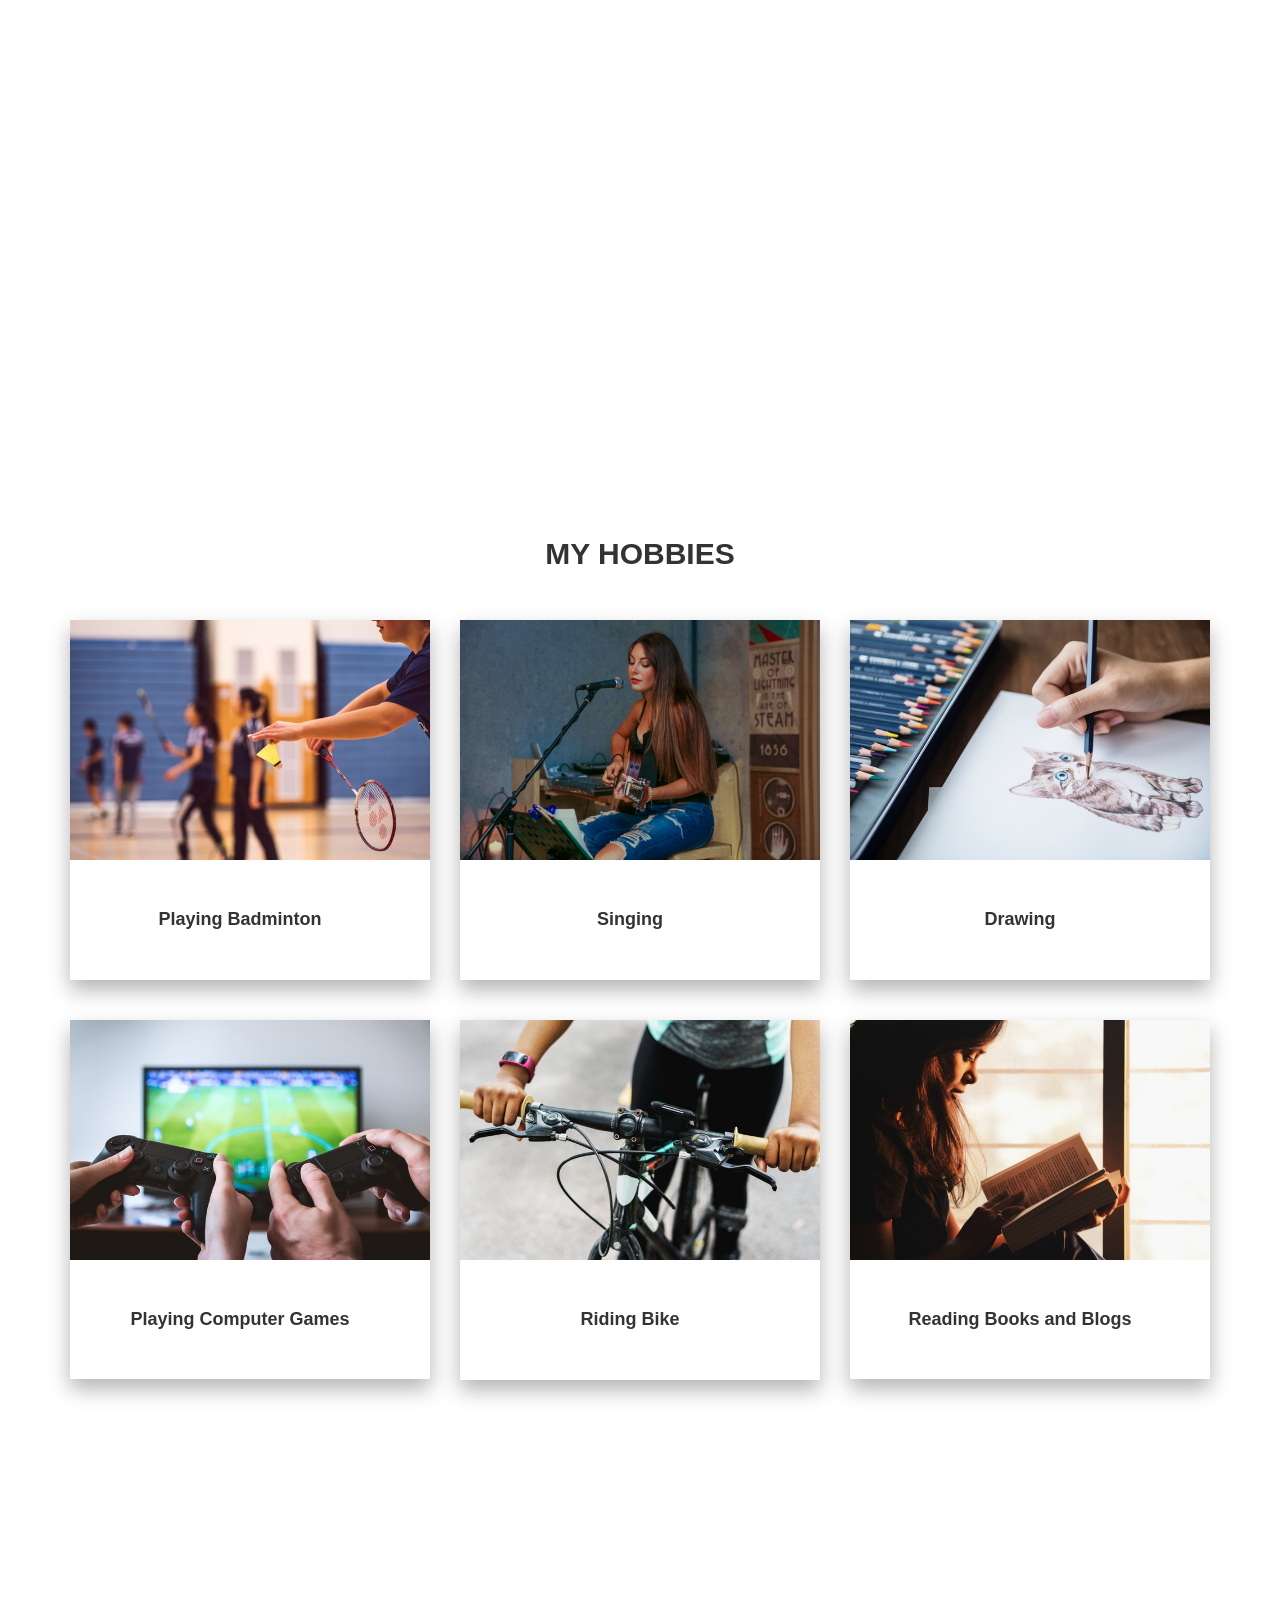
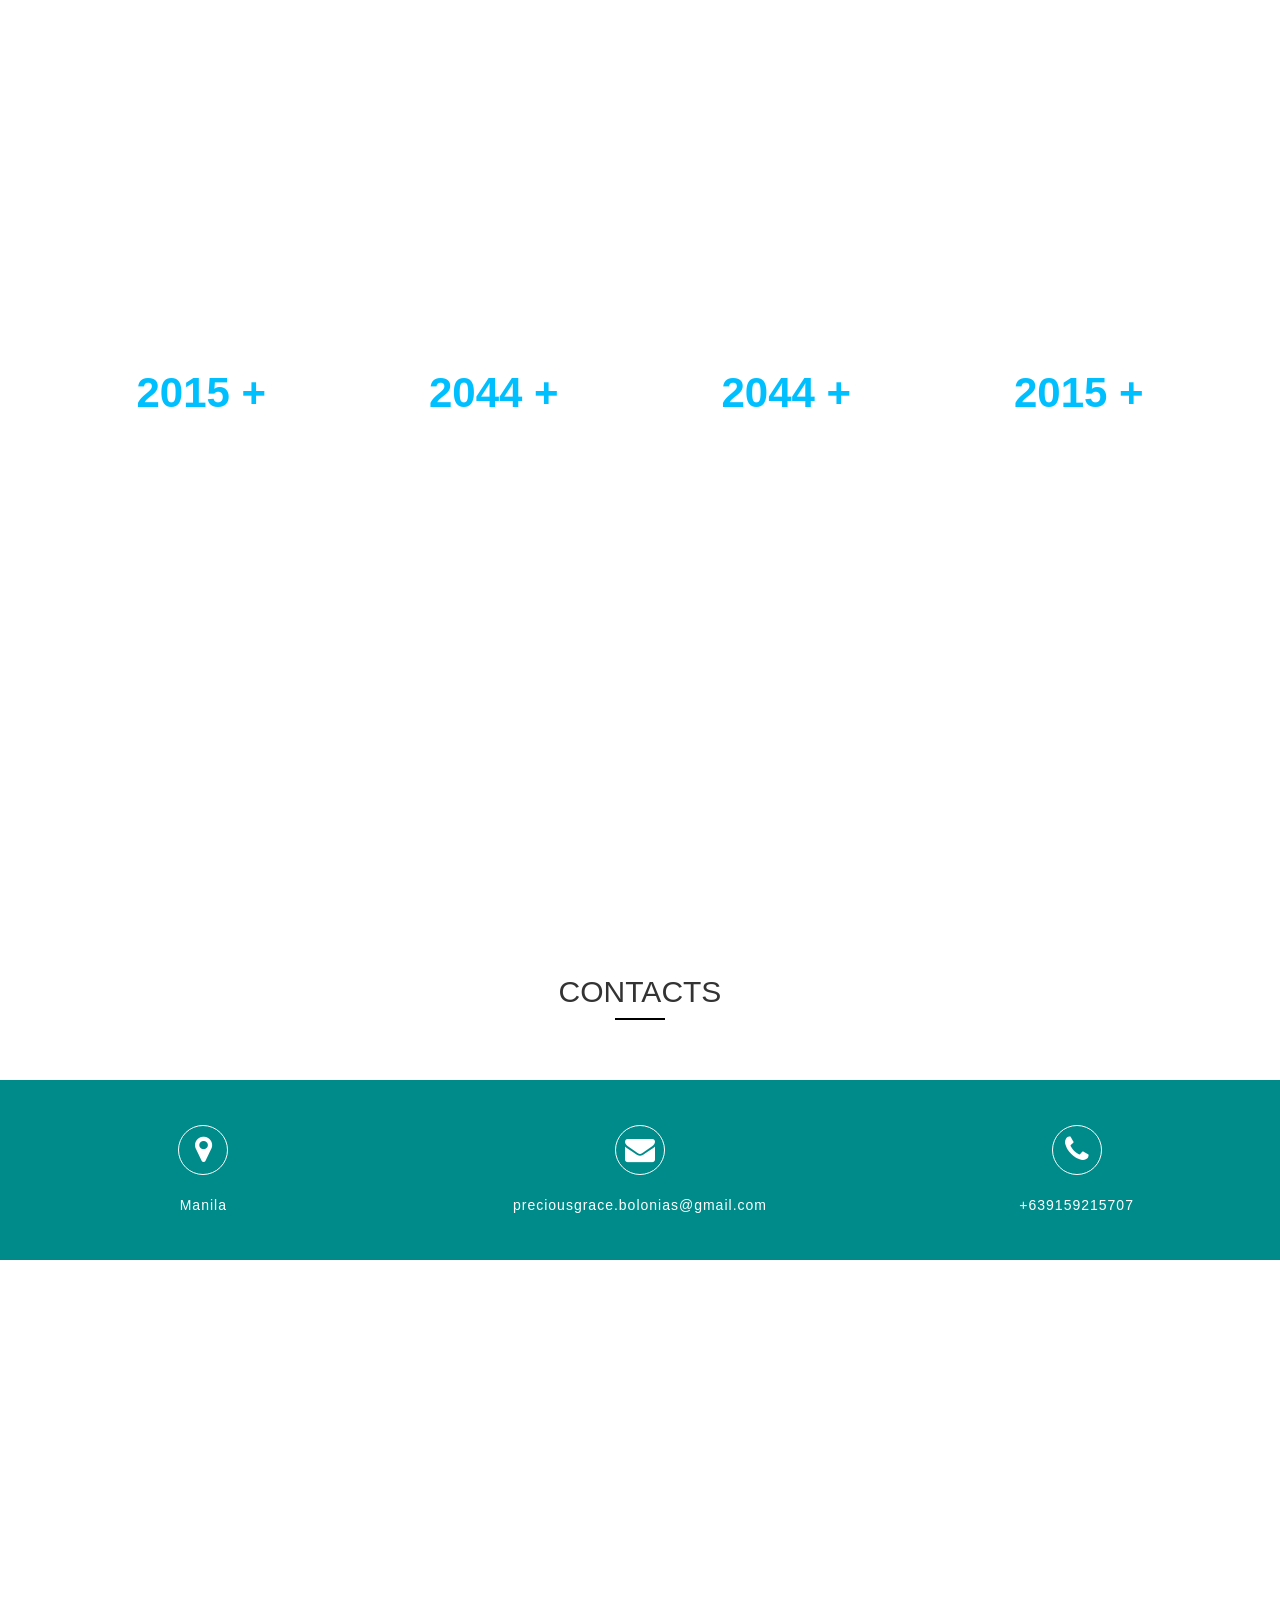
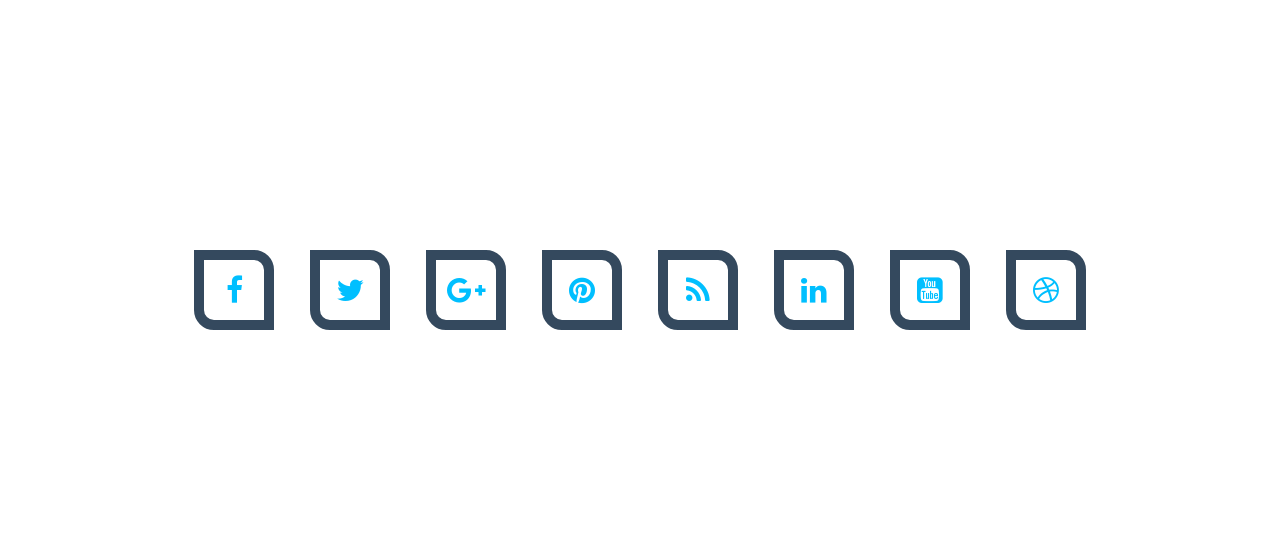
==== commit 6891b976: "Update index.html" ====
--- a/index.html
+++ b/index.html
@@ -164,10 +164,13 @@
 							<i class="fa fa-cogs"></i>
 						</div><!-- end of project icon -->
 						<a href="https://recordsmanagement.info/" target="_blank">
-							<h3>Project 2</h3>
+							<h3>System Develop</h3>
 						</a>
 						<p>Role as Full Stack Web Developer <br>
-							programming language php and javascript <br>
+							programming language php and javascript 
+							<br>
+							<br>
+							<br>
 							username: rms password: rms2023</p>
 					</div><!-- end project wrap div -->
 				</div><!-- end of col md 4 -->
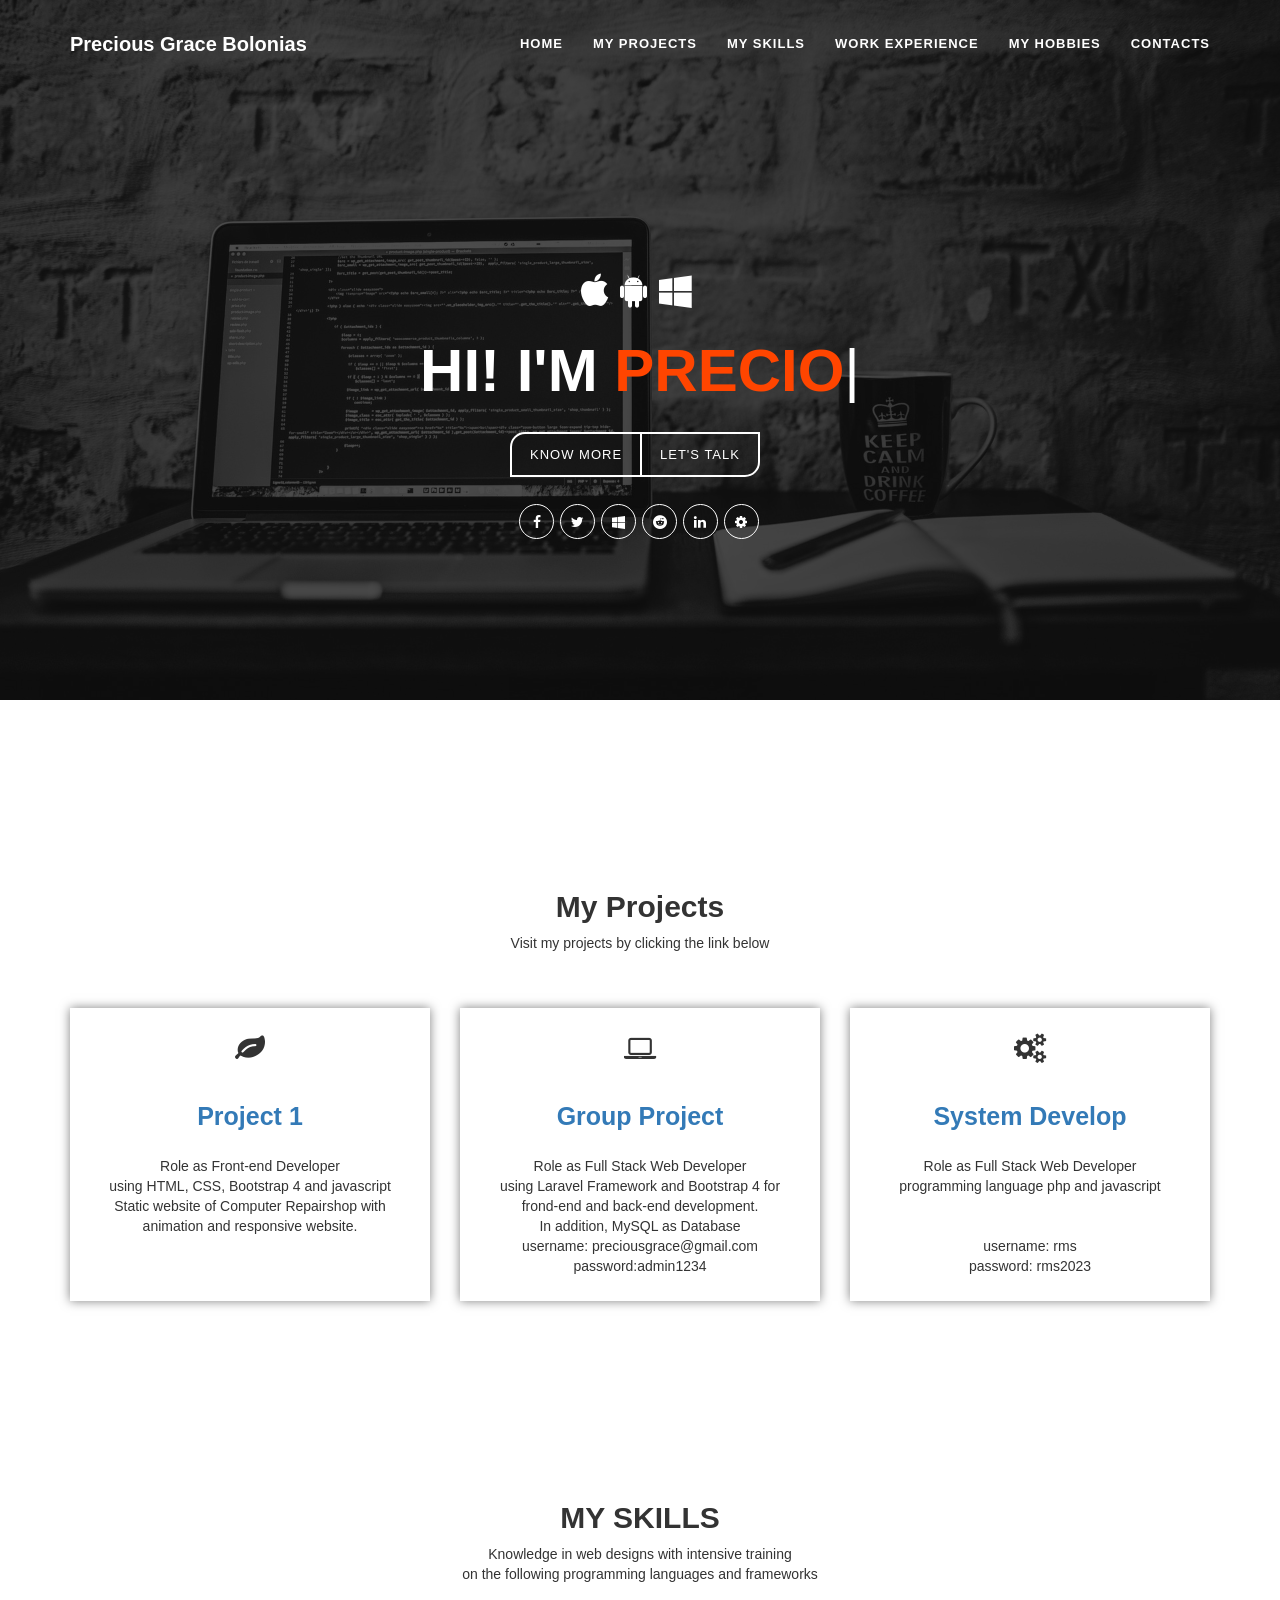
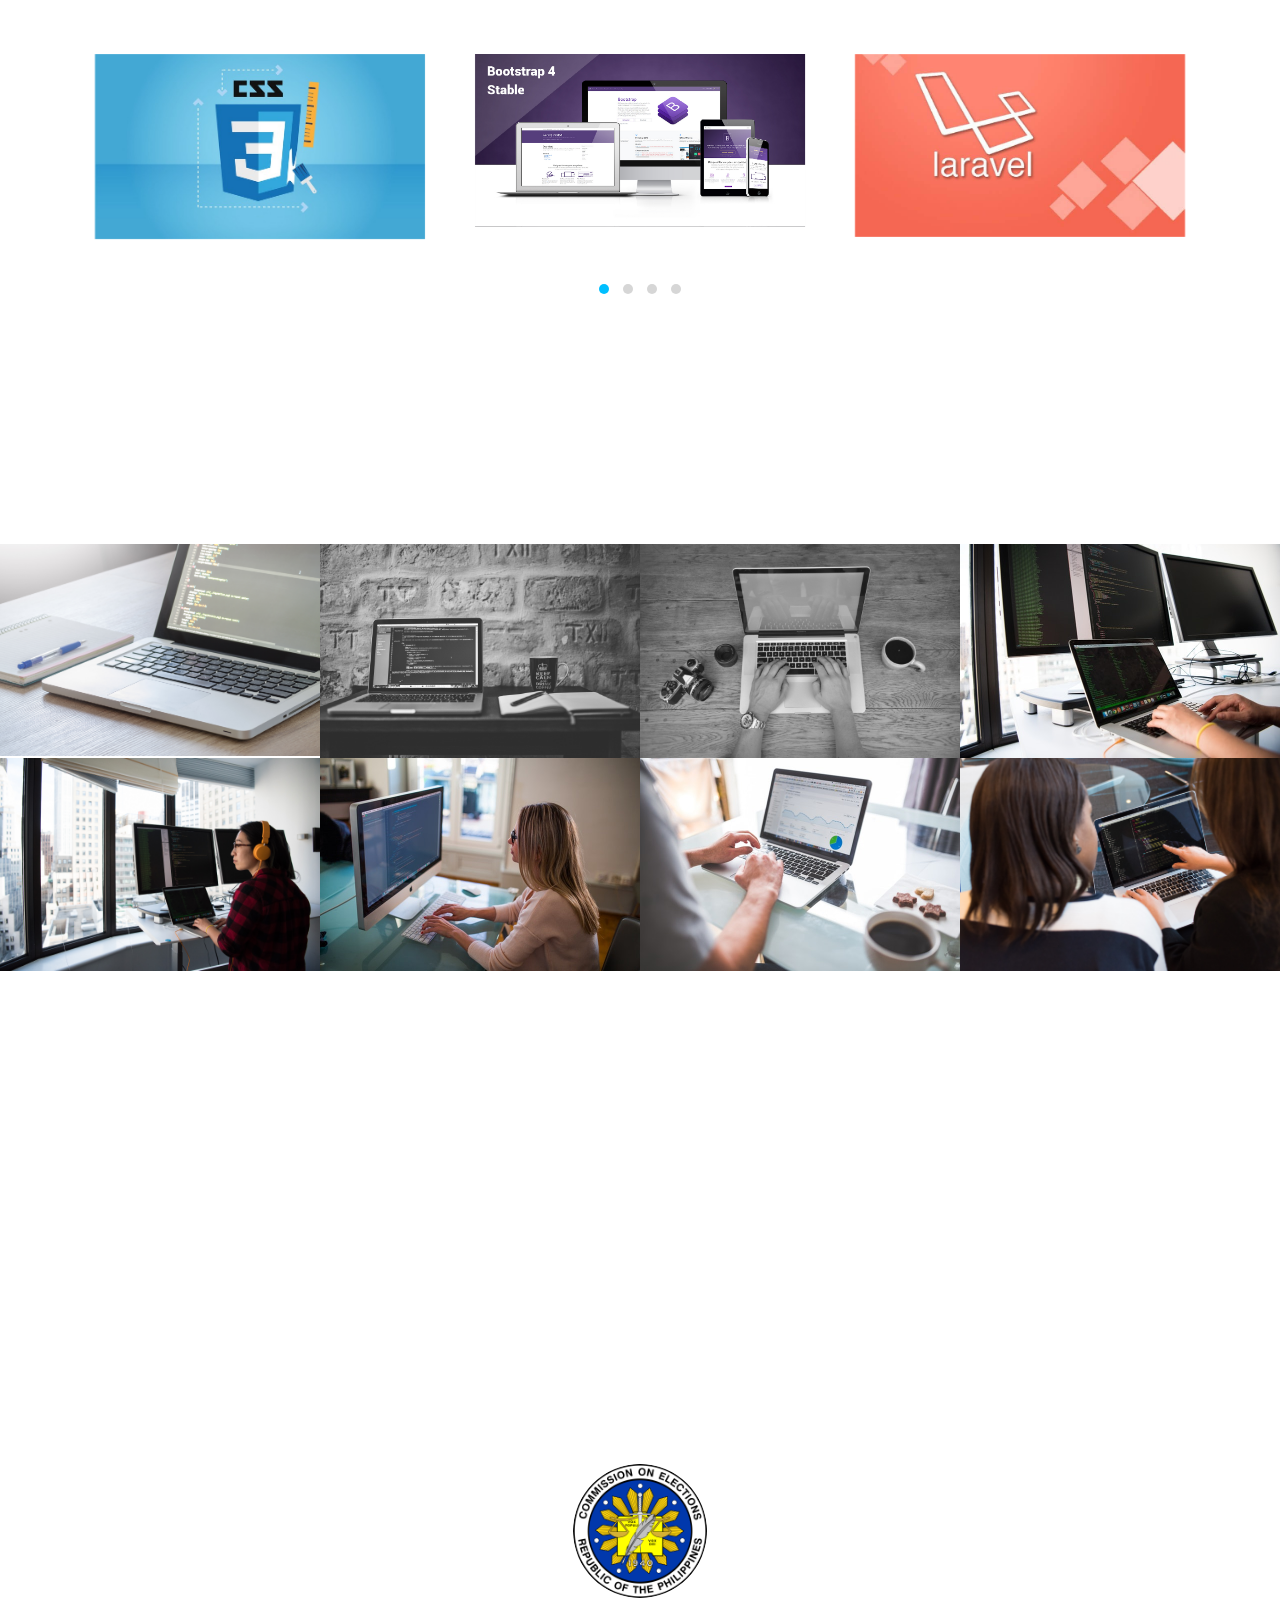
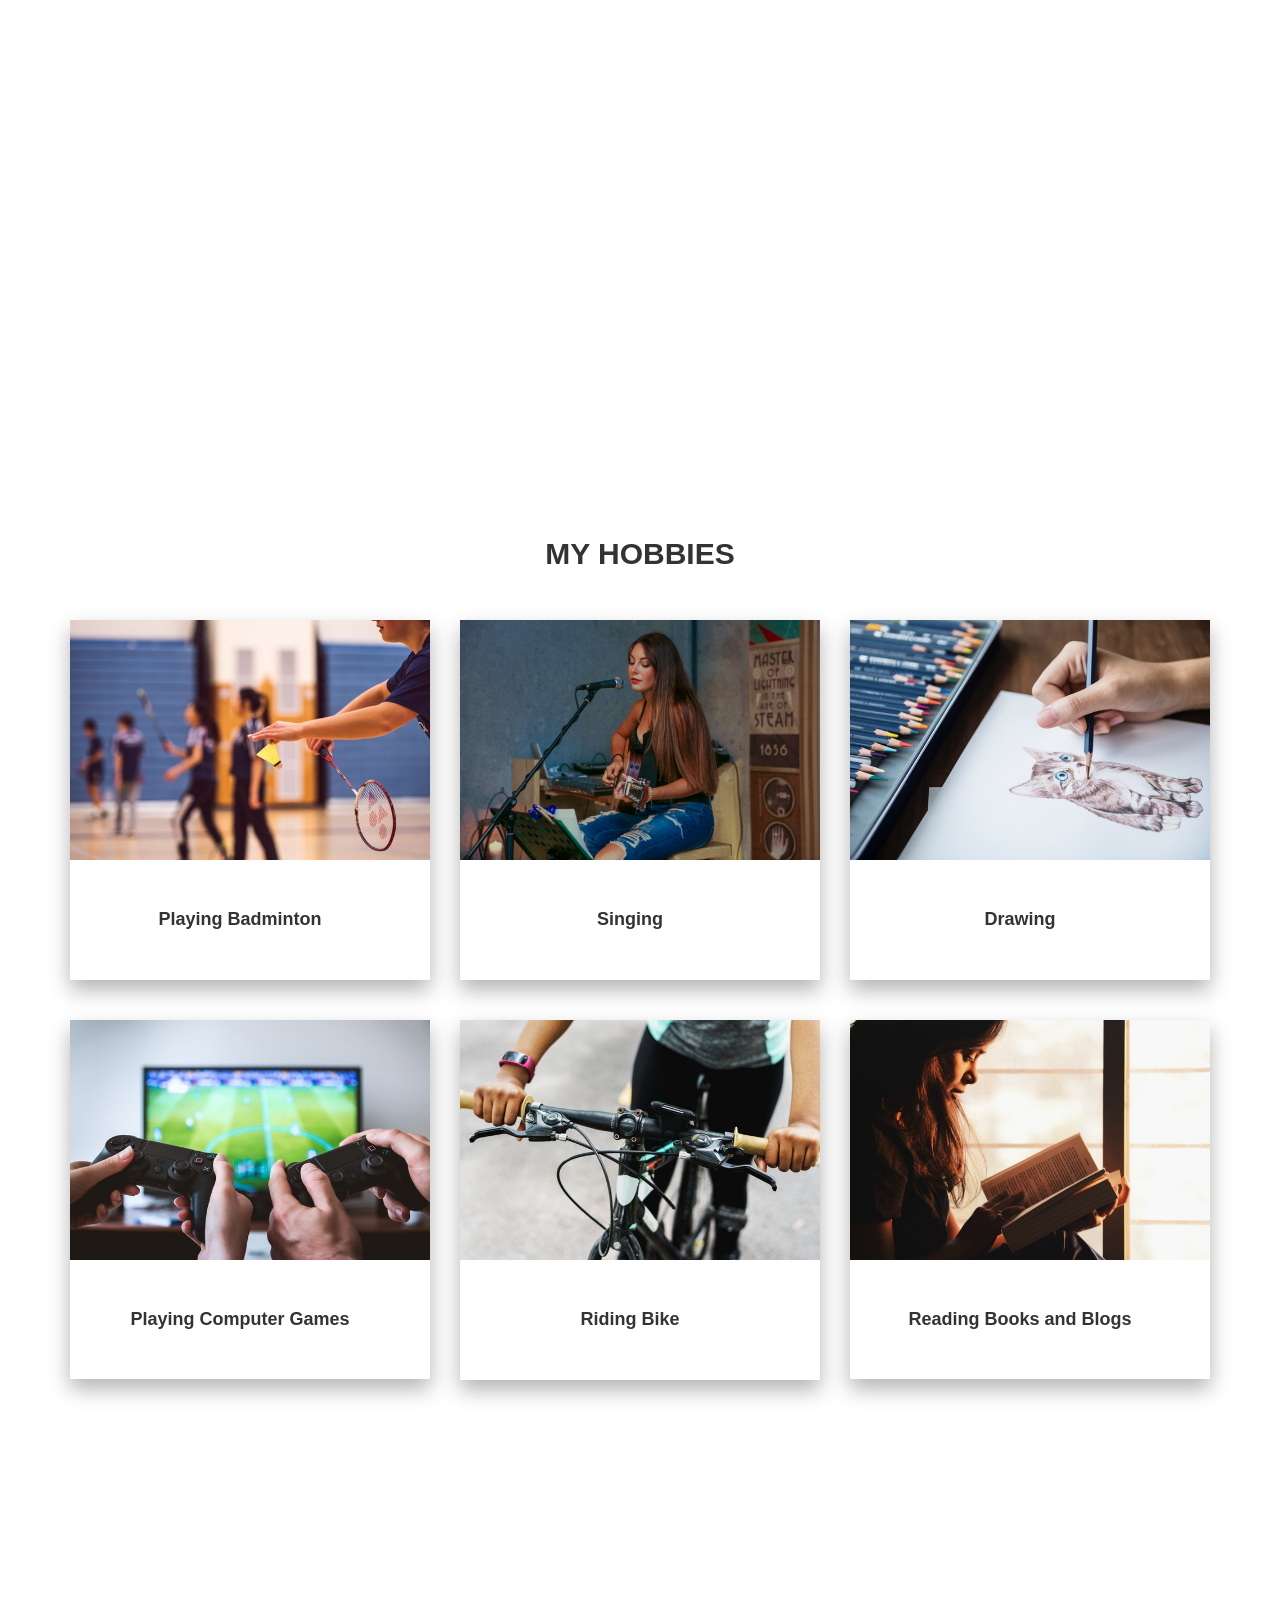
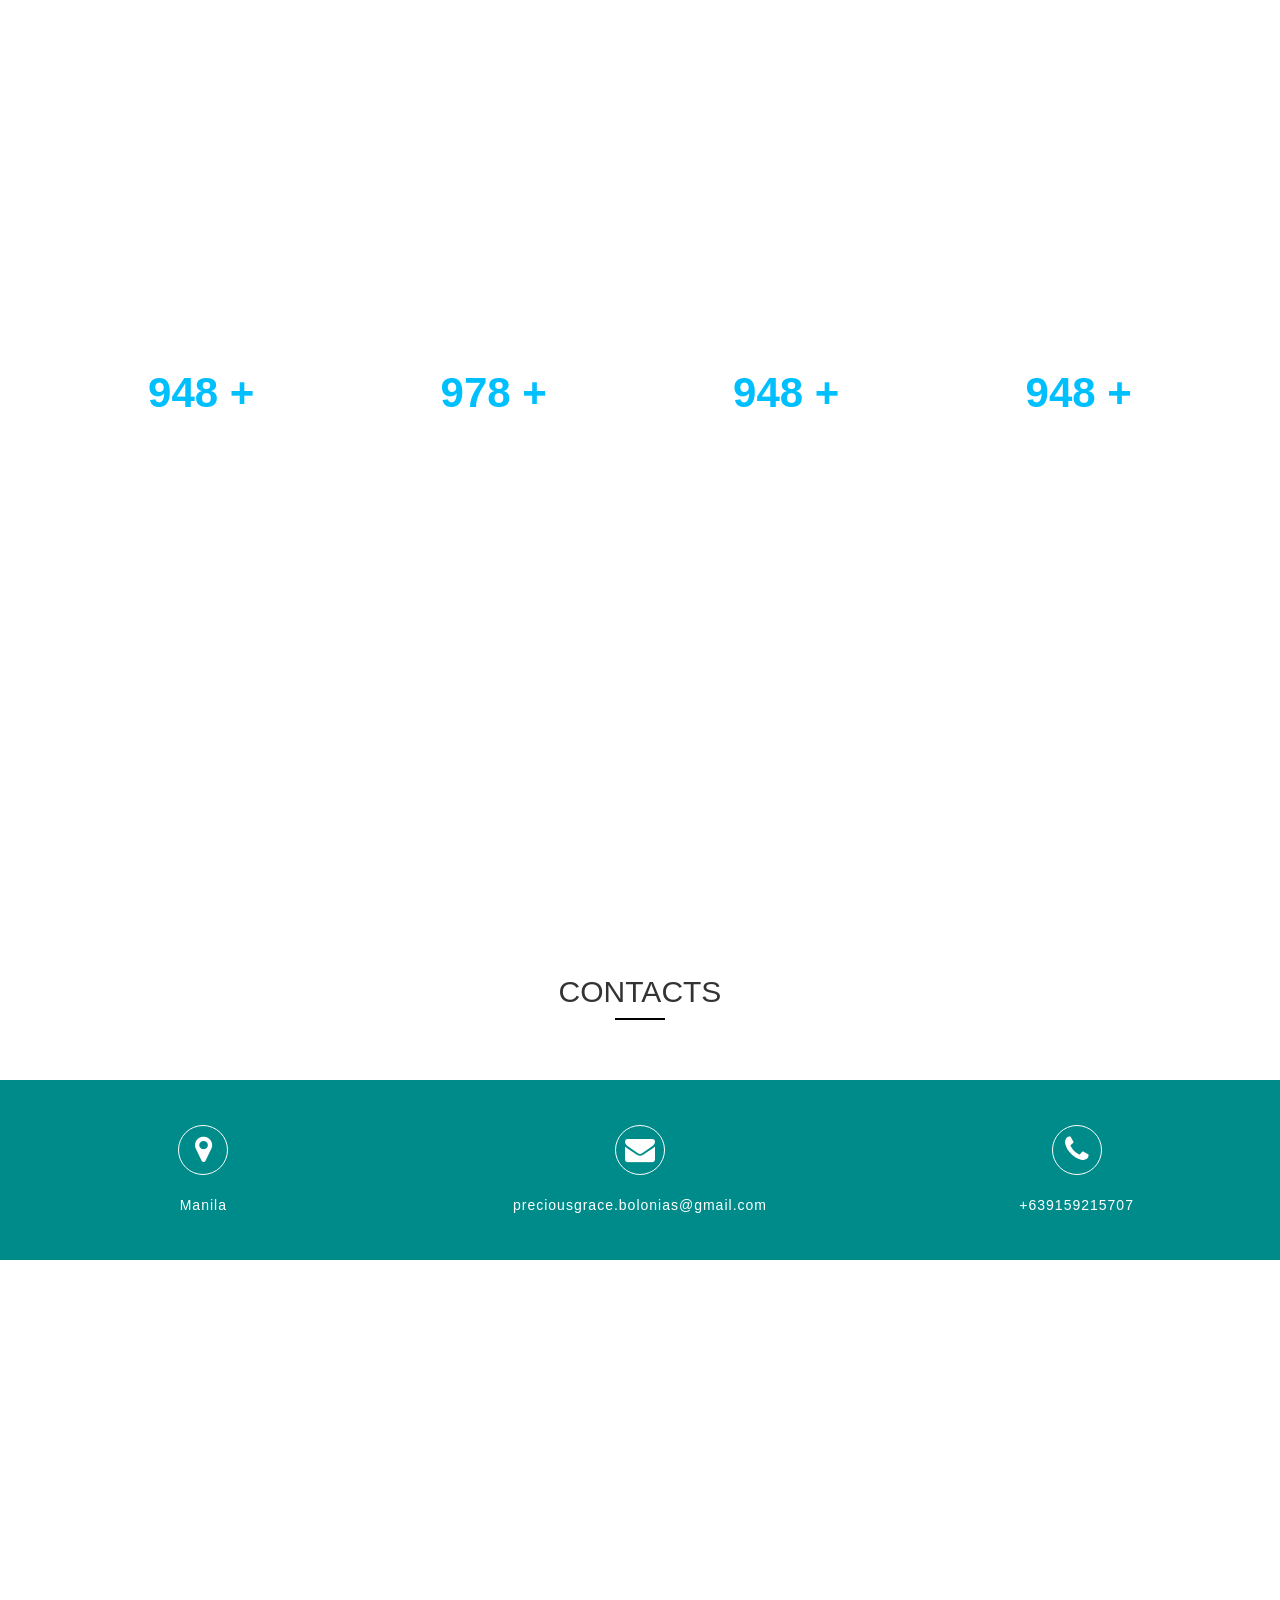
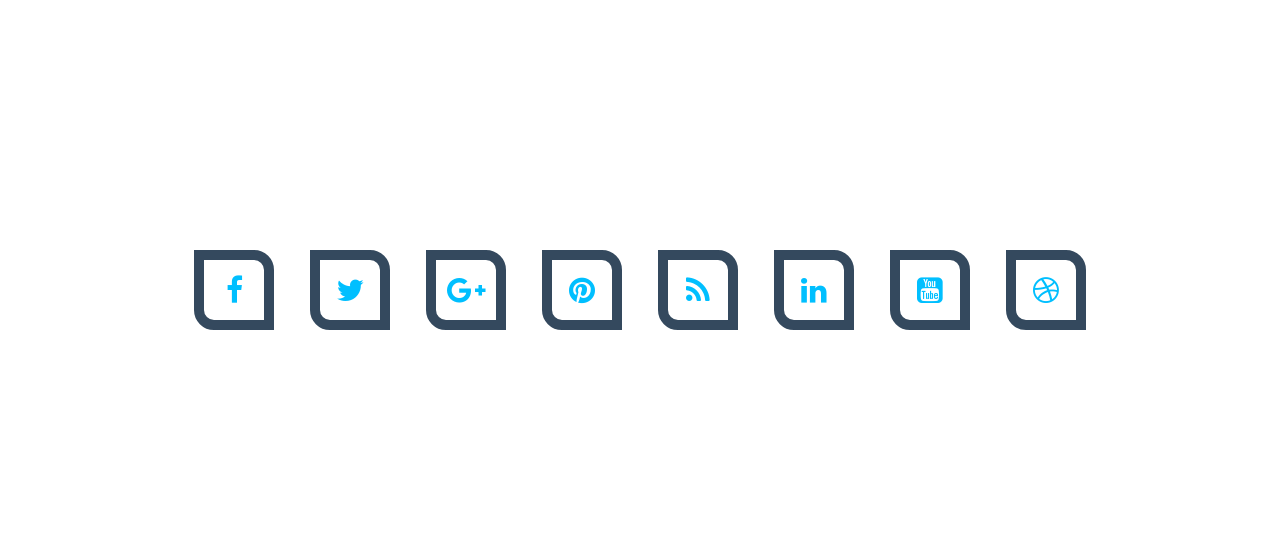
==== commit 75d6832c: "Update index.html" ====
--- a/index.html
+++ b/index.html
@@ -171,7 +171,9 @@
 							<br>
 							<br>
 							<br>
-							username: rms password: rms2023</p>
+							
+							username: rms <br>
+							password: rms2023</p>
 					</div><!-- end project wrap div -->
 				</div><!-- end of col md 4 -->
 			</div><!-- end of row project -->
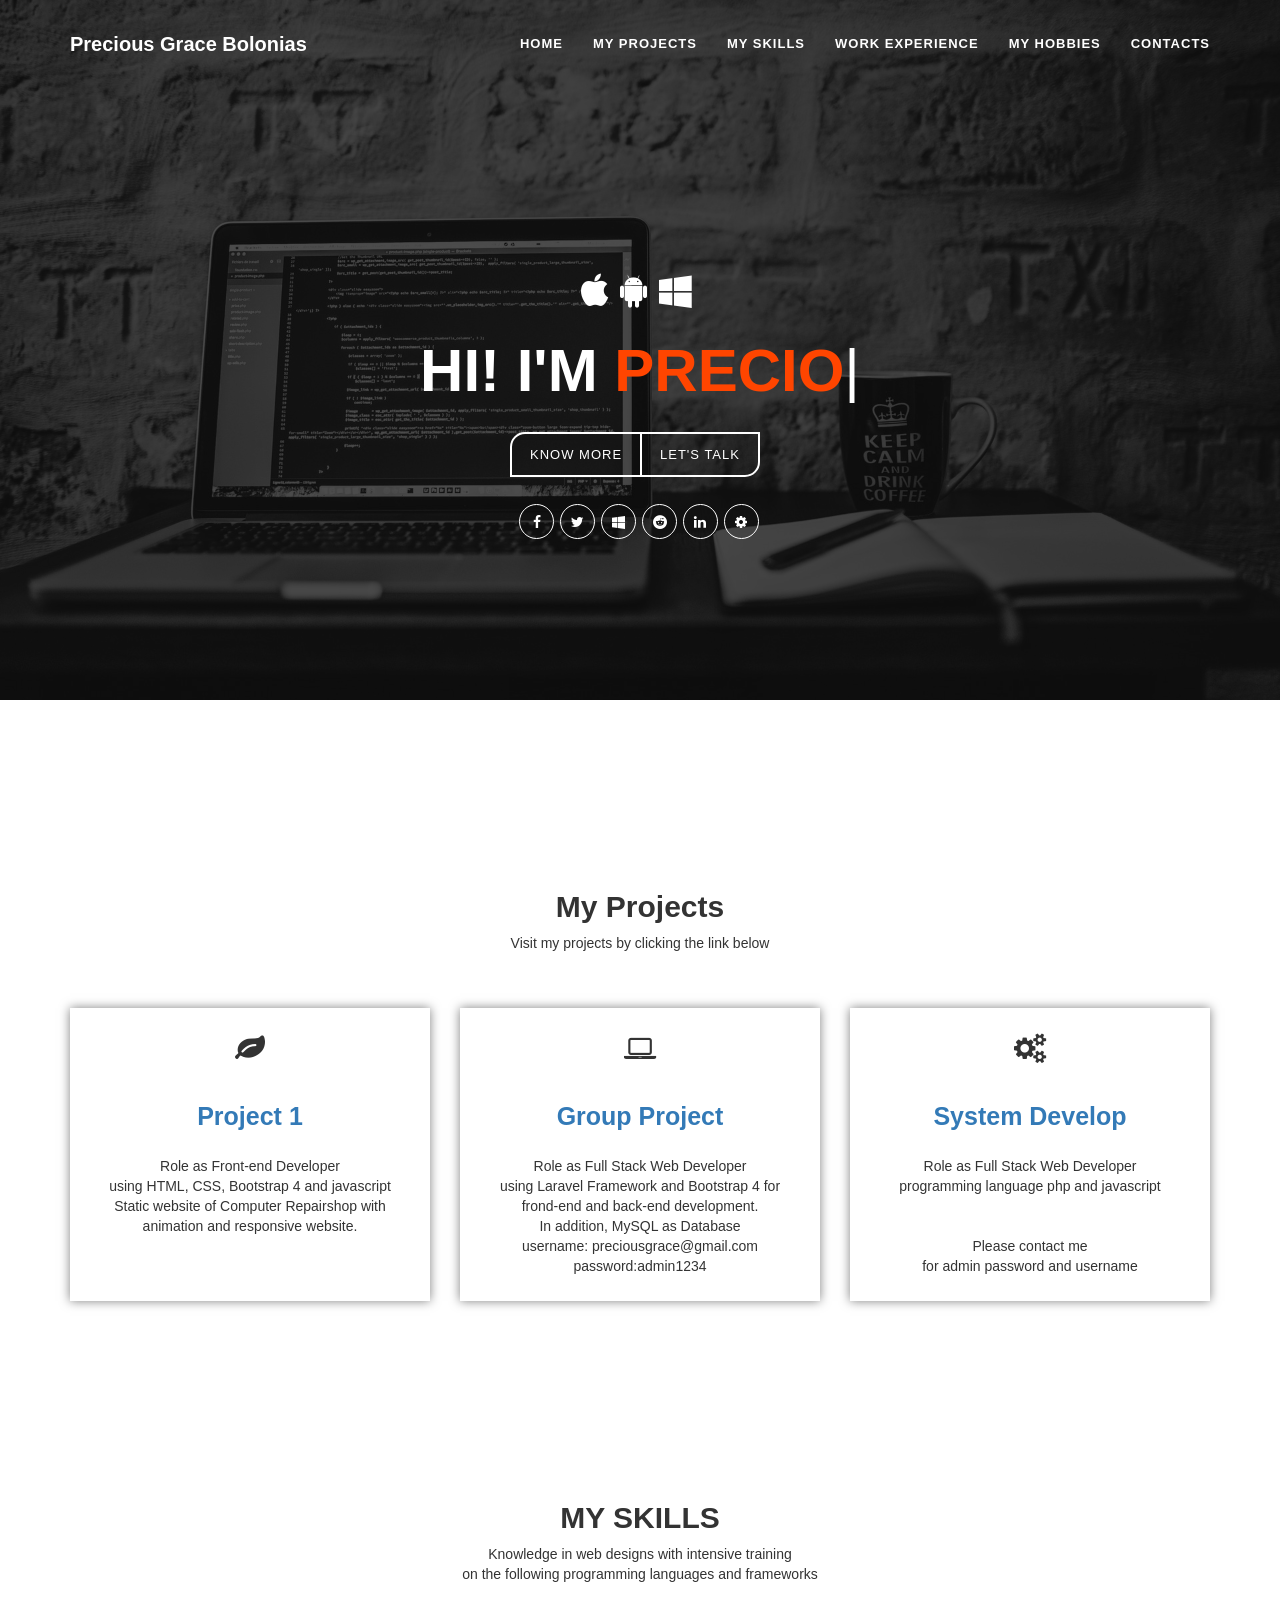
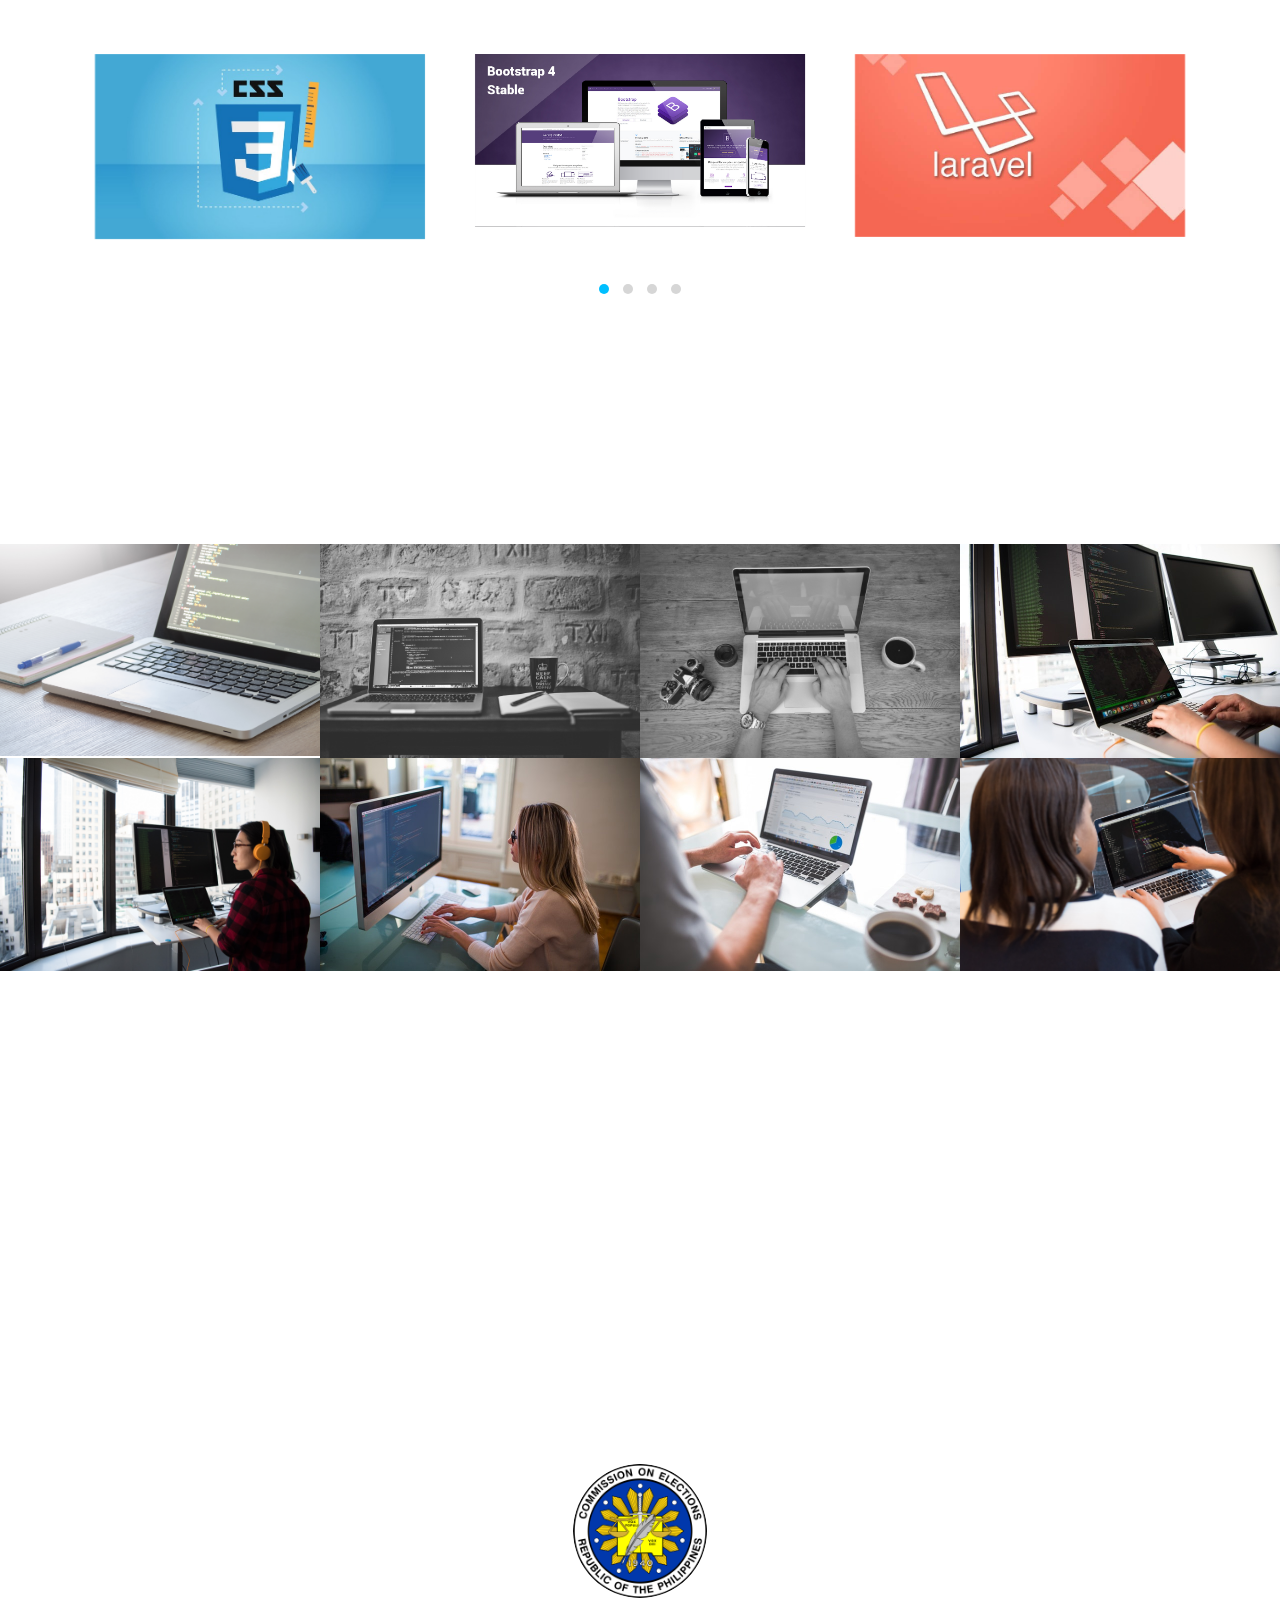
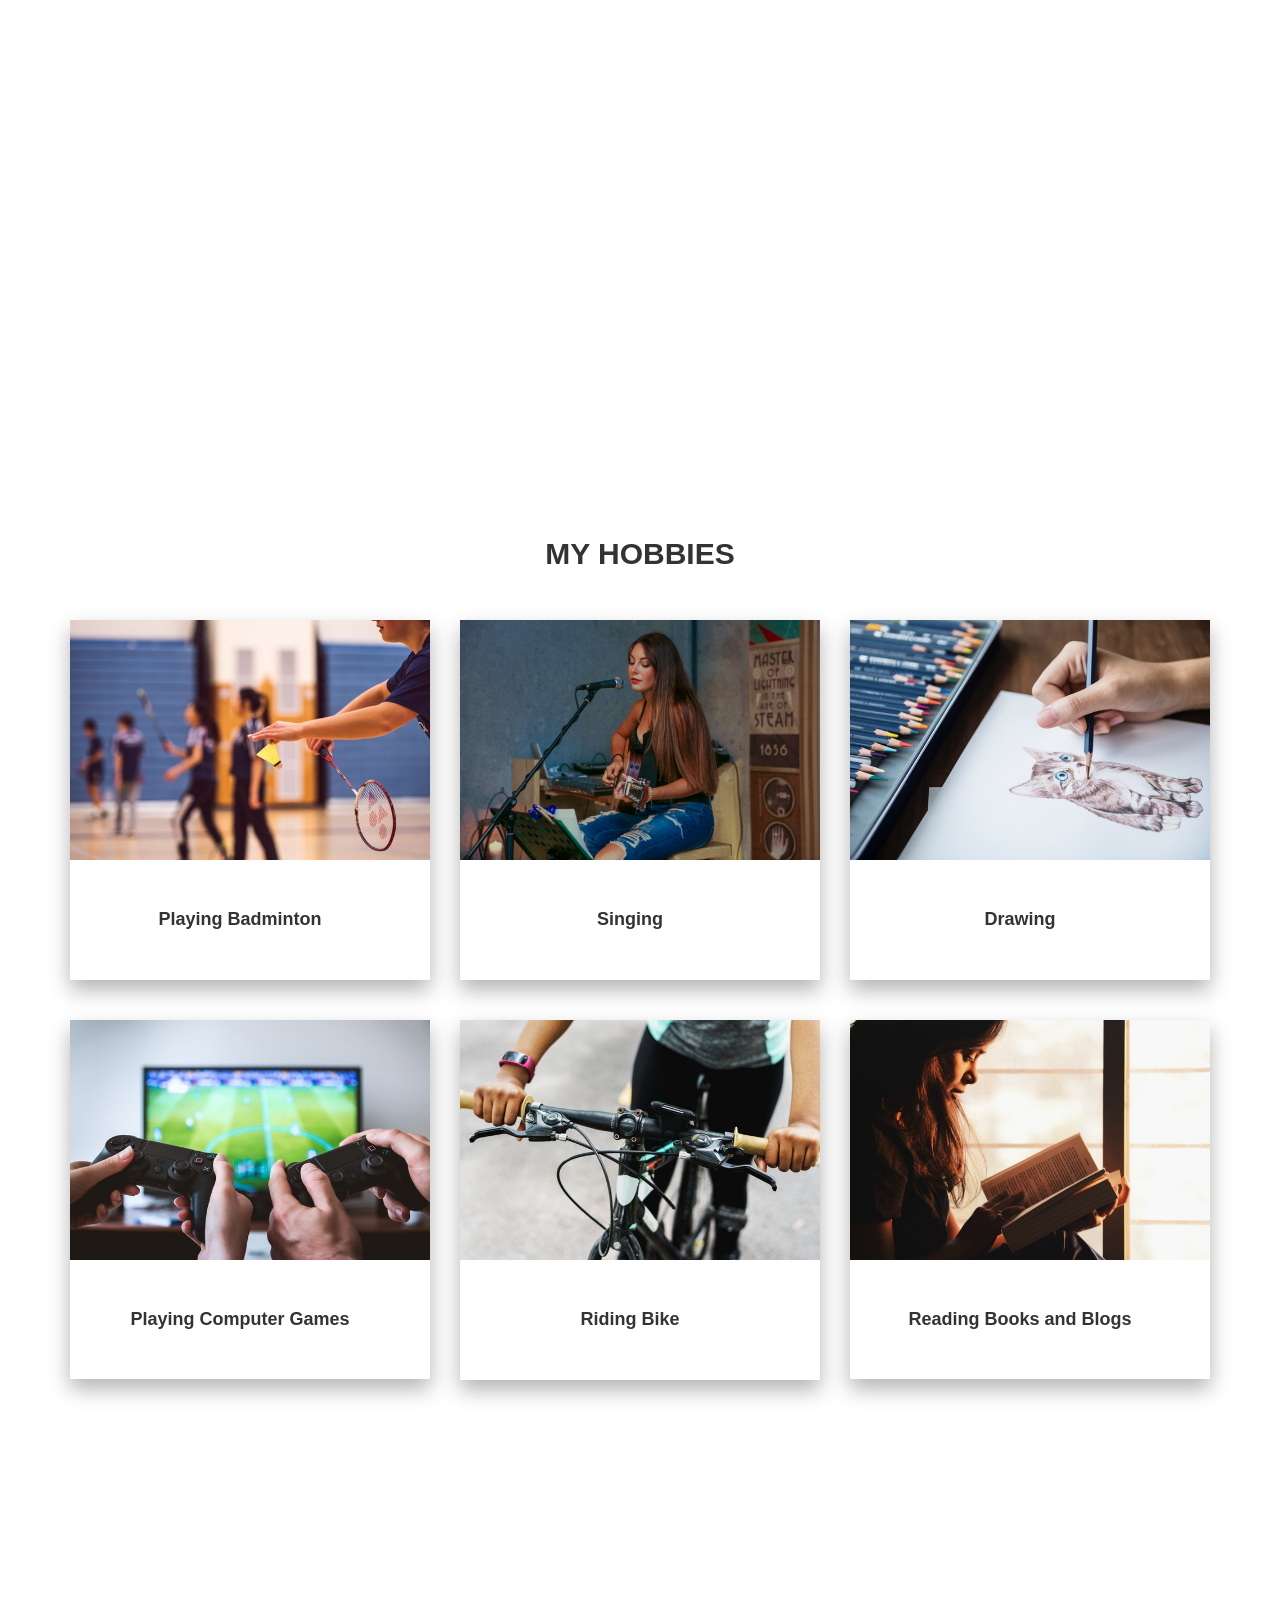
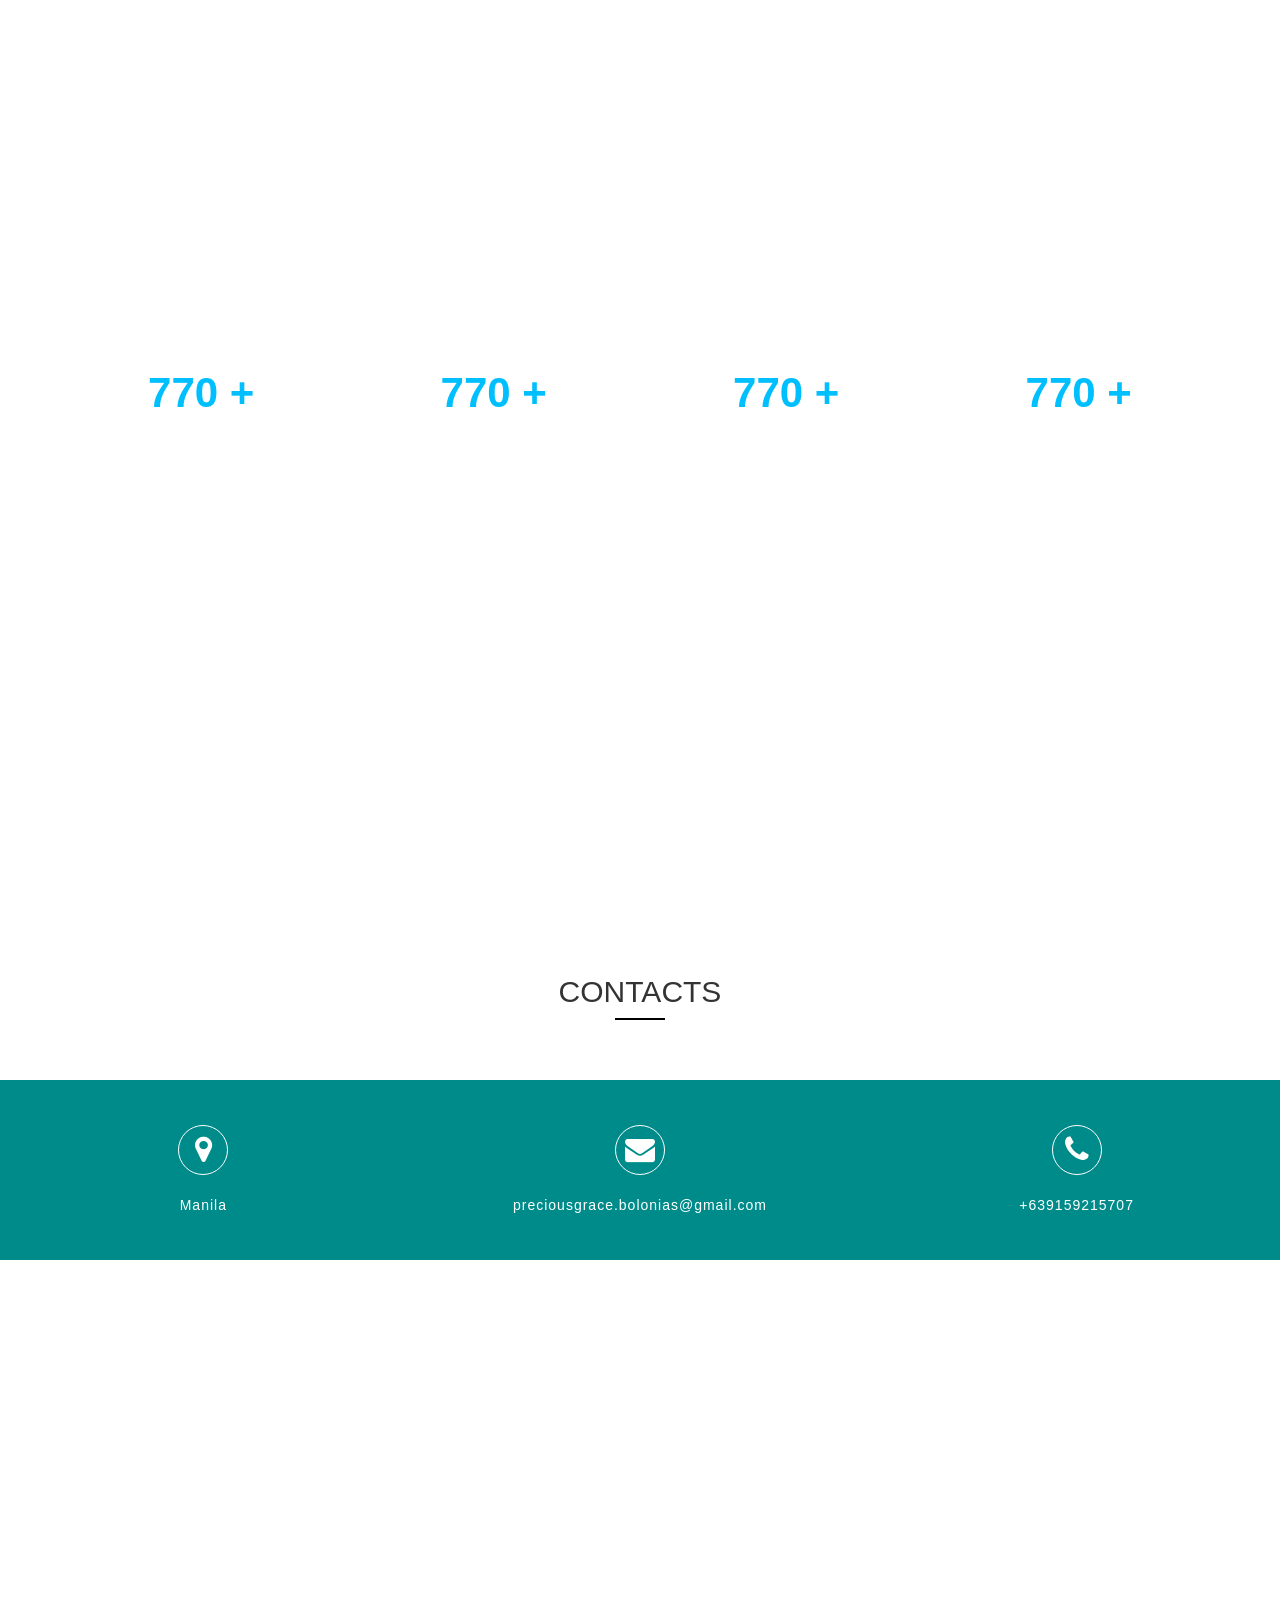
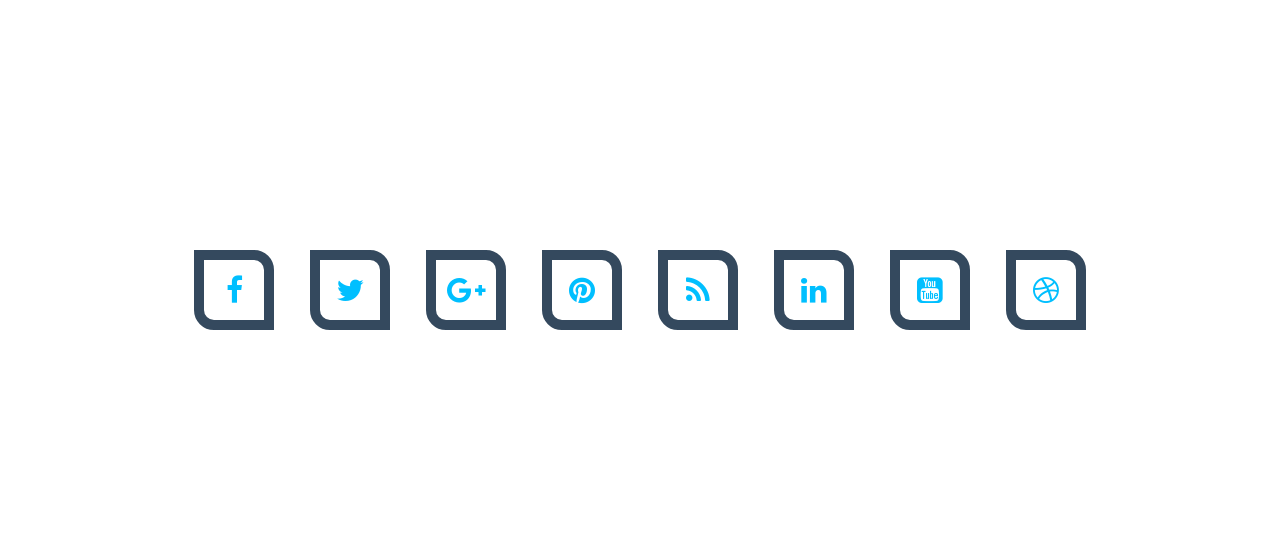
==== commit c5631ea1: "Update index.html" ====
--- a/index.html
+++ b/index.html
@@ -171,9 +171,8 @@
 							<br>
 							<br>
 							<br>
-							
-							username: rms <br>
-							password: rms2023</p>
+							Please contact me <br>
+							for admin password and username</p>
 					</div><!-- end project wrap div -->
 				</div><!-- end of col md 4 -->
 			</div><!-- end of row project -->
